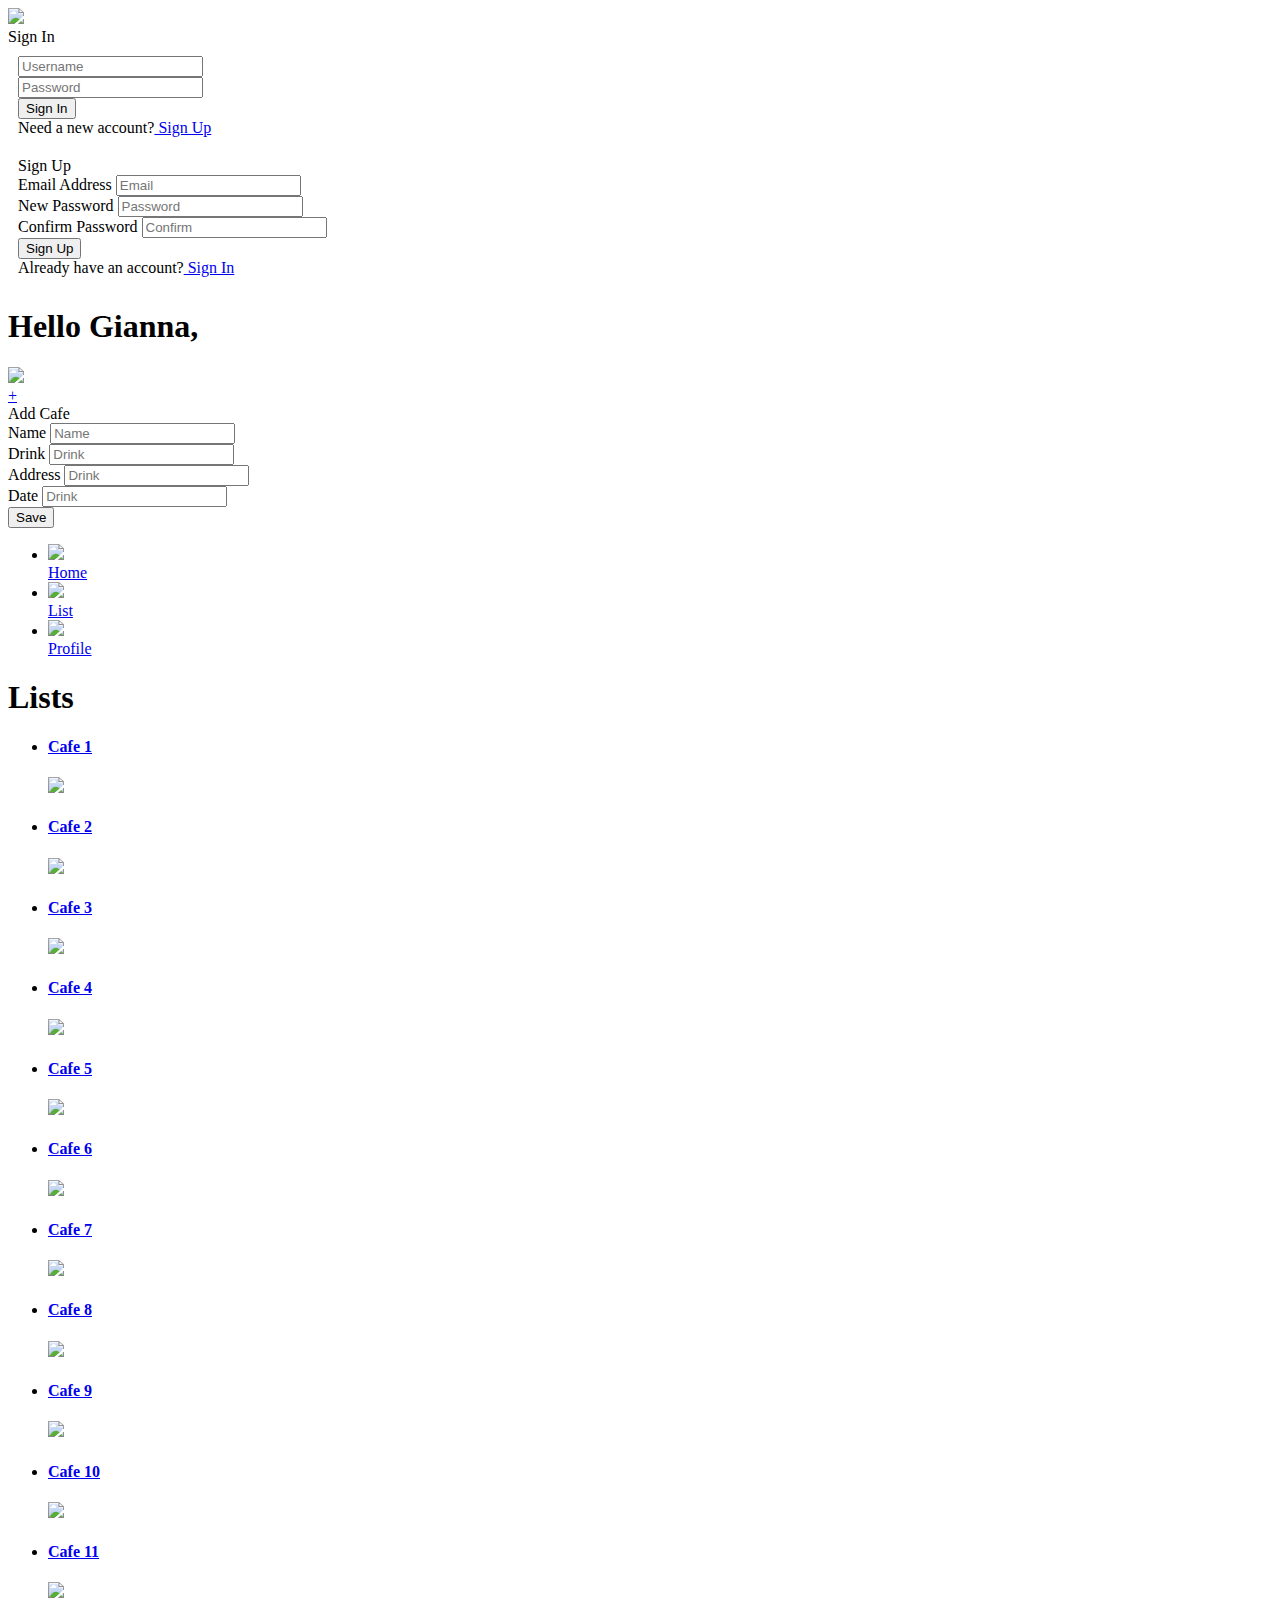
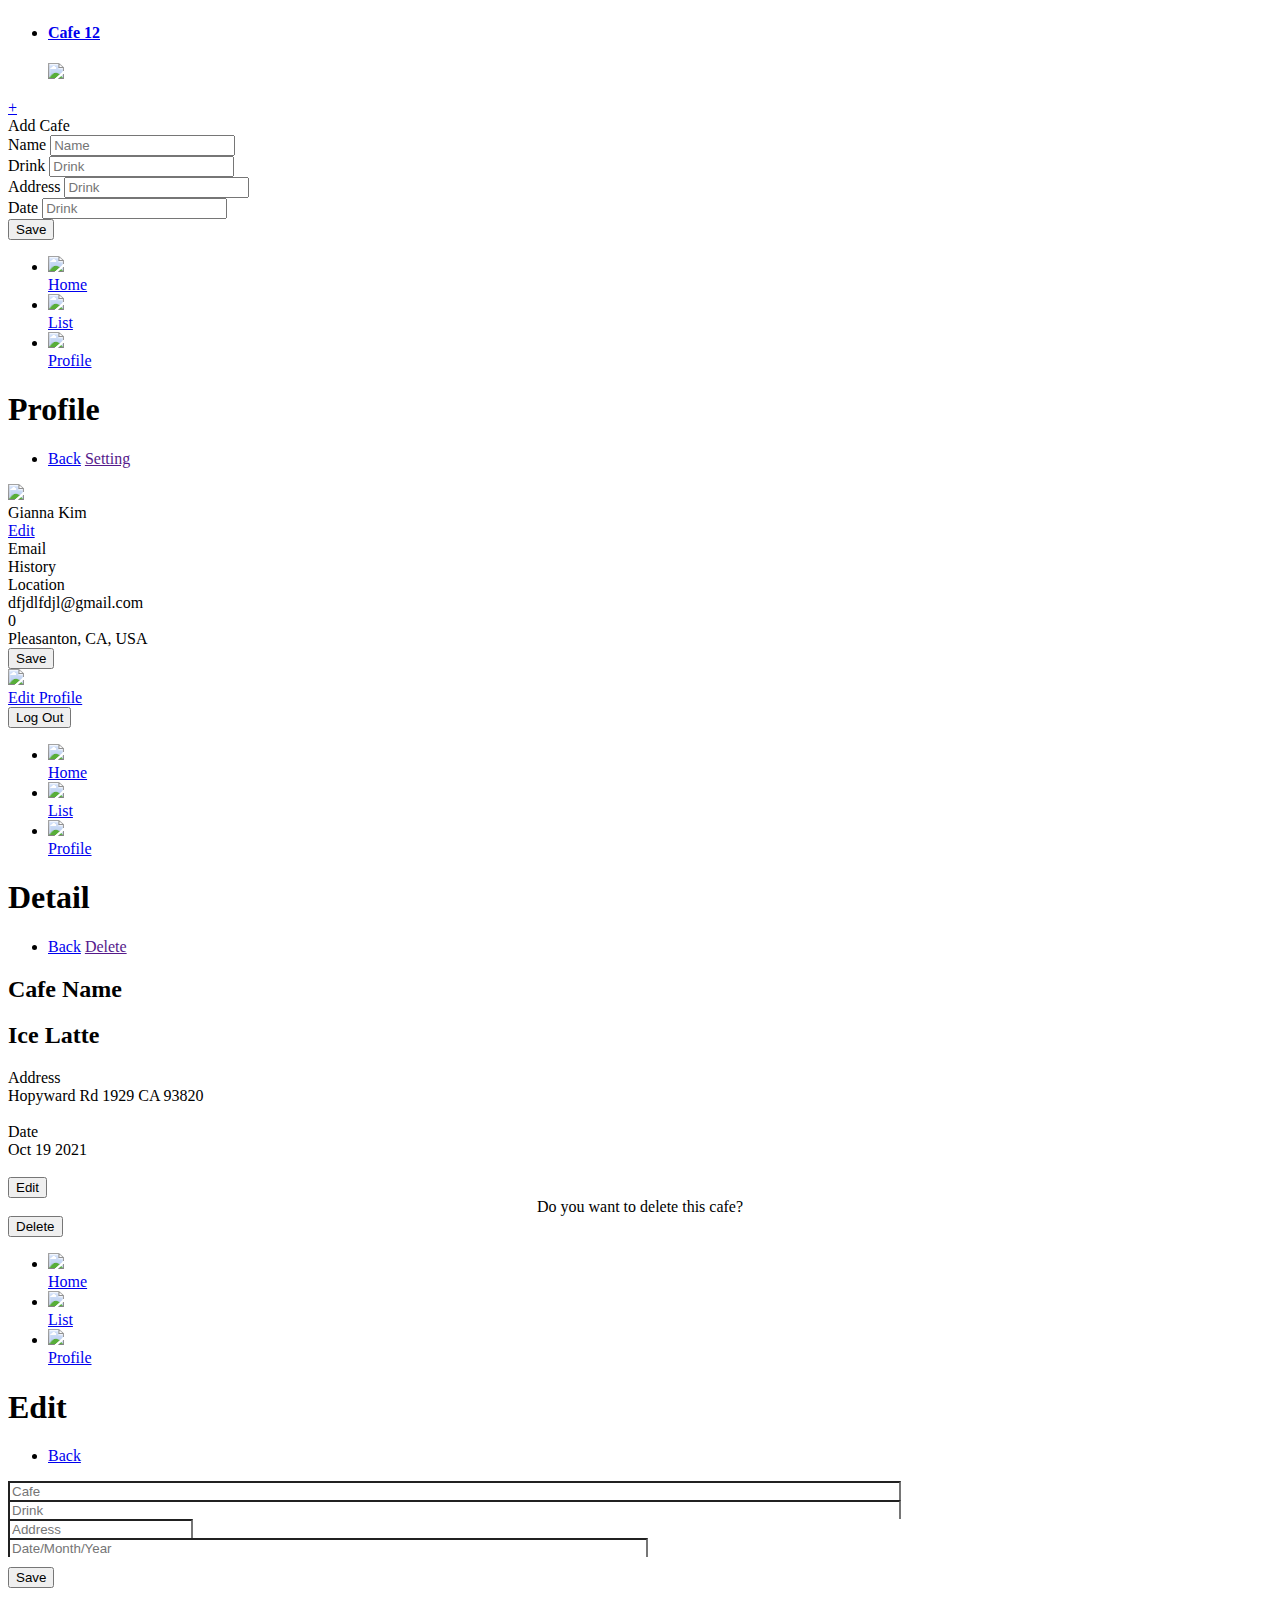
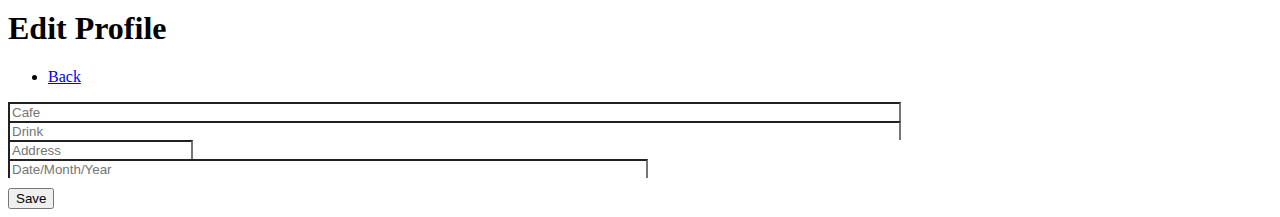
==== kim.gianna/index.html @ ca235251 "Add files via upload" ====
<!DOCTYPE html>
<html lang="en">
<head>
	<meta charset="UTF-8">
	<meta name="viewport" content="width=device-width, initial-scale=1.0">
	<title>Daily Caffè</title>

	<base href="/aau/wnm617/kim.gianna/">

	<link rel="stylesheet" href="lib/css/jquery.mobile.structure-1.4.5.min.css">
	<link rel="stylesheet" href="css/app.css">
	
	<script src="lib/js/jquery-2.2.4.min.js"></script>

	<script src="js/app.js"></script>
	<script src="js/signin.js"></script>

	<script src="lib/js/jquery.mobile-1.4.5.min.js"></script>

	<style>
	@import url('https://fonts.googleapis.com/css2?family=Dosis:wght@300&display=swap');
	</style>

	<style>
	@import url('https://fonts.googleapis.com/css2?family=Dosis:wght@500&display=swap');
	</style>


</head>
<body>

<!-- HOME -->
	<section data-role="page" id="page-signin">
		<div data-role="main" class="display-flex flex-vertical">
<!--SIGNIN -->

			
			<div class="flex-stretch"></div>
			<div class="main-center">
				<img class="logo-img" src="img/logo.png"></div>
				<div class="flex-stretch"></div>
			</div>
			<div class="phrase">
			Sign In
			</div>
			<form data-ajax="false" class="form signin-form" id="signin-form" style="padding:10px;">
				
				<div class="form-control">
					<input class="form-input" type="text" id="signin-username" data-role="none" placeholder="Username">
				</div>
				<div class="form-control">
					<input class="form-input" type="password" id="signin-password" data-role="none" placeholder="Password">
				</div>
				<div class="form-control">
					<input type="submit" value="Sign In" class="form-button-dark" data-role="none">
				</div>
				<div class="form-control small centered" style="margin-bottom:0px;">
					Need a new account?<a href="#page-signup"> Sign Up</a>
				</div>
			</form>
		</div>
	</section>

<!-- SIGNUP -->
	<section data-role="page" id="page-signup">
		<div data-role="main" class="display-flex flex-vertical">
			<div class="flex-stretch"></div>
			<form data-ajax="false" class="form signin-form" id="signup-form" style="padding:10px;">
				<div class="phrase">
				Sign Up
				</div>
				<div class="form-control">
					<label for="signup-email" class="form-label">Email Address</label>
					<input class="form-input" type="text" id="signup-email" data-role="none" placeholder="Email">
				</div>
				<div class="form-control">
					<label for="signup-password" class="form-label">New Password</label>
					<input class="form-input" type="password" id="signup-password" data-role="none" placeholder="Password">
				</div>
				<div class="form-control">
					<label for="signup-password2" class="form-label">Confirm Password</label>
					<input class="form-input" type="password" id="signup-password2" data-role="none" placeholder="Confirm">
				</div>
				<div class="form-control">
					<input type="submit" value="Sign Up" class="form-button-dark" data-role="none">
				</div>
				<div class="form-control small centered">
					Already have an account?<a href="#page-signin"> Sign In</a>
				</div>
			</form>
			<div class="flex-stretch"></div>
		</div>
	</section>


<!--MAIN PAGE-->

	<section data-role="page" id="page-recent">
		<header data-role="header">
			<h1>Hello Gianna,</h1>
		</header>

		


		<div data-role="main">
			
			
			
			<div class="map"></div>
			<img src="img/icon/flag.png" class="flag">

			<!--POPUP BUTTON-->
			<div class="floater bottom right">
				<a href="#" class="btn-circle" data-activate="#list-add-modal">&plus;</a>
			</div>
			

			<!--POPUP MODAL-->
			<div class="modal" id="list-add-modal">
				<div class="modal-back" data-deactivate="#list-add-modal"></div>
				<form class="modal-popup form" id="list-add-form" data-ajax="false">
					<div class="modal-head">Add Cafe</div>

					<div class="modal-body">
						<div class="form-control">
							<label for="list-add-name" class="form-label">Name</label>
							<input type="text" name="list-add-name" class="form-input" data-role="none"placeholder="Name">
						</div>

						<div class="form-control">
							<label for="list-add-type" class="form-label">Drink</label>
							<input type="text" name="list-add-type" class="form-input" data-role="none"placeholder="Drink">
						</div>
						<div class="form-control">
							<label for="list-add-type" class="form-label">Address</label>
							<input type="text" name="list-add-type" class="form-input" data-role="none"placeholder="Drink">
						</div>
						<div class="form-control">
							<label for="list-add-type" class="form-label">Date</label>
							<input type="text" name="list-add-type" class="form-input" data-role="none"placeholder="Drink">
						</div>
					</div>

					<div class="modal-foot">
						<button type="submit" class="form-button">Save</button>
					</div>
				</form>
			</div>

		</div>

		<!--NAV BAR-->
		<footer data-role="footer">
			<ul>
				<li>
					<a href="#page-recent" class="nav-icon">
						<img class="icon-img" src="img/icon/map.png">
						<div class="icon-text">Home</div>
					</a>
				</li>
				<li>
					<a href="#page-list" class="nav-icon">
						<img class="icon-img" src="img/icon/list.png">
						<div class="icon-text">List</div>
					</a>
				</li>

				<li>
					<a href="#page-user-profile" class="nav-icon">			
						<img class="icon-img"  src="img/icon/profilenav.png">
						<div class="icon-text">Profile</div>
					</a>
				</li>
			</ul>
		</footer>

		
	</section>

<!--LIST PAGE-->

	<section data-role="page" id="page-list">
		<header data-role="header">
			<h1>Lists</h1>
		</header>

		<div data-role="main">
			
			<div class="overscroll fill-parent">
				<ul class="wholelist">
					<!-- li*10>a[href=#page-cafe-profile]{Cafe $} -->
					<li class="list-card">
						<a href="#page-cafe-profile" class="list-link">
							<div class="text-wrapper">
								<h4>Cafe 1</h4>
							</div>
							<div class="img-container">
								<img src="img/bluebottle.jpg" class="list-img">
							</div>
						</a>
					</li>
					<li class="list-card">
						<a href="#page-cafe-profile" class="list-link">
							<div class="text-wrapper">
								<h4>Cafe 2</h4>
							</div>
							<div class="img-container">
								<img src="img/bluebottle.jpg" class="list-img">
							</div>
						</a>
					</li>
					<li class="list-card">
						<a href="#page-cafe-profile" class="list-link">
							<div class="text-wrapper">
								<h4>Cafe 3</h4>
							</div>
							<div class="img-container">
								<img src="img/bluebottle.jpg" class="list-img">
							</div>
						</a>
					</li>
					<li class="list-card">
						<a href="#page-cafe-profile" class="list-link">
							<div class="text-wrapper">
								<h4>Cafe 4</h4>
							</div>
							<div class="img-container">
								<img src="img/bluebottle.jpg" class="list-img">
							</div>
						</a>
					</li>
					<li class="list-card">
						<a href="#page-cafe-profile" class="list-link">
							<div class="text-wrapper">
								<h4>Cafe 5</h4>
							</div>
							<div class="img-container">
								<img src="img/bluebottle.jpg" class="list-img">
							</div>
						</a>
					</li>
					<li class="list-card">
						<a href="#page-cafe-profile" class="list-link">
							<div class="text-wrapper">
								<h4>Cafe 6</h4>
							</div>
							<div class="img-container">
								<img src="img/bluebottle.jpg" class="list-img">
							</div>
						</a>
					</li>
					<li class="list-card">
						<a href="#page-cafe-profile" class="list-link">
							<div class="text-wrapper">
								<h4>Cafe 7</h4>
							</div>
							<div class="img-container">
								<img src="img/bluebottle.jpg" class="list-img">
							</div>
						</a>
					</li>
					<li class="list-card">
						<a href="#page-cafe-profile" class="list-link">
							<div class="text-wrapper">
								<h4>Cafe 8</h4>
							</div>
							<div class="img-container">
								<img src="img/bluebottle.jpg" class="list-img">
							</div>
						</a>
					</li>
					<li class="list-card">
						<a href="#page-cafe-profile" class="list-link">
							<div class="text-wrapper">
								<h4>Cafe 9</h4>
							</div>
							<div class="img-container">
								<img src="img/bluebottle.jpg" class="list-img">
							</div>
						</a>
					</li>
					<li class="list-card">
						<a href="#page-cafe-profile" class="list-link">
							<div class="text-wrapper">
								<h4>Cafe 10</h4>
							</div>
							<div class="img-container">
								<img src="img/bluebottle.jpg" class="list-img">
							</div>
						</a>
					</li>
					<li class="list-card">
						<a href="#page-cafe-profile" class="list-link">
							<div class="text-wrapper">
								<h4>Cafe 11</h4>
							</div>
							<div class="img-container">
								<img src="img/bluebottle.jpg" class="list-img">
							</div>
						</a>
					</li>
					<li class="list-card">
						<a href="#page-cafe-profile" class="list-link">
							<div class="text-wrapper">
								<h4>Cafe 12</h4>
							</div>
							<div class="img-container">
								<img src="img/bluebottle.jpg" class="list-img">
							</div>
						</a>
					</li>




					<!--<li><a href="#page-cafe-profile">Bluebottle</a></li>
					<li><a href="#page-cafe-profile">The Press</a></li>
					<li><a href="#page-cafe-profile">Peets Coffee</a></li>
					<li><a href="#page-cafe-profile">Philz Coffee</a></li>
					<li><a href="#page-cafe-profile">Caffe Vergnano</a></li>
					<li><a href="#page-cafe-profile">Florian Cafe</a></li>
					<li><a href="#page-cafe-profile">Cafe Omotesando</a></li>
					<li><a href="#page-cafe-profile">Starbucks</a></li>
				-->
				</ul>
			</div>

			<!--POPUP BUTTON-->
			<div class="floater bottom right">
				<a href="#" class="btn-circle" data-activate="#list-add-modal2">&plus;</a>
			</div>

			<!--MODAL POPUP-->
			<div class="modal" id="list-add-modal2">
				<div class="modal-back" data-deactivate="#list-add-modal2"></div>
				<form class="modal-popup form" id="list-add-form" data-ajax="false">
					<div class="modal-head">Add Cafe</div>

					<div class="modal-body">
						<div class="form-control">
							<label for="list-add-name" class="form-label">Name</label>
							<input type="text" name="list-add-name" class="form-input" data-role="none"placeholder="Name">
						</div>

						<div class="form-control">
							<label for="list-add-type" class="form-label">Drink</label>
							<input type="text" name="list-add-type" class="form-input" data-role="none"placeholder="Drink">
						</div>
						<div class="form-control">
							<label for="list-add-type" class="form-label">Address</label>
							<input type="text" name="list-add-type" class="form-input" data-role="none"placeholder="Drink">
						</div>
						<div class="form-control">
							<label for="list-add-type" class="form-label">Date</label>
							<input type="text" name="list-add-type" class="form-input" data-role="none"placeholder="Drink">
						</div>
					</div>

					<div class="modal-foot">
						<button type="submit" class="form-button">Save</button>
					</div>
				</form>
			</div>

		</div>

	



		<!--NAV BAR-->
		<footer data-role="footer">
			<ul>
				<li>
					<a href="#page-recent" class="nav-icon">
						<img class="icon-img" src="img/icon/map.png">
						<div class="icon-text">Home</div>
					</a>
				</li>
				<li>
					<a href="#page-list" class="nav-icon">
						<img class="icon-img" src="img/icon/list.png">
						<div class="icon-text">List</div>
					</a>
				</li>

				<li>
					<a href="#page-user-profile" class="nav-icon">			
						<img class="icon-img"  src="img/icon/profilenav.png">
						<div class="icon-text">Profile</div>
					</a>
				</li>
			</ul>
		</footer>

	</section>

<!--USER PROFILE-->

	<section data-role="page" id="page-user-profile">
		<header data-role="header">
			<h1>Profile</h1>
			<ul>
				<li>
					<a href="#" data-rel="back">Back</a>
					<a href data-activate="#recent-add-modal-user" class="right">Setting</a>
				</li>
			</ul>
		</header>

		<div data-role="main">

			<div class="main-detail">

				<div class="line-one">
					<img src="img/icon/profile.png" class="profile-img">
					<div class="username">Gianna Kim</div>
					<div class="flex-stretch"></div>
					
					<div class="edit">
						<a href="#">Edit</a>
					</div>
					
				</div>
				<div class="space"></div>
				<div class="line-left">
					<div class="title-paragraph">
					Email<br>
					History<br>
					Location
					</div>

					<div class="flex-stretch"></div>
					<div class="paragraph">
					dfjdlfdjl@gmail.com<br>
					0<br>
					Pleasanton, CA, USA
					</div>
				</div>

				<div class="form-control">
					<a href="#" data-rel="back">
					
					<input type="submit" value="Save" class="form-button-medium" data-role="none">
					
					</a>
				</div>

			</div>


		</div>

		<!--Modal Top-->
		<div class="modal" id="recent-add-modal-user">
			<div class="modal-back" data-deactivate="#recent-add-modal-user"></div>
			<div class="modal-drawer top">
				<div class="modal-head display-flex">
					<div class="flex-stretch"></div>
					<div class="flex-none">
						<img src="img/icon/close.svg" class="icon" data-deactivate="#recent-add-modal-user">
					</div>
				</div>

				<div class="modal-body">
					<a href="#page-edit-user">
						Edit Profile
						
					</a>
				</div>



				<div class="modal-body">
					<button class="form-button js-logout">Log Out</button>
				</div>
			</div>
		</div>	


		<!--NAV BAR-->
		<footer data-role="footer">
			<ul>
				<li>
					<a href="#page-recent" class="nav-icon">
						<img class="icon-img" src="img/icon/map.png">
						<div class="icon-text">Home</div>
					</a>
				</li>
				<li>
					<a href="#page-list" class="nav-icon">
						<img class="icon-img" src="img/icon/list.png">
						<div class="icon-text">List</div>
					</a>
				</li>

				<li>
					<a href="#page-user-profile" class="nav-icon">			
						<img class="icon-img"  src="img/icon/profilenav.png">
						<div class="icon-text">Profile</div>
					</a>
				</li>
			</ul>
		</footer>

		


	</section>

<!--CAFE PROFILE-->
	<section data-role="page" id="page-cafe-profile">
		<header data-role="header">
			<h1>Detail</h1>
			<ul>
				<li>
					<a href="#" data-rel="back">Back</a>
				
					<a href data-activate="#remove-modal" class="right">Delete</a>
					

				</li>
			</ul>
		</header>

		<div data-role="main">
			<div class="overscroll fill-parent main-detail">
				<div class="img-cafe-profile">
				</div>
				
				<div class="space"></div>
				<div class="line-left">
					<h2>Cafe Name</h2>
					<div class="flex-stretch"></div>
					<h2 class="h2-light">Ice Latte</h2>
				</div>
				<div class="line-left">
					<div class="title-paragraph">
						Address
					</div>
					<div class="flex-stretch"></div>
					<div class="paragraph">
						Hopyward Rd 1929 CA 93820
					</div>
				</div>
				<br>
				<div class="line-left">
					<div class="title-paragraph">
						Date
					</div>
					<div class="flex-stretch"></div>
					<div class="paragraph">
						Oct 19 2021
					</div>
				</div>
				<br>
				
				<div class="map-sm"></div>

				<div class="form-control">
					<a href="#page-edit-cafe">
					
					<input type="submit" value="Edit" class="form-button-medium" data-role="none">
					
					</a>
				</div>

			</div>

		</div>

		<!--DELETE POPUP-->
		<div class="modal" id="remove-modal">
				<div class="modal-back" data-deactivate="#remove-modal"></div>
				<form class="modal-popup form" id="list-add-form" data-ajax="false">
					

					<div class="modal-body">
						<div class="form-control">
							<div class="paragraph" style="text-align: center;">
								Do you want to delete this cafe?
							</div>
						</div>
					</div>

					<div class="modal-foot">
						<a href="#page-list">

							<button type="submit" class="form-button">
								Delete
							</button>
						</a>
					</div>
				</form>
		</div>




		<!--NAV BAR-->
		<footer data-role="footer">
			<ul>
				<li>
					<a href="#page-recent" class="nav-icon">
						<img class="icon-img" src="img/icon/map.png">
						<div class="icon-text">Home</div>
					</a>
				</li>
				<li>
					<a href="#page-list" class="nav-icon">
						<img class="icon-img" src="img/icon/list.png">
						<div class="icon-text">List</div>
					</a>
				</li>

				<li>
					<a href="#page-user-profile" class="nav-icon">			
						<img class="icon-img"  src="img/icon/profilenav.png">
						<div class="icon-text">Profile</div>
					</a>
				</li>
			</ul>
		</footer>
	</section>







<!--EDIT CAFE PROFILE-->
	<section data-role="page" id="page-edit-cafe">
		<header data-role="header">
			<h1>Edit </h1>
			<ul>
				<li>
					<a href="#" data-rel="back">Back</a>
				</li>
			</ul>
		</header>

		<div data-role="main">
			<div class="main-detail">
				<div class="form-control">
					<input class="form-input" style="width: 70%; border-bottom: 1px solid var(--color-neutral-medium);" type="text" id="edit-cafe-name" data-role="none" placeholder="Cafe">
				</div>

				<div class="form-control">
					<input class="form-input" style="width: 70%; border-bottom: 1px solid var(--color-neutral-medium);" type="text" id="edit-cafe-drink" data-role="none" placeholder="Drink">
				</div>

				<div class="form-control">
					<input class="form-input" style="border-bottom: 1px solid var(--color-neutral-medium);" type="text" id="edit-cafe-address" data-role="none" placeholder="Address">
				</div>

				<div class="form-control">
					<input class="form-input" style="width: 50%; border-bottom: 1px solid var(--color-neutral-medium);" type="text" id="edit-cafe-date" data-role="none" placeholder="Date/Month/Year">
				</div>

				<div class="space" style="margin-bottom:10px;"></div>

				<div class="form-control">
					<a href="#page-cafe-profile"  class="ui-link">
					
					<input type="submit" value="Save" class="form-button-medium" data-role="none">
					
					</a>
				</div>
			</div>
		</div>


<!--*******************-->

<!--EDIT USER!!!! PROFILE-->
	<section data-role="page" id="#page-edit-user">
		<header data-role="header">
			<h1>Edit Profile</h1>
			<ul>
				<li>
					<a href="#" data-rel="back">Back</a>
				</li>
			</ul>
		</header>

		<div data-role="main">
			<div class="main-detail">
				<div class="form-control">
					<input class="form-input" style="width: 70%; border-bottom: 1px solid var(--color-neutral-medium);" type="text" id="edit-cafe-name" data-role="none" placeholder="Cafe">
				</div>

				<div class="form-control">
					<input class="form-input" style="width: 70%; border-bottom: 1px solid var(--color-neutral-medium);" type="text" id="edit-cafe-drink" data-role="none" placeholder="Drink">
				</div>

				<div class="form-control">
					<input class="form-input" style="border-bottom: 1px solid var(--color-neutral-medium);" type="text" id="edit-cafe-address" data-role="none" placeholder="Address">
				</div>

				<div class="form-control">
					<input class="form-input" style="width: 50%; border-bottom: 1px solid var(--color-neutral-medium);" type="text" id="edit-cafe-date" data-role="none" placeholder="Date/Month/Year">
				</div>

				<div class="space" style="margin-bottom:10px;"></div>

				<div class="form-control">
					<a href="#page-edit-cafe"  class="ui-link">
					
					<input type="submit" value="Save" class="form-button-medium" data-role="none">
					
					</a>
				</div>
			</div>
		</div>

		
			
		

	
</body>
</html>
---- kim.gianna/css/app.css ----
:root {
	--color-sub-light:  #f6f3e7;
	--color-sub-medium:  #f5e2ae;

	--color-sub-dark:  #faa707;

	--color-main-light:  #838ff9;
	--color-main-medium:  #0B0BB5;
	--color-main-dark:  #151260;

	--color-neutral-light: #fffcf4;
	--color-neutral-medium: #c1b9a2;
	--color-neutral-dark: #b97c06;



	--color-white: #fff;


	-font-sans: 'Dosis', 'Inter', sans-serif;

	--header-height: 4rem;
	--footer-height: 4.6rem;
}


* {
	box-sizing:  border-box;
}

/*CORE ELEMENTS*/



a {
	color: inherit;
	text-decoration: none;
	font-weight: 400;
}

body {
	background-color: var(--color-sub-light);
	color: var(--color-main-dark);
	font-family: Dosis, sans-serif;
}




h3,h4,h5,p {	
	font-weight: 400;
}

.h2-light {
	font-weight: 300;
}
/*LAYOUT CLASSES*/
.border {
	border: 0.5px solid #d0d0d0;
	margin-top: 10px;
}

.hidden { display:none; }

.display-flex { display:flex; }
.display-inline-flex { display:inline-flex; }
.display-block { display:block; }
.display-inline-block { display:inline-block; }

.flex-stretch { flex: 1 1 auto; }
.flex-none { flex: none; }

.flex-align-center { algn-items:center; }
.flex-ustify-center { justify-content:center; }
.flex-vertical { flex-direction:column; }

 .fill-parent {
 	width: 100%;
 	height: 100%;
 }

.overscroll { overflow: auto; }
.overscroll-x { overflow-x: auto; }
.overscroll-y { overflow-y: auto; }


.centered { text-align: center; }
.small { font-size: 0.9em; }



/*PAGE ELEMENT*/

.ui-mobile .ui-page-active {
	display: flex;
	flex-direction: column;
	height: 100%;
	position: fixed;
	width: 100%;
	top: 0;
	left: 0;


}

[data-role="main"] {
	flex: 1 1 100%;
	position: relative;
	/*****position: relative;->map image resized well*/
	font-size: 1em;
	overflow: hidden;
	width: 100%;
	justify-content: center;
	overflow-wrap: anywhere;
}


.main-detail {
	padding-left: 22px;
	padding-right: 22px;
}


[data-role="main"] li {
	list-style-type: none;
	font-size: 1.2em;
}


[data-role="header"]{
	flex: none;
	height: var(--header-height);
	line-height: var(--header-height);
	border-width: 0;
	position: relative;
	overflow: hidden;
  	/*border-bottom-left-radius: 50%;
  	border-bottom-right-radius: 50%;*/
  	box-shadow: none;
}




[data-role="footer"] {
	flex: none;
	height: var(--footer-height);
	line-height: var(--footer-height);
	border-width: 0;
	box-shadow: 0 0 5px #cec8bd;
	position: relative;
	overflow: hidden;

}



[data-role="header"] ul,
[data-role="footer"] ul {
	display: flex;
	list-style-type: none;
	margin: 0;
	padding: 0;
	position: relative;
}

[data-role="header"] a,
[data-role="footer"] a {
	display: block;
}

[data-role="header"] a {
	padding: 0 1.3em;
}

ul li .right {
	right: 0;
	top: 0;
	position: absolute;
	color: #ba2929;
	font-weight: 300;
}


[data-role="footer"] li {
	flex: 1 1 auto;
	text-align: center;
	background-color: #fffcf4;
	color: inherit;

}

[data-role="footer"] ul li:active a {
	background-color: var(--color-main-light);
}



.main-center {
	display: flex;
    flex-direction: column;
    align-items: center;
    justify-content: center;
}



.ui-header .ui-title {
	position: absolute;
	top: 0;
	left: 0;
	width: 100%;
	height: 100%;
	text-align: center;
	margin: 0;
	font-size: 1.1rem;
	font-weight: 400;
	padding: 0;
	margin-top: -.1em;
}


/*FORM ELEMENTS */

.form {}
.form-control {
	margin: 1em 0;
}


.signin-form .form-input {
	width:  100%;
	display: inline-block;
	background-color: white;
    border: 1px solid var(--color-main-dark);
    margin: 0;
    padding: 0.5em 1em;
    border-radius: 0.3em;
    outline: 0;
    font: inherit;
}

.form-input {
	width:  100%;
	display: inline-block;
	border-width: 0;
    border-bottom: 1px solid var(--color-main-dark);
    background-color: transparent;
    margin: 0;
    padding: 0.5em 1em;
    outline: 0;
    font: inherit;
}


.form .form-button,
.form-button {
	display: inline-block;
    width: 100%;
    border-width: 0;
    background-color: var(--color-main-light);
    color: white;
    margin: 0;
    padding: 0.5em 1em;
    border-radius: 0.3em;
    outline: 0;
    font: inherit;
    text-align: center;
    cursor: pointer;
    text-decoration: none;

}

/*signin,signup button*/
.form-control .form-button-dark {
	display: inline-block;
    width: 100%;
    border-width: 0;
    background-color: var(--color-main-dark);
    color: white;
    margin: 0;
    padding: 0.6em 1em;
    border-radius: 0.5em;
    outline: 0;
    font: inherit;
    text-align: center;
    cursor: pointer;
    text-decoration: none;
    -webkit-appearance: none;
}

.form-control .form-button-medium {
	display: inline-block;
    width: 100%;
    border-width: 0;
    background-color: var(--color-neutral-dark);
    color: white;
    margin: 0;
    padding: 0.5em 1em;
    border-radius: 0.7em;
    outline: 0;
    font: inherit;
    text-align: center;
    cursor: pointer;
    text-decoration: none;
    -webkit-appearance: none;
    margin-top: 10px;
}




.ui-mobile .form-label {
	font-size: 0.9em;
	margin: 1rem 0 0;

}


.map {
	position: absolute;
	top: 0;
	left: 0;
	width: 100%;
	height: 100%;
	background-image: url(../img/map.png);
	background-size: cover;
	background-position: center;
}



.logo-img  {
	
	text-align: center;
	background-size: contain;
	background-position: 50% 0;
	background-repeat: no-repeat;
	height: 90%;
}

#page-signin {
	background-color: var(--color-sub-light);
}

#page-signup {
	background-color: var(--color-sub-light);
}






/* Floater */
.floater { position: absolute; }
.floater.left { left:1em; }
.floater.right { right:1em; }
.floater.top{ 
	top:1em; 
	left: 1em;
}
.floater.bottom{ bottom:1em; }


/*Circle Button*/

.btn-circle {
	display: inline-block;
	background-color: var(--color-main-light);
	color: white;
	width: 3rem;
	height: 3rem;
	text-align: center;
	line-height: 0.45em;
	font-size: 4rem;
	font-weight: 300;
	border-radius: 2em;
	box-shadow: 4px 4px 5px rgb(152 142 105 / 30%);
}

.btn-radius {
	display: inline-block;
	background-color: transparent;
	color: var(--color-main-medium);
	width: 3rem;
	height: 3rem;
	text-align: center;
	line-height: 0.45em;
	font-size: 4rem;
	font-weight: 300;
	border-radius: 0.05em;
	font-family: Nunito, sans-serif;
	font-weight: 400;

}


/*MODAL */

.modal {
	position: absolute;
	top: 0;
	left: 0;
	width: 100%;
	height: 100%;
	pointer-events: none;
	opacity: 0;
	transition: all 0.3s;

}

.modal.active {
	pointer-events: initial;
	opacity: 1;
}

.modal-back {
	position: absolute;
	top: 0;
	left: 0;
	width: 100%;
	height: 100%;
	background-color: rgba(0,0,0,0.7);
}


/*Modal Popup*/
.modal-popup {
    position: absolute;
    top: 50%;
    left: 50%;
    transform: translate(-50%,calc(-50% + 3em));
    border-radius: 5px;
    width: 80vmin;
    overflow: hidden;
    transition: all 0.3s;
}

.modal-body {
	padding: 15px;
    background-color: var(--color-neutral-light);
}

.modal-head,
.modal-foot {
	background-color: var(--color-main-light);
	line-height: 2rem;
	padding: 0 1em;
	color: white;

}

.modal.active .modal-popup {
	transform: translate(-50%,-50%);
}




/*Modal Drawer*/

.modal-drawer {
	position: absolute;
	display: flex;
	flex-direction: column;
	transition: all 0.3s;
	box-shadow:  0 0 5px rgba(0,0,0,0.15);
	

}

.modal-drawer.left,
.modal-drawer.right {
	height: 100%;
	width: 70vw;
}

.modal-drawer.left { left: 0; transform:translateX(-100%); }
.modal-drawer.right{ right: 0; transform:translateX(100%); }


.modal-drawer.top,
.modal-drawer.bottom {
	height: 40vh;
	width: 100%;
}

.modal-drawer.top { top: 0; transform:translateY(-100%); }
.modal-drawer.bottom{ bottom: 0; transform:translateY(100%); }

.modal.active .modal-drawer {
	transform: translate(0);
}


.modal-drawer .modal-body {
	flex: 1 1 100%;
}


.icon {
	width: 1em;
	height: 1em;
	display: inline-block;
	vertical-align: middle;

}

/*TEXT*/

.phrase {
	font-size: 40px;
	color: var(--color-main-medium);
	position: relative;
    left: 0;
    width: 100%;
    text-align: center;
    margin: 0;
 
}


/*LIST ITEM*/

.wholelist{
	margin: 0 auto;
	padding-left: 0;
	/*padding-right: 20px;*/
	width: 100%;
}

.list-card {
	display: flex;
	width: 100%;
	height: 110px;
	background-color: white;
	margin-bottom: 0.3em;
	/*border-top-right-radius: 40px;
	border-bottom-right-radius: 40px;
	direction: rtl;*/
}

.list-link {
	display: flex;
	width: 100%;
	height: 110px;
	border-top-right-radius: 40px;
	border-bottom-right-radius: 40px;
}

.text-wrapper {
	width: 100%;
	height: 110px;
	direction: ltr;
	display: flex;
	justify-content: center;
	align-items: center;
}

.img-container {
	display: flex;
	direction: ltr;
	width: 100%;
}

.list-img {
	width: 200px;
	object-fit: cover;

}


/*CAFE PROFILE*/
.line-one {
	display: flex;
	justify-content: right;
	line-height: 2em;
}


.detail-box {
	width: 100%;
	height: 200px;
	background-color: var(--color-neutral-medium);
	border-radius: 0.4em;
	padding: 10px;
	margin-top: -10px;
	
}


.map-sm {

	background-image: url(../img/smallmap.png);
	background-repeat: no-repeat;
	background-position: center;
	border: 0.3px solid lightgrey;
	height: 200px;
	border-radius: 0.5em;
	background-size: cover;

}

.img-cafe-profile {
	background-image: url(../img/bluebottle.jpg);
  	height: 200px;
  	background-position: center;
  	background-size: 600px;
    background-repeat: no-repeat;
}



/*EDIT PROFILE -CAFE*/

/*USER PROFILE */

.line-left {
	display: flex;
	justify-content: left;
	line-height: 2em;
}

.profile-img {
	width: 130px;
    height: 100%;
	margin-left: -10px;
}

.username {
	font-size: 1.4em;
	margin-top: 4.1em;
}

.title-paragraph {
	font-size: 1.1em;
	font-weight: 500;
}


.paragraph {
	font-size: 1.1em;
	font-weight: 300;
	text-align: left;
}

.space {
	flex: 1 1 auto;
	height: 40px;
}

.edit {
	color: grey;
	font-size: 0.95em;
	font-weight: 300;
	vertical-align: middle;
	height: 100%;

}



/*ICONS*/ 

.nav-icon {
    display: block;
    line-height: 1rem;
    color: black;
    height: 130px;
  
}

.icon-img {
	width: 2rem;
	display: inline-block;
	margin-top: 0.5em;
}

.icon-text {
	font-weight: 600;
	font-size: 0.9em;
}


/*MAIN MAP*/
.flag {
	position: absolute;
	height: 40px;
	top: 200px;
	left: 40px;
	overflow: hidden;
	
}
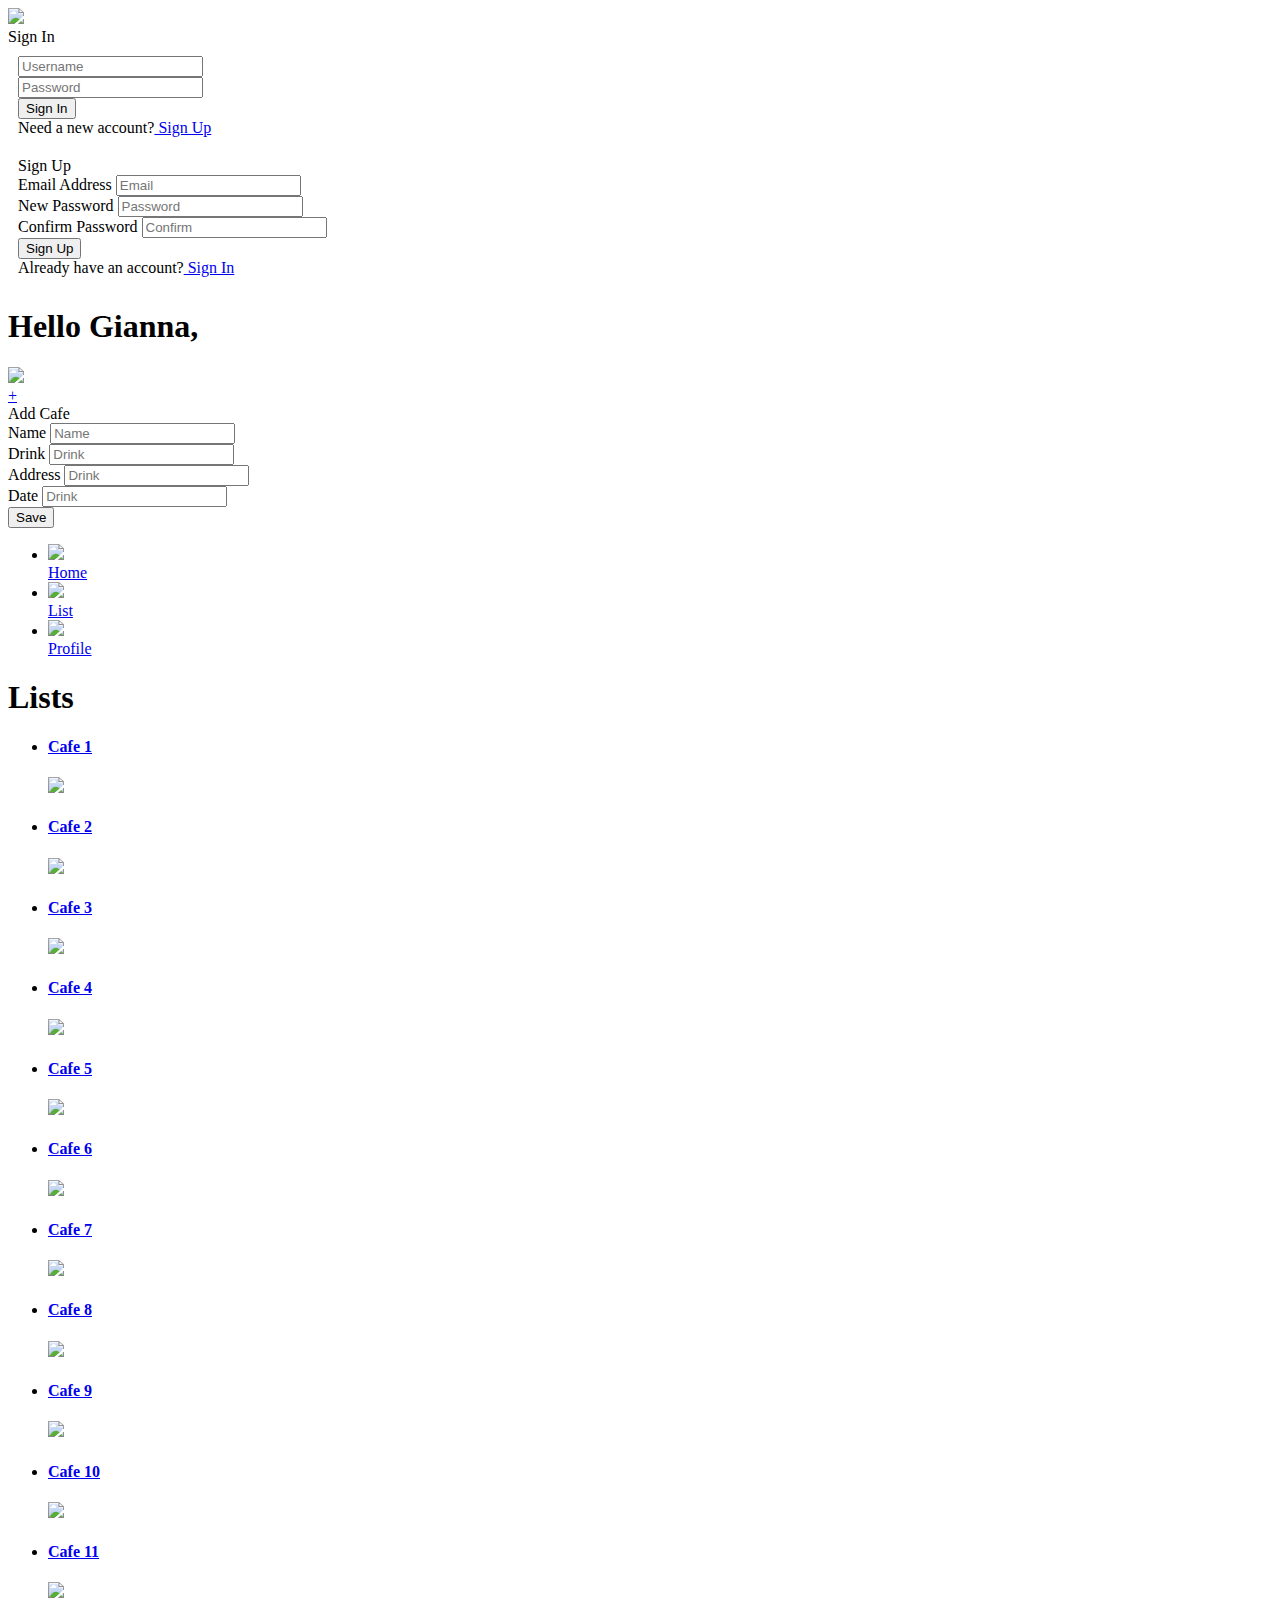
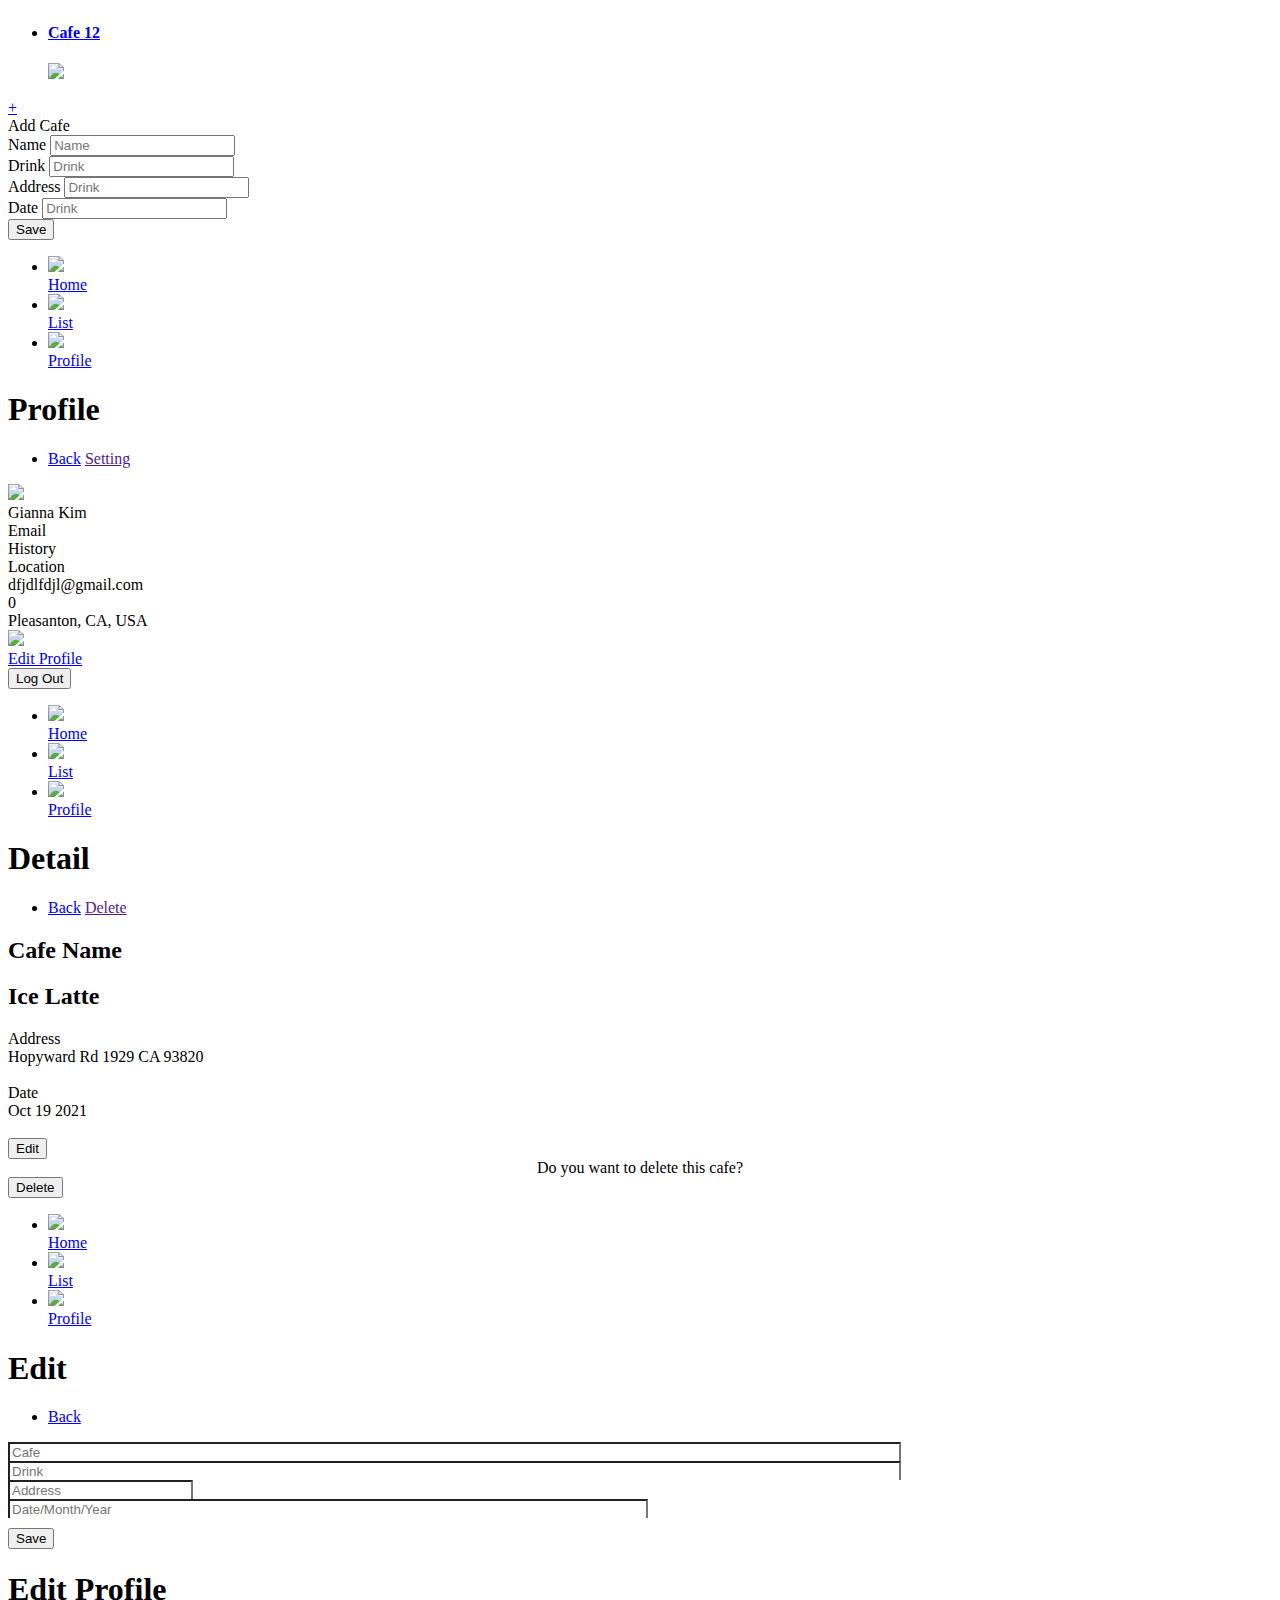
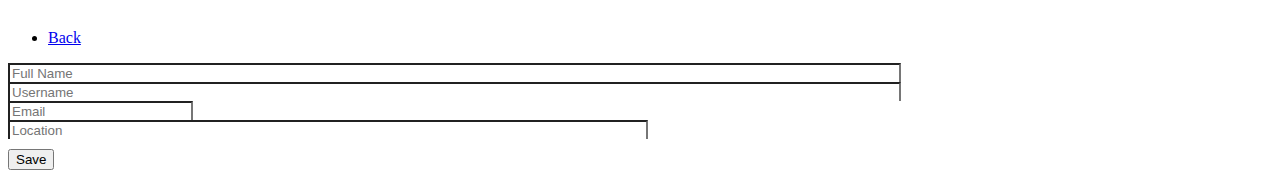
==== commit 0b2b0af6: "Add files via upload" ====
--- a/kim.gianna/index.html
+++ b/kim.gianna/index.html
@@ -417,11 +417,7 @@
 					<img src="img/icon/profile.png" class="profile-img">
 					<div class="username">Gianna Kim</div>
 					<div class="flex-stretch"></div>
-					
-					<div class="edit">
-						<a href="#">Edit</a>
-					</div>
-					
+				
 				</div>
 				<div class="space"></div>
 				<div class="line-left">
@@ -439,13 +435,7 @@
 					</div>
 				</div>
 
-				<div class="form-control">
-					<a href="#" data-rel="back">
-					
-					<input type="submit" value="Save" class="form-button-medium" data-role="none">
-					
-					</a>
-				</div>
+				
 
 			</div>
 
@@ -466,7 +456,6 @@
 				<div class="modal-body">
 					<a href="#page-edit-user">
 						Edit Profile
-						
 					</a>
 				</div>
 
@@ -670,12 +659,12 @@
 				</div>
 			</div>
 		</div>
-
+	</section>
 
 <!--*******************-->
 
 <!--EDIT USER!!!! PROFILE-->
-	<section data-role="page" id="#page-edit-user">
+	<section data-role="page" id="page-edit-user">
 		<header data-role="header">
 			<h1>Edit Profile</h1>
 			<ul>
@@ -688,25 +677,25 @@
 		<div data-role="main">
 			<div class="main-detail">
 				<div class="form-control">
-					<input class="form-input" style="width: 70%; border-bottom: 1px solid var(--color-neutral-medium);" type="text" id="edit-cafe-name" data-role="none" placeholder="Cafe">
-				</div>
-
-				<div class="form-control">
-					<input class="form-input" style="width: 70%; border-bottom: 1px solid var(--color-neutral-medium);" type="text" id="edit-cafe-drink" data-role="none" placeholder="Drink">
-				</div>
-
-				<div class="form-control">
-					<input class="form-input" style="border-bottom: 1px solid var(--color-neutral-medium);" type="text" id="edit-cafe-address" data-role="none" placeholder="Address">
-				</div>
-
-				<div class="form-control">
-					<input class="form-input" style="width: 50%; border-bottom: 1px solid var(--color-neutral-medium);" type="text" id="edit-cafe-date" data-role="none" placeholder="Date/Month/Year">
+					<input class="form-input" style="width: 70%; border-bottom: 1px solid var(--color-neutral-medium);" type="text" id="edit-cafe-name" data-role="none" placeholder="Full Name">
+				</div>
+
+				<div class="form-control">
+					<input class="form-input" style="width: 70%; border-bottom: 1px solid var(--color-neutral-medium);" type="text" id="edit-cafe-drink" data-role="none" placeholder="Username">
+				</div>
+
+				<div class="form-control">
+					<input class="form-input" style="border-bottom: 1px solid var(--color-neutral-medium);" type="text" id="edit-cafe-address" data-role="none" placeholder="Email">
+				</div>
+
+				<div class="form-control">
+					<input class="form-input" style="width: 50%; border-bottom: 1px solid var(--color-neutral-medium);" type="text" id="edit-cafe-date" data-role="none" placeholder="Location">
 				</div>
 
 				<div class="space" style="margin-bottom:10px;"></div>
 
 				<div class="form-control">
-					<a href="#page-edit-cafe"  class="ui-link">
+					<a href="#page-user-profile"  class="ui-link">
 					
 					<input type="submit" value="Save" class="form-button-medium" data-role="none">
 					
@@ -714,7 +703,7 @@
 				</div>
 			</div>
 		</div>
-
+	</section>
 		
 			
 		
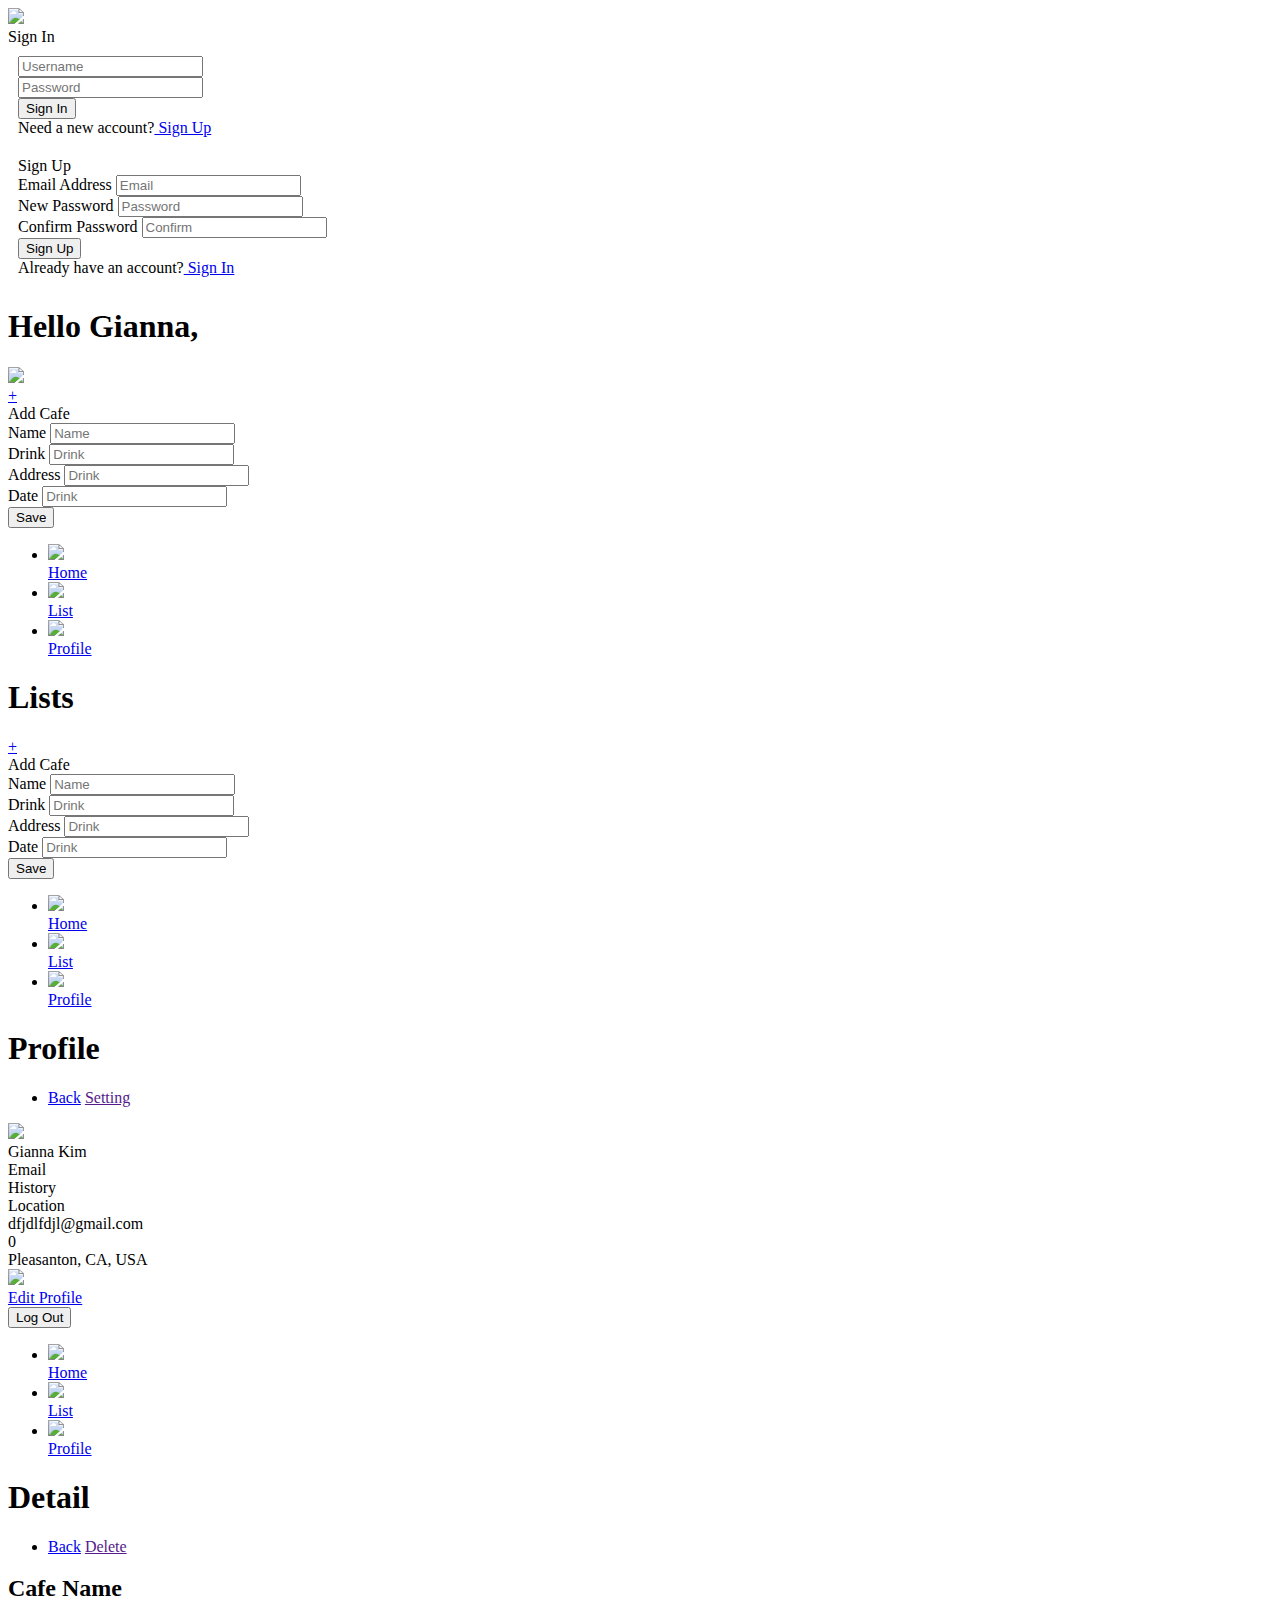
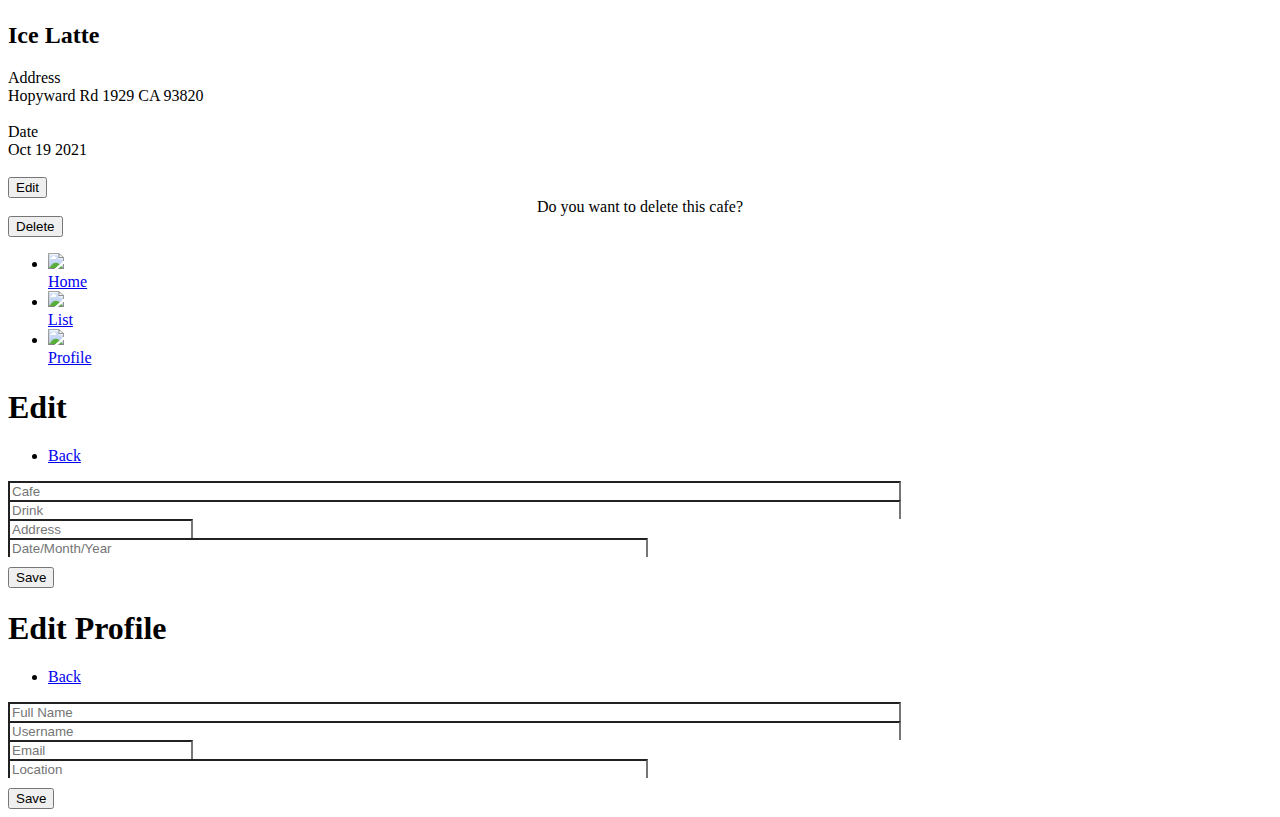
==== commit b6786a7d: "upload in the middle" ====
--- a/kim.gianna/index.html
+++ b/kim.gianna/index.html
@@ -13,6 +13,9 @@
 	<script src="lib/js/jquery-2.2.4.min.js"></script>
 
 	<script src="js/app.js"></script>
+	<script src="js/functions.js"></script>
+	<script src="js/pages.js"></script>
+	<script src="js/parts.js"></script>
 	<script src="js/signin.js"></script>
 
 	<script src="lib/js/jquery.mobile-1.4.5.min.js"></script>
@@ -178,158 +181,23 @@
 		
 	</section>
 
-<!--LIST PAGE-->
+<!--LIST PAGE LIST LIST LIST LIST LIST LIST LIST********-->
 
 	<section data-role="page" id="page-list">
 		<header data-role="header">
 			<h1>Lists</h1>
 		</header>
-
-		<div data-role="main">
-			
-			<div class="overscroll fill-parent">
-				<ul class="wholelist">
-					<!-- li*10>a[href=#page-cafe-profile]{Cafe $} -->
-					<li class="list-card">
-						<a href="#page-cafe-profile" class="list-link">
-							<div class="text-wrapper">
-								<h4>Cafe 1</h4>
-							</div>
-							<div class="img-container">
-								<img src="img/bluebottle.jpg" class="list-img">
-							</div>
-						</a>
-					</li>
-					<li class="list-card">
-						<a href="#page-cafe-profile" class="list-link">
-							<div class="text-wrapper">
-								<h4>Cafe 2</h4>
-							</div>
-							<div class="img-container">
-								<img src="img/bluebottle.jpg" class="list-img">
-							</div>
-						</a>
-					</li>
-					<li class="list-card">
-						<a href="#page-cafe-profile" class="list-link">
-							<div class="text-wrapper">
-								<h4>Cafe 3</h4>
-							</div>
-							<div class="img-container">
-								<img src="img/bluebottle.jpg" class="list-img">
-							</div>
-						</a>
-					</li>
-					<li class="list-card">
-						<a href="#page-cafe-profile" class="list-link">
-							<div class="text-wrapper">
-								<h4>Cafe 4</h4>
-							</div>
-							<div class="img-container">
-								<img src="img/bluebottle.jpg" class="list-img">
-							</div>
-						</a>
-					</li>
-					<li class="list-card">
-						<a href="#page-cafe-profile" class="list-link">
-							<div class="text-wrapper">
-								<h4>Cafe 5</h4>
-							</div>
-							<div class="img-container">
-								<img src="img/bluebottle.jpg" class="list-img">
-							</div>
-						</a>
-					</li>
-					<li class="list-card">
-						<a href="#page-cafe-profile" class="list-link">
-							<div class="text-wrapper">
-								<h4>Cafe 6</h4>
-							</div>
-							<div class="img-container">
-								<img src="img/bluebottle.jpg" class="list-img">
-							</div>
-						</a>
-					</li>
-					<li class="list-card">
-						<a href="#page-cafe-profile" class="list-link">
-							<div class="text-wrapper">
-								<h4>Cafe 7</h4>
-							</div>
-							<div class="img-container">
-								<img src="img/bluebottle.jpg" class="list-img">
-							</div>
-						</a>
-					</li>
-					<li class="list-card">
-						<a href="#page-cafe-profile" class="list-link">
-							<div class="text-wrapper">
-								<h4>Cafe 8</h4>
-							</div>
-							<div class="img-container">
-								<img src="img/bluebottle.jpg" class="list-img">
-							</div>
-						</a>
-					</li>
-					<li class="list-card">
-						<a href="#page-cafe-profile" class="list-link">
-							<div class="text-wrapper">
-								<h4>Cafe 9</h4>
-							</div>
-							<div class="img-container">
-								<img src="img/bluebottle.jpg" class="list-img">
-							</div>
-						</a>
-					</li>
-					<li class="list-card">
-						<a href="#page-cafe-profile" class="list-link">
-							<div class="text-wrapper">
-								<h4>Cafe 10</h4>
-							</div>
-							<div class="img-container">
-								<img src="img/bluebottle.jpg" class="list-img">
-							</div>
-						</a>
-					</li>
-					<li class="list-card">
-						<a href="#page-cafe-profile" class="list-link">
-							<div class="text-wrapper">
-								<h4>Cafe 11</h4>
-							</div>
-							<div class="img-container">
-								<img src="img/bluebottle.jpg" class="list-img">
-							</div>
-						</a>
-					</li>
-					<li class="list-card">
-						<a href="#page-cafe-profile" class="list-link">
-							<div class="text-wrapper">
-								<h4>Cafe 12</h4>
-							</div>
-							<div class="img-container">
-								<img src="img/bluebottle.jpg" class="list-img">
-							</div>
-						</a>
-					</li>
-
-
-
-
-					<!--<li><a href="#page-cafe-profile">Bluebottle</a></li>
-					<li><a href="#page-cafe-profile">The Press</a></li>
-					<li><a href="#page-cafe-profile">Peets Coffee</a></li>
-					<li><a href="#page-cafe-profile">Philz Coffee</a></li>
-					<li><a href="#page-cafe-profile">Caffe Vergnano</a></li>
-					<li><a href="#page-cafe-profile">Florian Cafe</a></li>
-					<li><a href="#page-cafe-profile">Cafe Omotesando</a></li>
-					<li><a href="#page-cafe-profile">Starbucks</a></li>
-				-->
-				</ul>
-			</div>
+		<div class="overscroll fill-parent">
+			<div class="cafelist">
+
+			</div>
+		</div>
+		
 
 			<!--POPUP BUTTON-->
-			<div class="floater bottom right">
-				<a href="#" class="btn-circle" data-activate="#list-add-modal2">&plus;</a>
-			</div>
+		<div class="floater bottom right">
+			<a href="#" class="btn-circle" data-activate="#list-add-modal2">&plus;</a>
+		</div>
 
 			<!--MODAL POPUP-->
 			<div class="modal" id="list-add-modal2">
@@ -366,8 +234,6 @@
 		</div>
 
 	
-
-
 
 		<!--NAV BAR-->
 		<footer data-role="footer">
@@ -704,8 +570,8 @@
 			</div>
 		</div>
 	</section>
-		
-			
+
+
 		
 
 	
--- a/kim.gianna/css/app.css
+++ b/kim.gianna/css/app.css
@@ -4,7 +4,7 @@
 
 	--color-sub-dark:  #faa707;
 
-	--color-main-light:  #838ff9;
+	--color-main-light:  #6c72a7;
 	--color-main-medium:  #0B0BB5;
 	--color-main-dark:  #151260;
 
@@ -43,6 +43,7 @@
 	color: var(--color-main-dark);
 	font-family: Dosis, sans-serif;
 }
+
 
 
 
@@ -372,6 +373,7 @@
 	width: 3rem;
 	height: 3rem;
 	text-align: center;
+	padding: 2px;
 	line-height: 0.45em;
 	font-size: 4rem;
 	font-weight: 300;
@@ -523,51 +525,67 @@
 
 /*LIST ITEM*/
 
-.wholelist{
+.cafelist{
 	margin: 0 auto;
 	padding-left: 0;
 	/*padding-right: 20px;*/
 	width: 100%;
-}
-
-.list-card {
+	padding: 1em;
+}
+
+
+.cafelist-card {
 	display: flex;
 	width: 100%;
 	height: 110px;
 	background-color: white;
-	margin-bottom: 0.3em;
+	margin-bottom: 0.9em;
+
 	/*border-top-right-radius: 40px;
 	border-bottom-right-radius: 40px;
 	direction: rtl;*/
 }
 
-.list-link {
+
+.cafelist-img {
+	object-fit: cover;
 	display: flex;
-	width: 100%;
-	height: 110px;
-	border-top-right-radius: 40px;
-	border-bottom-right-radius: 40px;
-}
-
-.text-wrapper {
+
+}
+
+
+
+.cafelist-item{
 	width: 100%;
 	height: 110px;
 	direction: ltr;
-	display: flex;
+	margin-top: 1.5em;
+	margin-left: 20px;
 	justify-content: center;
 	align-items: center;
 }
 
-.img-container {
-	display: flex;
-	direction: ltr;
-	width: 100%;
-}
-
-.list-img {
-	width: 200px;
-	object-fit: cover;
-
+
+
+.cafelist-item-name {
+	color: inherit;
+	text-decoration: none;
+	font-weight: 500;
+	font-size: 20px;
+}
+
+.cafelist-item-type {
+	color: var(--color-main-light);
+	text-decoration: none;
+	font-weight: 400;
+	font-size: 13px;
+}
+
+.cafelist-item-breed {
+	color: var(--color-main-light);
+	text-decoration: none;
+	font-weight: 400;
+	font-size: 16px;
 }
 
 
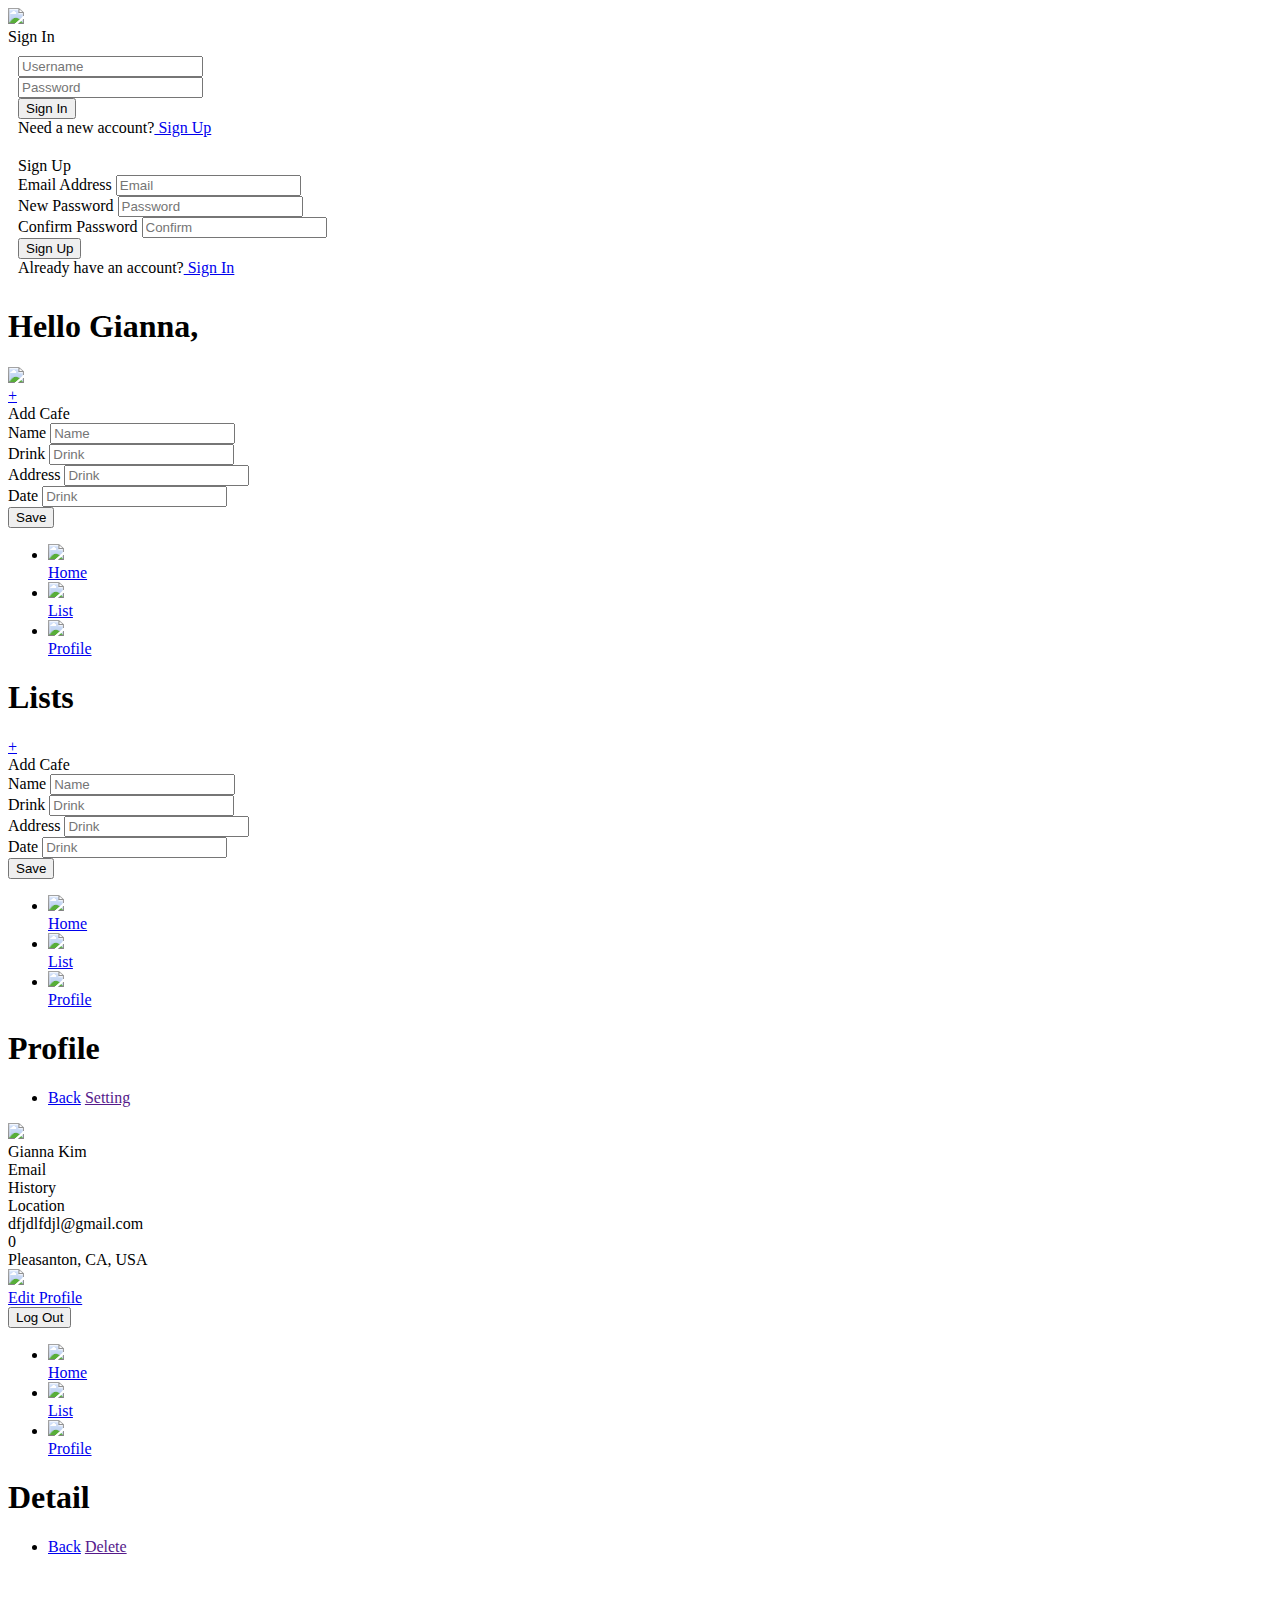
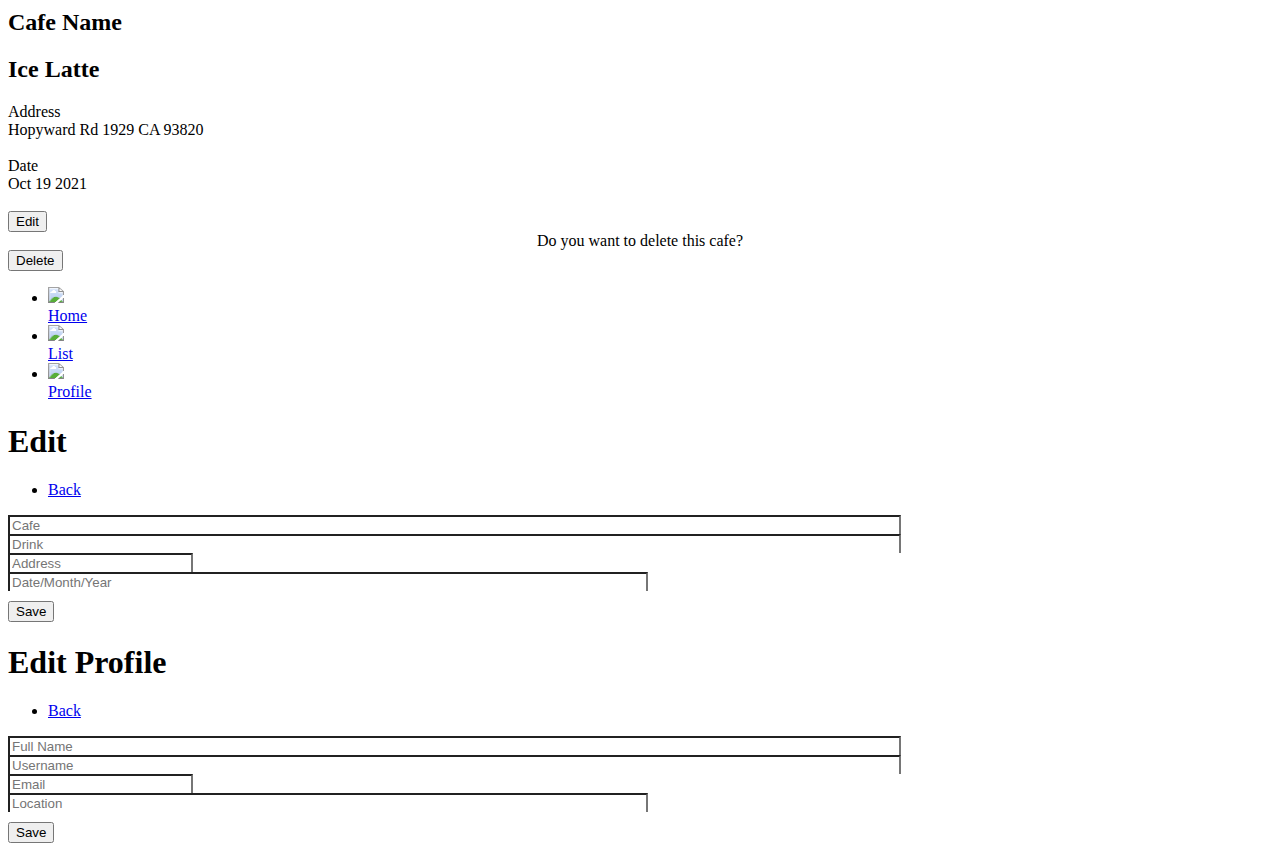
==== commit 2d12d8ea: "Add files via upload" ====
--- a/kim.gianna/index.html
+++ b/kim.gianna/index.html
@@ -300,8 +300,6 @@
 					Pleasanton, CA, USA
 					</div>
 				</div>
-
-				
 
 			</div>
 
@@ -382,9 +380,9 @@
 		<div data-role="main">
 			<div class="overscroll fill-parent main-detail">
 				<div class="img-cafe-profile">
+					<img src="">
 				</div>
 				
-				<div class="space"></div>
 				<div class="line-left">
 					<h2>Cafe Name</h2>
 					<div class="flex-stretch"></div>
@@ -572,6 +570,32 @@
 	</section>
 
 
+	<script type="text/template" id="footer-template">
+	<ul class="nav-icon-set">
+		<li><a href="#page-recent" data-activateone=".nav-icon-set li:nth-child(1)">
+			<span class="nav-icon"><img class="icon" src="img/icon/map.png"></span>
+			<span class="nav-icon-label">Home</span>
+		</a><li>
+
+		<li><a href="#page-list" data-activateone=".nav-icon-set li:nth-child(2)">
+			<span class="nav-icon"><img class="icon" src="img/icon/list.png"></span>
+			<span class="nav-icon-label">List</span>
+		</a><li>
+
+		<li><a href="#page-user-profile" data-activateone=".nav-icon-set li:nth-child(3)">
+			<span class="nav-icon"><img class="icon" src="img/icon/profilenav.png"></span>
+			<span class="nav-icon-label">Profile</span>
+		</a><li>
+	</script>
+
+
+
+
+
+
+
+
+
 		
 
 	
--- a/kim.gianna/css/app.css
+++ b/kim.gianna/css/app.css
@@ -620,12 +620,12 @@
 
 }
 
-.img-cafe-profile {
-	background-image: url(../img/bluebottle.jpg);
-  	height: 200px;
-  	background-position: center;
-  	background-size: 600px;
+.img-cafe-profile img {
+	
+  	height: 300px;
     background-repeat: no-repeat;
+    object-fit: cover;
+    width: 100%;
 }
 
 
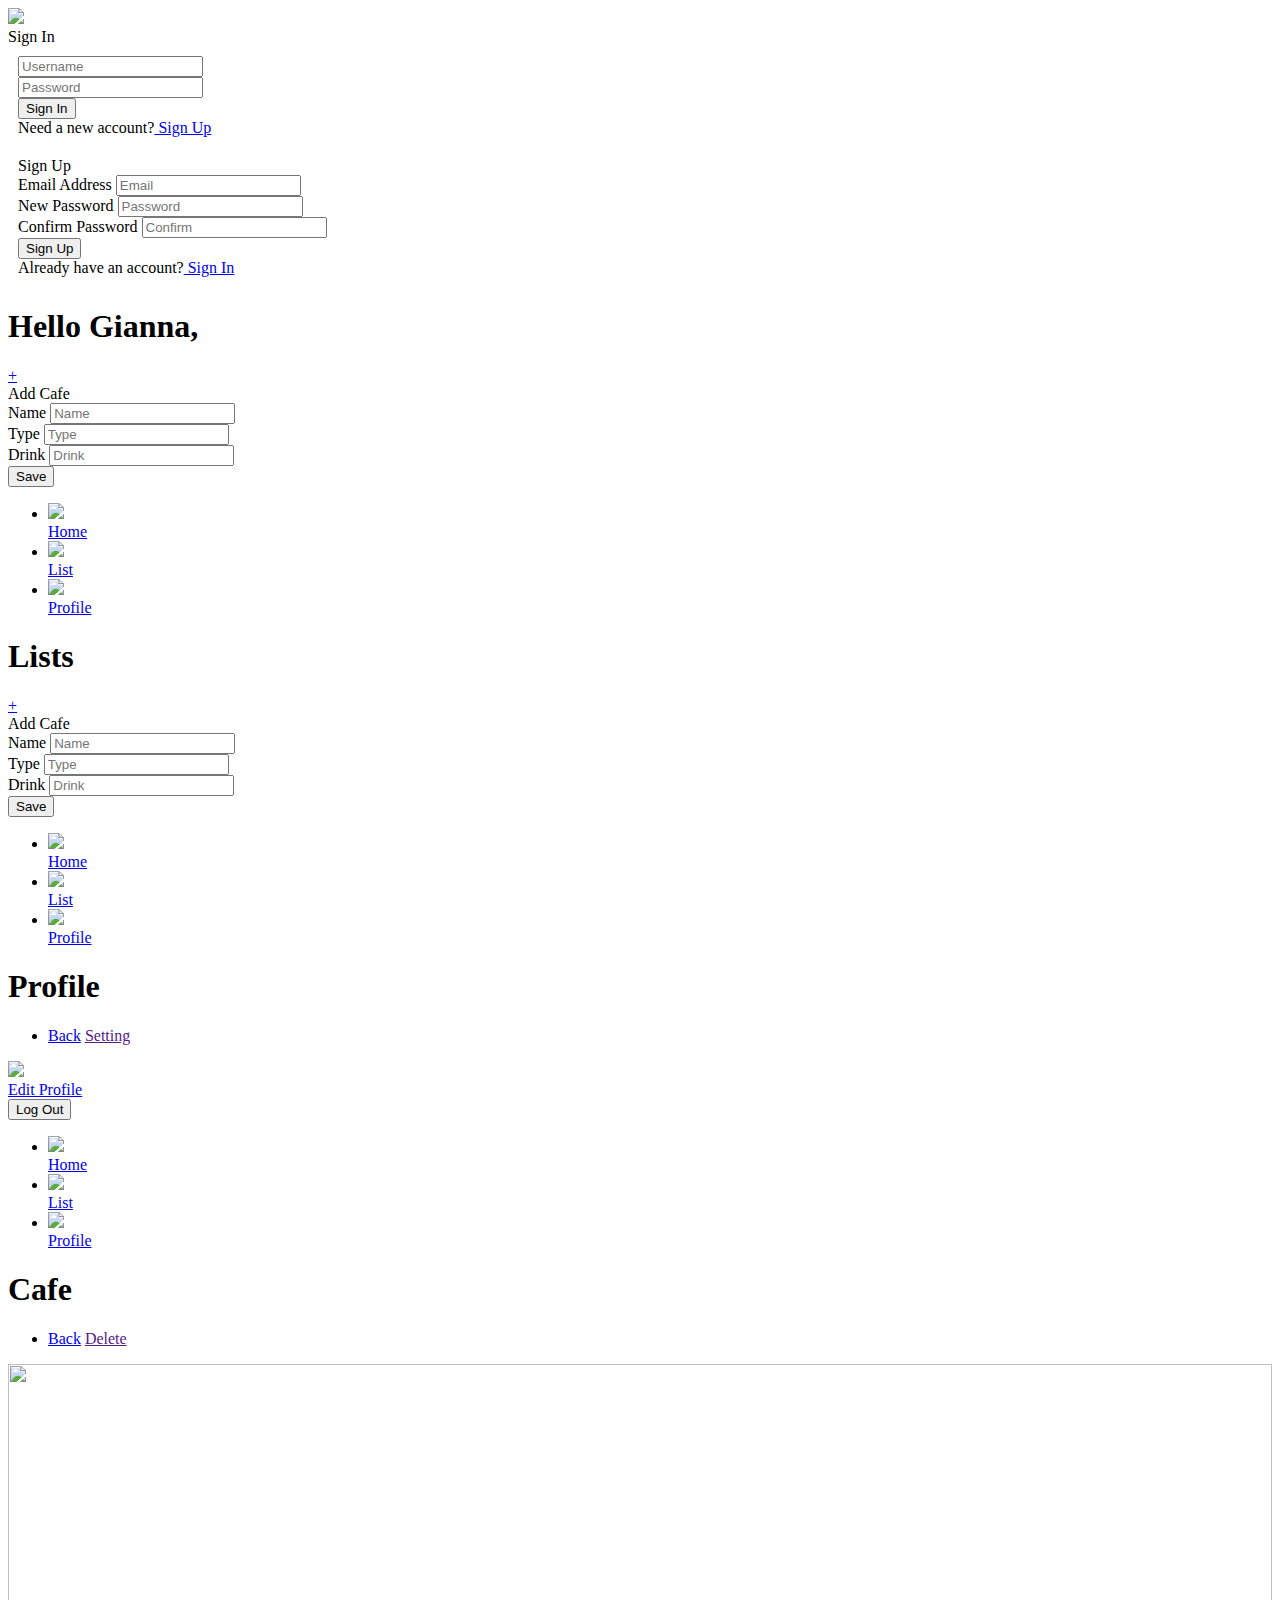
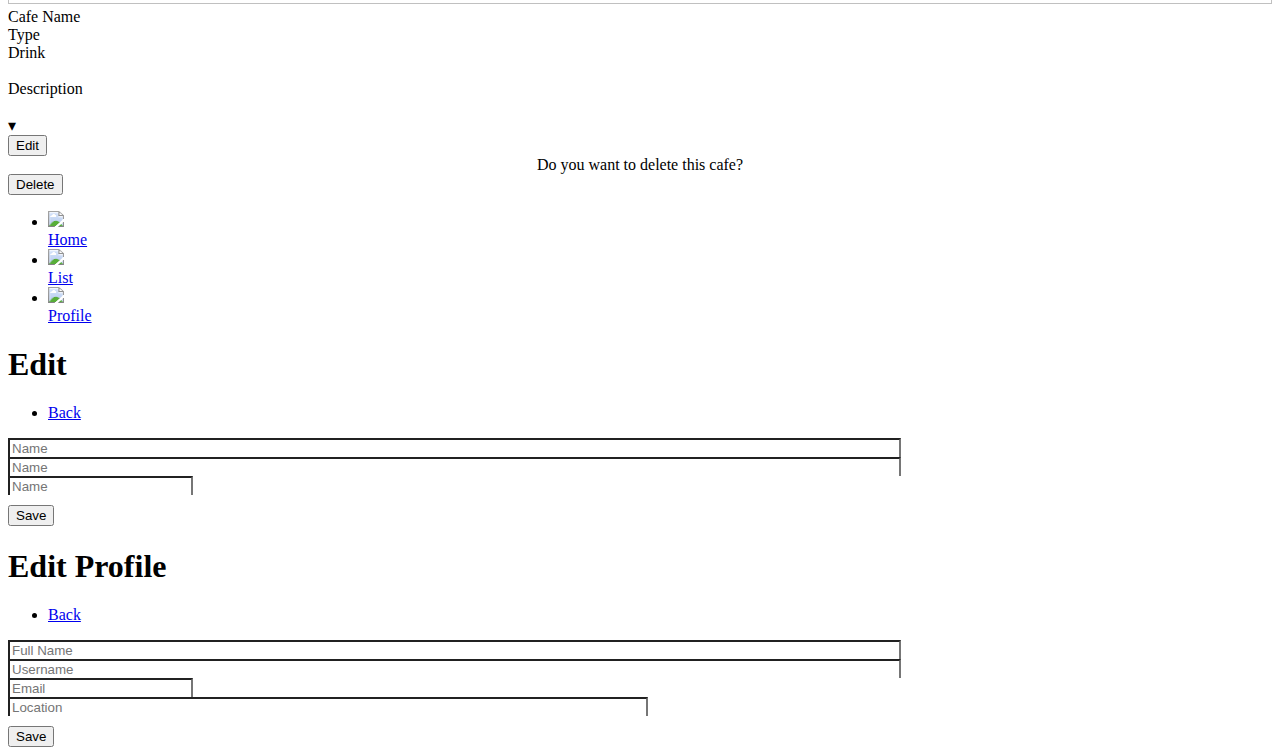
==== commit c4b0ab99: "data->edit/cafeprofile/userprofile, map marker" ====
--- a/kim.gianna/index.html
+++ b/kim.gianna/index.html
@@ -16,8 +16,16 @@
 	<script src="js/functions.js"></script>
 	<script src="js/pages.js"></script>
 	<script src="js/parts.js"></script>
+	<script src="js/maps.js"></script>
 	<script src="js/signin.js"></script>
 
+	
+
+	<script
+      src="https://maps.googleapis.com/maps/api/js?key=AIzaSyDZBp1yqR28BqwgBnW3_YQG0PASyhVxQI4"
+      async
+    ></script>
+	
 	<script src="lib/js/jquery.mobile-1.4.5.min.js"></script>
 
 	<style>
@@ -108,10 +116,8 @@
 
 		<div data-role="main">
 			
-			
-			
 			<div class="map"></div>
-			<img src="img/icon/flag.png" class="flag">
+			<!--<img src="img/icon/flag.png" class="flag">-->
 
 			<!--POPUP BUTTON-->
 			<div class="floater bottom right">
@@ -132,15 +138,11 @@
 						</div>
 
 						<div class="form-control">
-							<label for="list-add-type" class="form-label">Drink</label>
-							<input type="text" name="list-add-type" class="form-input" data-role="none"placeholder="Drink">
-						</div>
-						<div class="form-control">
-							<label for="list-add-type" class="form-label">Address</label>
-							<input type="text" name="list-add-type" class="form-input" data-role="none"placeholder="Drink">
-						</div>
-						<div class="form-control">
-							<label for="list-add-type" class="form-label">Date</label>
+							<label for="list-add-type" class="form-label">Type</label>
+							<input type="text" name="list-add-type" class="form-input" data-role="none"placeholder="Type">
+						</div>
+						<div class="form-control">
+							<label for="list-add-breed" class="form-label">Drink</label>
 							<input type="text" name="list-add-type" class="form-input" data-role="none"placeholder="Drink">
 						</div>
 					</div>
@@ -187,22 +189,24 @@
 		<header data-role="header">
 			<h1>Lists</h1>
 		</header>
-		<div class="overscroll fill-parent">
-			<div class="cafelist">
-
-			</div>
-		</div>
+		<div data-role="main">
+			<div class="overscroll fill-parent">
+				<div class="cafelist">
+
+				</div>
+			</div>
 		
 
+		
 			<!--POPUP BUTTON-->
-		<div class="floater bottom right">
-			<a href="#" class="btn-circle" data-activate="#list-add-modal2">&plus;</a>
-		</div>
+			<div class="floater bottom right">
+				<a href="#" class="btn-circle" data-activate="#list-add-modal2">&plus;</a>
+			</div>
 
 			<!--MODAL POPUP-->
 			<div class="modal" id="list-add-modal2">
 				<div class="modal-back" data-deactivate="#list-add-modal2"></div>
-				<form class="modal-popup form" id="list-add-form" data-ajax="false">
+				<form class="modal-popup form" id="list-add-form2" data-ajax="false">
 					<div class="modal-head">Add Cafe</div>
 
 					<div class="modal-body">
@@ -212,15 +216,11 @@
 						</div>
 
 						<div class="form-control">
-							<label for="list-add-type" class="form-label">Drink</label>
-							<input type="text" name="list-add-type" class="form-input" data-role="none"placeholder="Drink">
-						</div>
-						<div class="form-control">
-							<label for="list-add-type" class="form-label">Address</label>
-							<input type="text" name="list-add-type" class="form-input" data-role="none"placeholder="Drink">
-						</div>
-						<div class="form-control">
-							<label for="list-add-type" class="form-label">Date</label>
+							<label for="list-add-type" class="form-label">Type</label>
+							<input type="text" name="list-add-type" class="form-input" data-role="none"placeholder="Type">
+						</div>
+						<div class="form-control">
+							<label for="list-add-breed" class="form-label">Drink</label>
 							<input type="text" name="list-add-type" class="form-input" data-role="none"placeholder="Drink">
 						</div>
 					</div>
@@ -230,9 +230,7 @@
 					</div>
 				</form>
 			</div>
-
-		</div>
-
+		</div>
 	
 
 		<!--NAV BAR-->
@@ -279,27 +277,6 @@
 
 			<div class="main-detail">
 
-				<div class="line-one">
-					<img src="img/icon/profile.png" class="profile-img">
-					<div class="username">Gianna Kim</div>
-					<div class="flex-stretch"></div>
-				
-				</div>
-				<div class="space"></div>
-				<div class="line-left">
-					<div class="title-paragraph">
-					Email<br>
-					History<br>
-					Location
-					</div>
-
-					<div class="flex-stretch"></div>
-					<div class="paragraph">
-					dfjdlfdjl@gmail.com<br>
-					0<br>
-					Pleasanton, CA, USA
-					</div>
-				</div>
 
 			</div>
 
@@ -365,7 +342,7 @@
 <!--CAFE PROFILE-->
 	<section data-role="page" id="page-cafe-profile">
 		<header data-role="header">
-			<h1>Detail</h1>
+			<h1>Cafe</h1>
 			<ul>
 				<li>
 					<a href="#" data-rel="back">Back</a>
@@ -379,43 +356,37 @@
 
 		<div data-role="main">
 			<div class="overscroll fill-parent main-detail">
-				<div class="img-cafe-profile">
-					<img src="">
+				<div class="cafe-profile-top">
+					<img src="https://via.placeholder.com/600x600?text=Animal" alt="" style="width:100%;height:240px;object-fit:cover">
 				</div>
 				
-				<div class="line-left">
-					<h2>Cafe Name</h2>
+				<div class="cafe-profile-middle">
+					<div class="cafename">Cafe Name</div>
+					
+					
+				</div>
+				<div class="cafe-profile-middle">
+					
+					<div class="cafetype">Type</div>
 					<div class="flex-stretch"></div>
-					<h2 class="h2-light">Ice Latte</h2>
-				</div>
-				<div class="line-left">
-					<div class="title-paragraph">
-						Address
-					</div>
+					<div class="cafedrink">Drink</div>
+				</div>
+				<br>
+				<div class="cafe-profile-middle">
 					<div class="flex-stretch"></div>
-					<div class="paragraph">
-						Hopyward Rd 1929 CA 93820
-					</div>
-				</div>
+					<div class="description">Description</div>
+				</div>
+
 				<br>
-				<div class="line-left">
-					<div class="title-paragraph">
-						Date
-					</div>
-					<div class="flex-stretch"></div>
-					<div class="paragraph">
-						Oct 19 2021
-					</div>
-				</div>
-				<br>
+				<div class="map-sm"></div>
+
 				
-				<div class="map-sm"></div>
-
+				<div class="arrow">&dtrif;
+				</div>
+			
 				<div class="form-control">
 					<a href="#page-edit-cafe">
-					
 					<input type="submit" value="Edit" class="form-button-medium" data-role="none">
-					
 					</a>
 				</div>
 
@@ -497,20 +468,20 @@
 		<div data-role="main">
 			<div class="main-detail">
 				<div class="form-control">
-					<input class="form-input" style="width: 70%; border-bottom: 1px solid var(--color-neutral-medium);" type="text" id="edit-cafe-name" data-role="none" placeholder="Cafe">
-				</div>
-
-				<div class="form-control">
-					<input class="form-input" style="width: 70%; border-bottom: 1px solid var(--color-neutral-medium);" type="text" id="edit-cafe-drink" data-role="none" placeholder="Drink">
-				</div>
-
-				<div class="form-control">
-					<input class="form-input" style="border-bottom: 1px solid var(--color-neutral-medium);" type="text" id="edit-cafe-address" data-role="none" placeholder="Address">
-				</div>
-
-				<div class="form-control">
-					<input class="form-input" style="width: 50%; border-bottom: 1px solid var(--color-neutral-medium);" type="text" id="edit-cafe-date" data-role="none" placeholder="Date/Month/Year">
-				</div>
+					
+					<input class="form-input" style="width: 70%; border-bottom: 1px solid var(--color-neutral-medium);" type="text" id="cafe-edit-name" data-role="none" placeholder="Name">
+				</div>
+
+				<div class="form-control">
+					
+					<input class="form-input" style="width: 70%; border-bottom: 1px solid var(--color-neutral-medium);" type="text" id="cafe-edit-type" data-role="none" placeholder="Name">
+				</div>
+
+				<div class="form-control">
+				
+					<input class="form-input" style="border-bottom: 1px solid var(--color-neutral-medium);" type="text" id="cafe-edit-breed" data-role="none" placeholder="Name">
+				</div>
+
 
 				<div class="space" style="margin-bottom:10px;"></div>
 
@@ -541,15 +512,15 @@
 		<div data-role="main">
 			<div class="main-detail">
 				<div class="form-control">
-					<input class="form-input" style="width: 70%; border-bottom: 1px solid var(--color-neutral-medium);" type="text" id="edit-cafe-name" data-role="none" placeholder="Full Name">
-				</div>
-
-				<div class="form-control">
-					<input class="form-input" style="width: 70%; border-bottom: 1px solid var(--color-neutral-medium);" type="text" id="edit-cafe-drink" data-role="none" placeholder="Username">
-				</div>
-
-				<div class="form-control">
-					<input class="form-input" style="border-bottom: 1px solid var(--color-neutral-medium);" type="text" id="edit-cafe-address" data-role="none" placeholder="Email">
+					<input class="form-input" style="width: 70%; border-bottom: 1px solid var(--color-neutral-medium);" type="text" id="user-edit-name" data-role="none" placeholder="Full Name">
+				</div>
+
+				<div class="form-control">
+					<input class="form-input" style="width: 70%; border-bottom: 1px solid var(--color-neutral-medium);" type="text" id="user-edit-username" data-role="none" placeholder="Username">
+				</div>
+
+				<div class="form-control">
+					<input class="form-input" style="border-bottom: 1px solid var(--color-neutral-medium);" type="text" id="user-edit-email" data-role="none" placeholder="Email">
 				</div>
 
 				<div class="form-control">
--- a/kim.gianna/css/app.css
+++ b/kim.gianna/css/app.css
@@ -4,7 +4,7 @@
 
 	--color-sub-dark:  #faa707;
 
-	--color-main-light:  #6c72a7;
+	--color-main-light:  #5e6fff;
 	--color-main-medium:  #0B0BB5;
 	--color-main-dark:  #151260;
 
@@ -324,9 +324,7 @@
 	left: 0;
 	width: 100%;
 	height: 100%;
-	background-image: url(../img/map.png);
-	background-size: cover;
-	background-position: center;
+
 }
 
 
@@ -575,22 +573,23 @@
 }
 
 .cafelist-item-type {
-	color: var(--color-main-light);
+	color: var(--color-neutral-medium);
 	text-decoration: none;
 	font-weight: 400;
 	font-size: 13px;
 }
 
 .cafelist-item-breed {
-	color: var(--color-main-light);
+	color: var(--color-main-dark);
 	text-decoration: none;
 	font-weight: 400;
 	font-size: 16px;
 }
 
 
+
 /*CAFE PROFILE*/
-.line-one {
+.cafename {
 	display: flex;
 	justify-content: right;
 	line-height: 2em;
@@ -617,27 +616,25 @@
 	height: 200px;
 	border-radius: 0.5em;
 	background-size: cover;
-
-}
-
-.img-cafe-profile img {
-	
-  	height: 300px;
-    background-repeat: no-repeat;
-    object-fit: cover;
-    width: 100%;
-}
-
+}
+
+.arrow {
+	display: inline-block;
+	align-items: center;
+	font-size: 40px;
+	color: var(--color-main-light);
+	flex: 1 1 auto;
+}
 
 
 /*EDIT PROFILE -CAFE*/
 
 /*USER PROFILE */
 
-.line-left {
+.cafe-profile-middle {
 	display: flex;
 	justify-content: left;
-	line-height: 2em;
+	line-height: 1.5em;
 }
 
 .profile-img {
@@ -646,18 +643,22 @@
 	margin-left: -10px;
 }
 
+.cafename,
 .username {
 	font-size: 1.4em;
-	margin-top: 4.1em;
-}
-
+	font-weight: 500;
+}
+
+.cafetype,
 .title-paragraph {
 	font-size: 1.1em;
-	font-weight: 500;
-}
-
-
+	font-weight: 300;
+	color: grey;
+}
+
+.description,
 .paragraph {
+	margin-top: -0.6em;
 	font-size: 1.1em;
 	font-weight: 300;
 	text-align: left;
@@ -674,7 +675,6 @@
 	font-weight: 300;
 	vertical-align: middle;
 	height: 100%;
-
 }
 
 
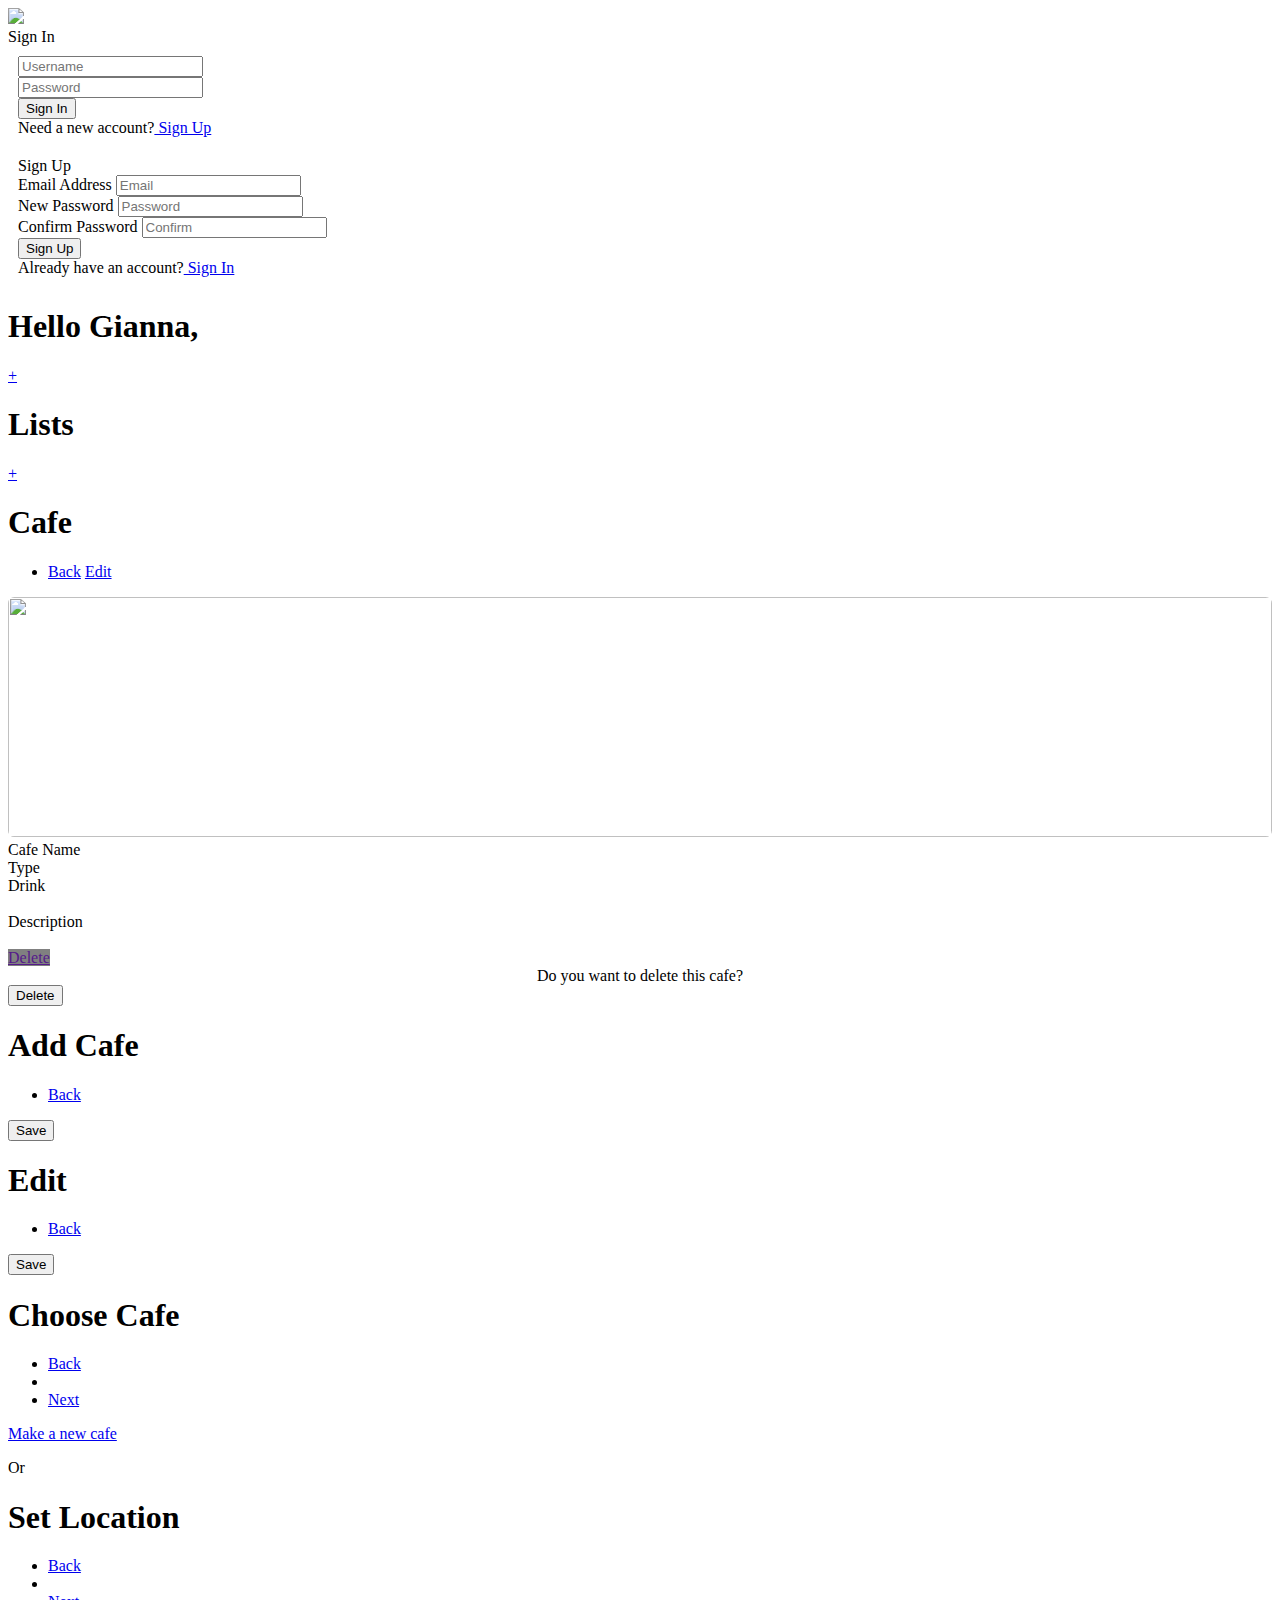
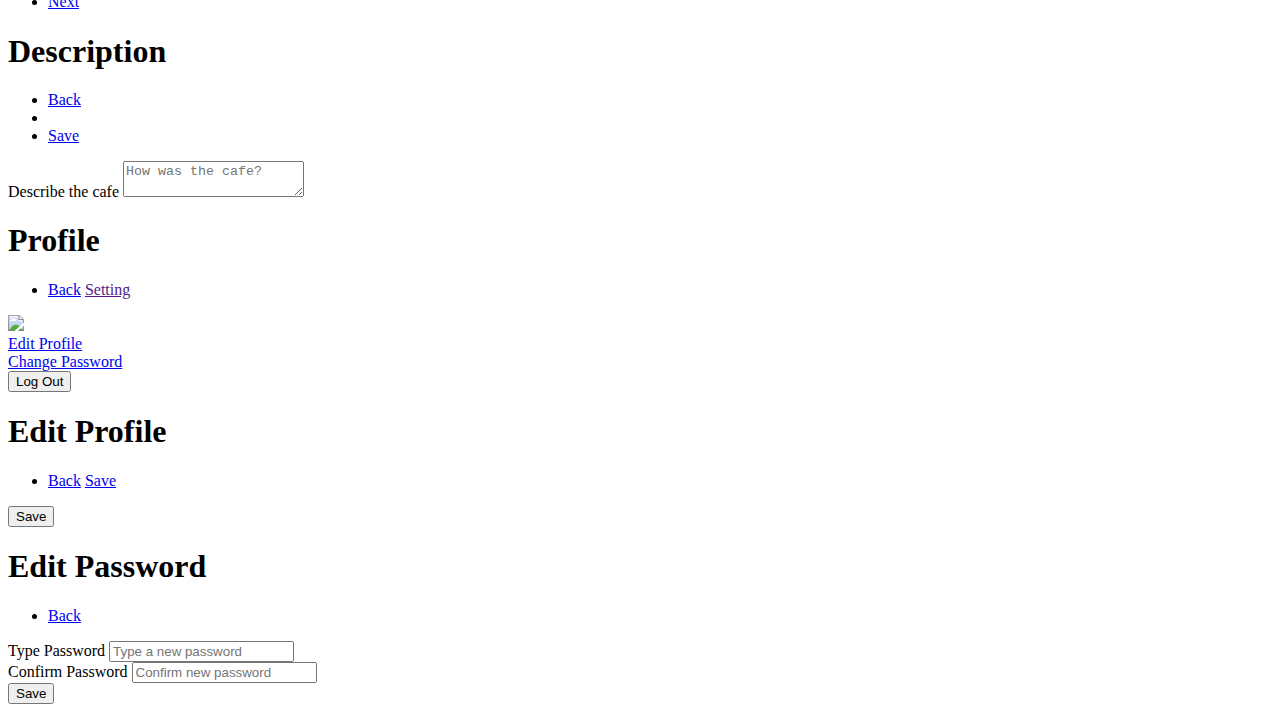
==== commit d950a588: "Add files via upload" ====
--- a/kim.gianna/index.html
+++ b/kim.gianna/index.html
@@ -16,6 +16,7 @@
 	<script src="js/functions.js"></script>
 	<script src="js/pages.js"></script>
 	<script src="js/parts.js"></script>
+	<script src="js/forms.js"></script>
 	<script src="js/maps.js"></script>
 	<script src="js/signin.js"></script>
 
@@ -111,154 +112,278 @@
 			<h1>Hello Gianna,</h1>
 		</header>
 
-		
-
-
 		<div data-role="main">
 			
 			<div class="map"></div>
 			<!--<img src="img/icon/flag.png" class="flag">-->
 
+			
+			
+			<!--RECENT MODAL-IT SHOWS SMALL BOX-->
+			<div id="recent-drawer" class="modal">
+				<div class="modal-back transparent" data-deactivate="#recent-drawer"></div>
+				<div class="modal-drawer basin top">
+					<div class="modal-body"></div>
+				</div>
+			</div>
+
 			<!--POPUP BUTTON-->
 			<div class="floater bottom right">
-				<a href="#" class="btn-circle" data-activate="#list-add-modal">&plus;</a>
-			</div>
-			
-
-			<!--POPUP MODAL-->
-			<div class="modal" id="list-add-modal">
-				<div class="modal-back" data-deactivate="#list-add-modal"></div>
+				<a href="#page-location-choose-animal" class="btn-circle" data-setnavigateback="-3">&plus;</a>
+			</div>
+
+		</div>
+
+		<!--NAV BAR-->
+		<footer data-role="footer" data-template="#footer-template"></footer>
+
+		
+	</section>
+
+<!--LIST PAGE LIST LIST LIST LIST LIST LIST LIST********-->
+
+	<section data-role="page" id="page-list">
+		<header data-role="header">
+			<h1>Lists</h1>
+		</header>
+		<div data-role="main">
+			<div class="overscroll fill-parent">
+				<div class="cafelist">
+
+				</div>
+			</div>
+		
+
+			<!--POPUP BUTTON-->
+			<div class="floater bottom right">
+				<a href="#page-cafe-add" class="btn-circle" data-activate="#page-cafe-add">&plus;</a>
+			</div>
+
+		</div>
+		
+		<!--NAV BAR-->
+		<footer data-role="footer" data-template="#footer-template"></footer>
+	</section>
+
+	<!--CAFE PROFILE-->
+	<section data-role="page" id="page-cafe-profile">
+		<header data-role="header">
+			<h1>Cafe</h1>
+			<ul>
+				<li>
+					<a href="#" data-rel="back">Back</a>
+		
+					
+					<a href="#page-edit-cafe" class="right">Edit
+					</a>
+					
+
+				</li>
+			</ul>
+		</header>
+
+		<div data-role="main">
+			<div class="overscroll fill-parent main-detail">
+				<div class="cafe-profile-top">
+					<img src="https://via.placeholder.com/600x600?text=Animal" alt="" style="width:100%;height:240px; object-fit: cover; border-radius:0.4em;">
+				</div>
+				
+				<div class="cafe-profile-middle">
+					<div class="cafename">Cafe Name</div>
+				</div>
+				<div class="cafe-profile-middle">
+					<div class="cafetype">Type</div>
+					<div class="flex-stretch"></div>
+					<div class="cafedrink">Drink</div>
+				</div>
+				<br>
+				<div class="cafe-profile-middle">
+					<div class="description">Description</div>
+				</div>
+
+				<br>
+				<div class="cafe-profile-bottom">
+					<div class="map-sm"></div>
+				</div>
+
+
+				<div class="form-control">
+					<a href data-activate="#remove-modal" class="form-button-medium" style="background-color: grey;">Delete
+					</a>
+				</div>
+			</div>
+		</div>
+
+		<!--DELETE POPUP-->
+		<div class="modal" id="remove-modal">
+				<div class="modal-back" data-deactivate="#remove-modal"></div>
 				<form class="modal-popup form" id="list-add-form" data-ajax="false">
-					<div class="modal-head">Add Cafe</div>
+					
 
 					<div class="modal-body">
 						<div class="form-control">
-							<label for="list-add-name" class="form-label">Name</label>
-							<input type="text" name="list-add-name" class="form-input" data-role="none"placeholder="Name">
+							<div class="paragraph" style="text-align: center;">
+								Do you want to delete this cafe?
+							</div>
 						</div>
-
-						<div class="form-control">
-							<label for="list-add-type" class="form-label">Type</label>
-							<input type="text" name="list-add-type" class="form-input" data-role="none"placeholder="Type">
-						</div>
-						<div class="form-control">
-							<label for="list-add-breed" class="form-label">Drink</label>
-							<input type="text" name="list-add-type" class="form-input" data-role="none"placeholder="Drink">
-						</div>
 					</div>
 
 					<div class="modal-foot">
-						<button type="submit" class="form-button">Save</button>
+						<a href="#page-list">
+
+							<button type="submit" class="form-button">
+								Delete
+							</button>
+						</a>
 					</div>
 				</form>
-			</div>
-
-		</div>
+		</div>
+
+
+
 
 		<!--NAV BAR-->
-		<footer data-role="footer">
+		<footer data-role="footer" data-template="#footer-template">
+			
+		</footer>
+	</section>
+
+<!--ADD CAFE-->
+	<section data-role="page" id="page-cafe-add">
+
+		<header data-role="header">
+			<h1>Add Cafe</h1>
 			<ul>
 				<li>
-					<a href="#page-recent" class="nav-icon">
-						<img class="icon-img" src="img/icon/map.png">
-						<div class="icon-text">Home</div>
-					</a>
+					<a href="#" data-rel="back">Back</a>
 				</li>
+			</ul>
+		</header>
+		
+		
+		<div data-role="main">
+			<form class="fill-parent main-detail" id="cafe-add-form" data-ajax="false">
+				<div class="flex-stretch position-relative">
+					
+					<div class="fill-parent overscroll padding-md">
+					</div>
+				</div>
+
+				<div class="flex-none padding-md">
+					<div class="form-control">
+						<button type="submit" class="form-button-medium-blue">Save</button>
+					</div>
+				</div>
+			</form>
+		</div>
+
+
+
+
+
+
+	</section>
+	
+<!--EDIT CAFE PROFILE-->
+	<section data-role="page" id="page-edit-cafe">
+		<header data-role="header" role="banner">
+			<h1>Edit </h1>
+			<ul>
 				<li>
-					<a href="#page-list" class="nav-icon">
-						<img class="icon-img" src="img/icon/list.png">
-						<div class="icon-text">List</div>
-					</a>
+					<a href="#" data-rel="back">Back</a>
 				</li>
-
-				<li>
-					<a href="#page-user-profile" class="nav-icon">			
-						<img class="icon-img"  src="img/icon/profilenav.png">
-						<div class="icon-text">Profile</div>
-					</a>
-				</li>
-			</ul>
-		</footer>
-
-		
-	</section>
-
-<!--LIST PAGE LIST LIST LIST LIST LIST LIST LIST********-->
-
-	<section data-role="page" id="page-list">
-		<header data-role="header">
-			<h1>Lists</h1>
-		</header>
-		<div data-role="main">
-			<div class="overscroll fill-parent">
-				<div class="cafelist">
-
-				</div>
-			</div>
-		
-
-		
-			<!--POPUP BUTTON-->
-			<div class="floater bottom right">
-				<a href="#" class="btn-circle" data-activate="#list-add-modal2">&plus;</a>
-			</div>
-
-			<!--MODAL POPUP-->
-			<div class="modal" id="list-add-modal2">
-				<div class="modal-back" data-deactivate="#list-add-modal2"></div>
-				<form class="modal-popup form" id="list-add-form2" data-ajax="false">
-					<div class="modal-head">Add Cafe</div>
-
-					<div class="modal-body">
-						<div class="form-control">
-							<label for="list-add-name" class="form-label">Name</label>
-							<input type="text" name="list-add-name" class="form-input" data-role="none"placeholder="Name">
-						</div>
-
-						<div class="form-control">
-							<label for="list-add-type" class="form-label">Type</label>
-							<input type="text" name="list-add-type" class="form-input" data-role="none"placeholder="Type">
-						</div>
-						<div class="form-control">
-							<label for="list-add-breed" class="form-label">Drink</label>
-							<input type="text" name="list-add-type" class="form-input" data-role="none"placeholder="Drink">
-						</div>
-					</div>
-
-					<div class="modal-foot">
-						<button type="submit" class="form-button">Save</button>
+			</ul>
+		</header>
+
+		<div data-role="main">
+			<form class="fill-parent main-detail" id="cafe-edit-form" data-ajax="false">
+				<div class="flex-stretch position-relative">
+					
+					<div class="fill-parent overscroll padding-md">
+					</div>
+				</div>
+
+				<div class="flex-none padding-md">
+					<div class="form-control">
+						<button type="submit" class="form-button-medium-blue">Save</button>
+					</div>
+				</div>
+			</form>
+		</div>
+	</section>
+
+
+
+	<!--PAGES ADD CAFE FROM MAIN BUTTON-->
+	<section data-role="page" id="page-location-choose-animal">
+		<header data-role="header">
+			<h1>Choose Cafe</h1>
+			<ul>
+				<li><a href="#" data-rel="back">Back</a></li>
+				<li class="flex-stretch"></li>
+				<li><a href="#page-location-set-location" class="ui-link">Next</a></li>
+			</ul>
+		</header>
+		<div class="overscroll fill-parent">
+			<div data-role="main" class="main-detail">
+				<input type="hidden" id="location-animal-choice">
+				<div>
+					<a href="#page-cafe-add">Make a new cafe</a>
+				</div>
+
+				<p>Or</p>
+				<div>
+					<div class="form-select location-animal-choice-select">
+						
+					</div>
+				</div>
+			</div>
+		</div>
+	</section>
+
+	<section data-role="page" id="page-location-set-location">
+		<header data-role="header">
+			<h1>Set Location</h1>
+			<ul>
+				<li><a href="#" data-rel="back">Back</a></li>
+				<li class="flex-stretch"></li>
+				<li><a href="#page-location-description">Next</a></li>
+			</ul>
+		</header>
+
+		
+		<div data-role="main">
+			<input type="hidden" id="location-lat">
+			<input type="hidden" id="location-lng">
+			<div class="map"></div>
+		</div>
+		
+	</section>
+
+	<section data-role="page" id="page-location-description">
+		<header data-role="header">
+			<h1>Description</h1>
+			<ul>
+				<li><a href="#" data-rel="back">Back</a></li>
+				<li class="flex-stretch"></li>
+				<li><a href="#" class="js-submitlocationform">Save</a></li>
+			</ul>
+		</header>
+		<div class="overscroll fill-parent">
+			<div data-role="main" class="main-detail">
+				<form action="">
+					<input type="hidden" id="location-navigateback" value="-3">
+
+					<div class="form-control">
+						<label for="location-description" class="form-label">Describe the cafe</label>
+						<textarea id="location-description" class="form-input-box" data-role="none" placeholder="How was the cafe?"></textarea>
 					</div>
 				</form>
-			</div>
-		</div>
-	
-
-		<!--NAV BAR-->
-		<footer data-role="footer">
-			<ul>
-				<li>
-					<a href="#page-recent" class="nav-icon">
-						<img class="icon-img" src="img/icon/map.png">
-						<div class="icon-text">Home</div>
-					</a>
-				</li>
-				<li>
-					<a href="#page-list" class="nav-icon">
-						<img class="icon-img" src="img/icon/list.png">
-						<div class="icon-text">List</div>
-					</a>
-				</li>
-
-				<li>
-					<a href="#page-user-profile" class="nav-icon">			
-						<img class="icon-img"  src="img/icon/profilenav.png">
-						<div class="icon-text">Profile</div>
-					</a>
-				</li>
-			</ul>
-		</footer>
-
-	</section>
+				
+			</div>
+		</div>
+	</section>
+
 
 <!--USER PROFILE-->
 
@@ -274,16 +399,12 @@
 		</header>
 
 		<div data-role="main">
-
-			<div class="main-detail">
-
-
-			</div>
-
-
-		</div>
-
-		<!--Modal Top-->
+			<div class="overscroll fill-parent main-detail">
+
+			</div>
+		</div>
+
+		<!--Modal Top--><!--PAGE USER SETTING-->
 		<div class="modal" id="recent-add-modal-user">
 			<div class="modal-back" data-deactivate="#recent-add-modal-user"></div>
 			<div class="modal-drawer top">
@@ -295,12 +416,18 @@
 				</div>
 
 				<div class="modal-body">
-					<a href="#page-edit-user">
-						Edit Profile
-					</a>
-				</div>
-
-
+					<li>
+						<a href="#page-edit-user">
+							Edit Profile
+						</a>
+					</li>
+				</div>	
+				
+				<div class="modal-body">
+					<li>
+						<a href="#page-edit-user-password">Change Password</a>
+					</li>
+				</div>
 
 				<div class="modal-body">
 					<button class="form-button js-logout">Log Out</button>
@@ -310,265 +437,116 @@
 
 
 		<!--NAV BAR-->
-		<footer data-role="footer">
-			<ul>
-				<li>
-					<a href="#page-recent" class="nav-icon">
-						<img class="icon-img" src="img/icon/map.png">
-						<div class="icon-text">Home</div>
-					</a>
-				</li>
-				<li>
-					<a href="#page-list" class="nav-icon">
-						<img class="icon-img" src="img/icon/list.png">
-						<div class="icon-text">List</div>
-					</a>
-				</li>
-
-				<li>
-					<a href="#page-user-profile" class="nav-icon">			
-						<img class="icon-img"  src="img/icon/profilenav.png">
-						<div class="icon-text">Profile</div>
-					</a>
-				</li>
-			</ul>
-		</footer>
-
-		
-
-
-	</section>
-
-<!--CAFE PROFILE-->
-	<section data-role="page" id="page-cafe-profile">
-		<header data-role="header">
-			<h1>Cafe</h1>
+		<footer data-role="footer" data-template="#footer-template"></footer>
+	</section>
+
+	
+	
+
+
+	<!--EDIT USER!!!! PROFILE-->
+	<section data-role="page" id="page-edit-user">
+		<header data-role="header">
+			<h1>Edit Profile</h1>
 			<ul>
 				<li>
 					<a href="#" data-rel="back">Back</a>
+					<a href="#" class="right">Save</a>
+				</li>
+			</ul>
+		</header>
+
+
+		<div data-role="main">
+			<form class="fill-parent main-detail" id="user-edit-form" data-ajax="false">
+				<div class="flex-stretch position-relative">
+					
+					<div class="fill-parent overscroll padding-md">
+					</div>
+				</div>
+				<div class="flex-none padding-md">
+					<div class="form-control">
+						<button type="submit" class="js-submituseredit form-button-medium-blue">Save</button>
+					</div>
+				</div>
 				
-					<a href data-activate="#remove-modal" class="right">Delete</a>
-					
-
-				</li>
-			</ul>
-		</header>
-
-		<div data-role="main">
-			<div class="overscroll fill-parent main-detail">
-				<div class="cafe-profile-top">
-					<img src="https://via.placeholder.com/600x600?text=Animal" alt="" style="width:100%;height:240px;object-fit:cover">
-				</div>
-				
-				<div class="cafe-profile-middle">
-					<div class="cafename">Cafe Name</div>
-					
-					
-				</div>
-				<div class="cafe-profile-middle">
-					
-					<div class="cafetype">Type</div>
-					<div class="flex-stretch"></div>
-					<div class="cafedrink">Drink</div>
-				</div>
-				<br>
-				<div class="cafe-profile-middle">
-					<div class="flex-stretch"></div>
-					<div class="description">Description</div>
-				</div>
-
-				<br>
-				<div class="map-sm"></div>
-
-				
-				<div class="arrow">&dtrif;
-				</div>
-			
-				<div class="form-control">
-					<a href="#page-edit-cafe">
-					<input type="submit" value="Edit" class="form-button-medium" data-role="none">
-					</a>
-				</div>
-
-			</div>
-
-		</div>
-
-		<!--DELETE POPUP-->
-		<div class="modal" id="remove-modal">
-				<div class="modal-back" data-deactivate="#remove-modal"></div>
-				<form class="modal-popup form" id="list-add-form" data-ajax="false">
-					
-
-					<div class="modal-body">
-						<div class="form-control">
-							<div class="paragraph" style="text-align: center;">
-								Do you want to delete this cafe?
-							</div>
-						</div>
-					</div>
-
-					<div class="modal-foot">
-						<a href="#page-list">
-
-							<button type="submit" class="form-button">
-								Delete
-							</button>
-						</a>
-					</div>
-				</form>
-		</div>
-
-
-
-
-		<!--NAV BAR-->
-		<footer data-role="footer">
-			<ul>
-				<li>
-					<a href="#page-recent" class="nav-icon">
-						<img class="icon-img" src="img/icon/map.png">
-						<div class="icon-text">Home</div>
-					</a>
-				</li>
-				<li>
-					<a href="#page-list" class="nav-icon">
-						<img class="icon-img" src="img/icon/list.png">
-						<div class="icon-text">List</div>
-					</a>
-				</li>
-
-				<li>
-					<a href="#page-user-profile" class="nav-icon">			
-						<img class="icon-img"  src="img/icon/profilenav.png">
-						<div class="icon-text">Profile</div>
-					</a>
-				</li>
-			</ul>
-		</footer>
-	</section>
-
-
-
-
-
-
-
-<!--EDIT CAFE PROFILE-->
-	<section data-role="page" id="page-edit-cafe">
-		<header data-role="header">
-			<h1>Edit </h1>
+			</form>
+		</div>
+	</section>
+
+
+
+	<!--EDIT  USER PASSWORD-->
+	<section data-role="page" id="page-edit-user-password">
+		<header data-role="header">
+			<h1>Edit Password</h1>
 			<ul>
 				<li>
 					<a href="#" data-rel="back">Back</a>
+					<!--<a href="#" class="js-submituserpassword right">Save</a>-->
 				</li>
 			</ul>
 		</header>
 
-		<div data-role="main">
-			<div class="main-detail">
-				<div class="form-control">
-					
-					<input class="form-input" style="width: 70%; border-bottom: 1px solid var(--color-neutral-medium);" type="text" id="cafe-edit-name" data-role="none" placeholder="Name">
-				</div>
-
-				<div class="form-control">
-					
-					<input class="form-input" style="width: 70%; border-bottom: 1px solid var(--color-neutral-medium);" type="text" id="cafe-edit-type" data-role="none" placeholder="Name">
-				</div>
-
-				<div class="form-control">
-				
-					<input class="form-input" style="border-bottom: 1px solid var(--color-neutral-medium);" type="text" id="cafe-edit-breed" data-role="none" placeholder="Name">
-				</div>
-
-
-				<div class="space" style="margin-bottom:10px;"></div>
-
-				<div class="form-control">
-					<a href="#page-cafe-profile"  class="ui-link">
-					
-					<input type="submit" value="Save" class="form-button-medium" data-role="none">
-					
-					</a>
-				</div>
-			</div>
-		</div>
-	</section>
+
+		<div data-role="main">
+			<form class="fill-parent main-detail" id="user-edit-password" data-ajax="false">
+				<div class="flex-stretch position-relative">
+					
+					<div class="fill-parent overscroll padding-md">
+					</div>
+				</div>
+
+				<div class="flex-none padding-md">
+					<div class="form-control">
+						<label for="user-password-initial" class="form-label">Type Password</label>
+						<input type="password" id="user-password-initial" class="form-input" data-role="none" placeholder="Type a new password">
+					</div>
+
+					<div class="form-control">
+						<label for="user-password-confirm" class="form-label">Confirm Password</label>
+						<input type="password" id="user-password-confirm" class="form-input" data-role="none" placeholder="Confirm new password">
+					</div>
+				</div>
+
+				<div class="flex-none padding-md">
+					<div class="form-control">
+							<button type="submit" class="js-submituserpassword form-button-medium-blue">Save</button>
+					</div>
+				</div>
+			</form>
+		</div>
+	</section>
+	
+
+
+
+	
 
 <!--*******************-->
 
-<!--EDIT USER!!!! PROFILE-->
-	<section data-role="page" id="page-edit-user">
-		<header data-role="header">
-			<h1>Edit Profile</h1>
-			<ul>
-				<li>
-					<a href="#" data-rel="back">Back</a>
-				</li>
-			</ul>
-		</header>
-
-		<div data-role="main">
-			<div class="main-detail">
-				<div class="form-control">
-					<input class="form-input" style="width: 70%; border-bottom: 1px solid var(--color-neutral-medium);" type="text" id="user-edit-name" data-role="none" placeholder="Full Name">
-				</div>
-
-				<div class="form-control">
-					<input class="form-input" style="width: 70%; border-bottom: 1px solid var(--color-neutral-medium);" type="text" id="user-edit-username" data-role="none" placeholder="Username">
-				</div>
-
-				<div class="form-control">
-					<input class="form-input" style="border-bottom: 1px solid var(--color-neutral-medium);" type="text" id="user-edit-email" data-role="none" placeholder="Email">
-				</div>
-
-				<div class="form-control">
-					<input class="form-input" style="width: 50%; border-bottom: 1px solid var(--color-neutral-medium);" type="text" id="edit-cafe-date" data-role="none" placeholder="Location">
-				</div>
-
-				<div class="space" style="margin-bottom:10px;"></div>
-
-				<div class="form-control">
-					<a href="#page-user-profile"  class="ui-link">
-					
-					<input type="submit" value="Save" class="form-button-medium" data-role="none">
-					
-					</a>
-				</div>
-			</div>
-		</div>
-	</section>
-
-
-	<script type="text/template" id="footer-template">
+
+
+
+<script type="text/template" id="footer-template">
 	<ul class="nav-icon-set">
 		<li><a href="#page-recent" data-activateone=".nav-icon-set li:nth-child(1)">
-			<span class="nav-icon"><img class="icon" src="img/icon/map.png"></span>
+			<span class="nav-icon"><img class="icon" src="img/icon/map.png"></scpan>
 			<span class="nav-icon-label">Home</span>
 		</a><li>
 
 		<li><a href="#page-list" data-activateone=".nav-icon-set li:nth-child(2)">
-			<span class="nav-icon"><img class="icon" src="img/icon/list.png"></span>
+			<span class="nav-icon"><img class="icon" src="img/icon/list.png"></scpan>
 			<span class="nav-icon-label">List</span>
 		</a><li>
 
 		<li><a href="#page-user-profile" data-activateone=".nav-icon-set li:nth-child(3)">
-			<span class="nav-icon"><img class="icon" src="img/icon/profilenav.png"></span>
+			<span class="nav-icon"><img class="icon" src="img/icon/profilenav.png"></scpan>
 			<span class="nav-icon-label">Profile</span>
 		</a><li>
-	</script>
-
-
-
-
-
-
-
-
-
-		
-
-	
+	</ul>
+</script>
+
+
 </body>
 </html>--- a/kim.gianna/css/app.css
+++ b/kim.gianna/css/app.css
@@ -87,7 +87,9 @@
 
 .centered { text-align: center; }
 .small { font-size: 0.9em; }
-
+.position-relative {
+	position: relative;
+}
 
 
 /*PAGE ELEMENT*/
@@ -156,8 +158,7 @@
 
 
 
-[data-role="header"] ul,
-[data-role="footer"] ul {
+[data-role="header"] ul {
 	display: flex;
 	list-style-type: none;
 	margin: 0;
@@ -165,6 +166,16 @@
 	position: relative;
 }
 
+[data-role="footer"] ul {
+	display: flex;
+	list-style-type: none;
+	margin: 0;
+
+	position: relative;
+	left: 0;
+	right: 0;
+}
+
 [data-role="header"] a,
 [data-role="footer"] a {
 	display: block;
@@ -186,15 +197,56 @@
 [data-role="footer"] li {
 	flex: 1 1 auto;
 	text-align: center;
-	background-color: #fffcf4;
 	color: inherit;
 
 }
 
-[data-role="footer"] ul li:active a {
-	background-color: var(--color-main-light);
-}
-
+
+
+
+
+
+
+
+/*ICONS*/ 
+
+.icon {
+	width: 1.2em;
+	height: 1.2em;
+	display: inline-block;
+	margin-top: 0.5em;
+}
+
+.nav-icon {
+    display: block;
+    line-height: 1rem;
+    color: black;
+    font-size: 1.5rem;
+  
+}
+
+
+
+.nav-icon .icon {
+	vertical-align: middle;
+
+}
+
+
+
+.nav-icon-label {
+	display: block;
+	line-height: 1rem;
+	font-weight: 300;
+	font-size: 0.6em;
+	margin-top: 0.3em;
+}
+
+
+.nav-icon-set li.active{
+   
+
+}
 
 
 .main-center {
@@ -270,6 +322,19 @@
     cursor: pointer;
     text-decoration: none;
 
+}
+
+
+.form-input-box {
+
+	border: 1px solid #59513a;
+	background-color: white;
+	margin-top: 10px;
+	width:  100%;
+	display: inline-block;
+    padding: 0.5em 1em;
+    outline: 0;
+    font: inherit;
 }
 
 /*signin,signup button*/
@@ -296,7 +361,7 @@
     border-width: 0;
     background-color: var(--color-neutral-dark);
     color: white;
-    margin: 0;
+    margin: 0 auto;
     padding: 0.5em 1em;
     border-radius: 0.7em;
     outline: 0;
@@ -305,15 +370,34 @@
     cursor: pointer;
     text-decoration: none;
     -webkit-appearance: none;
+    left: 0;
+    right: 0;
     margin-top: 10px;
 }
 
 
+.form-button-medium-blue {
+	display: inline-block;
+	justify-content: center;
+	margin: 0 auto;
+    width: 40%;
+    border-width: 0;
+    border-radius: 1em;
+    background-color: var(--color-main-light);
+    color: white;
+    padding: 0.6em 1em;
+    outline: 0;
+    font: inherit;
+    text-align: center;
+    cursor: pointer;
+    text-decoration: none;
+}
 
 
 .ui-mobile .form-label {
 	font-size: 0.9em;
 	margin: 1rem 0 0;
+	color: #c1b9a2;
 
 }
 
@@ -324,7 +408,7 @@
 	left: 0;
 	width: 100%;
 	height: 100%;
-
+	cursor: pointer;
 }
 
 
@@ -442,13 +526,19 @@
     background-color: var(--color-neutral-light);
 }
 
-.modal-head,
+.modal-head {
+	background-color: var(--color-neutral-light);
+	line-height: 2rem;
+	padding: 0 1em;
+	color: white;
+}
+
+
 .modal-foot {
 	background-color: var(--color-main-light);
 	line-height: 2rem;
 	padding: 0 1em;
 	color: white;
-
 }
 
 .modal.active .modal-popup {
@@ -494,8 +584,24 @@
 }
 
 
-.modal-drawer .modal-body {
+/*.modal-drawer .modal-body {
 	flex: 1 1 100%;
+}*/
+
+
+.modal-drawer.basin {
+	height: 30vh;
+	padding: 1em;
+	box-shadow: none;
+	
+
+
+}
+
+.modal-drawer.basin .modal-body {
+	box-shadow:  0 0 5px rgba(0,0,0,0.15);
+	border-radius: 1em;
+	overflow: hidden;
 }
 
 
@@ -607,13 +713,21 @@
 }
 
 
+.map {
+   position: absolute;
+   top: 0;
+   left: 0;
+   width: 100%;
+   height: 100%;
+}
+
 .map-sm {
 
-	background-image: url(../img/smallmap.png);
+	
 	background-repeat: no-repeat;
 	background-position: center;
 	border: 0.3px solid lightgrey;
-	height: 200px;
+	height: 170px;
 	border-radius: 0.5em;
 	background-size: cover;
 }
@@ -638,15 +752,39 @@
 }
 
 .profile-img {
-	width: 130px;
+	width: 100%;
     height: 100%;
-	margin-left: -10px;
-}
-
-.cafename,
-.username {
+    object-fit: cover;
+    border-radius: 100em;
+    padding: 20px;
+ }
+	
+
+.cafename {
 	font-size: 1.4em;
 	font-weight: 500;
+}
+
+.name {
+	font-size: 1.4em;
+	font-weight: 500;
+	margin: 0;
+	position: absolute;
+    left: 0;
+    width: 100%;
+    height: 100%;
+    text-align: center;
+}
+
+.username {
+	font-size: 1.2em;
+	font-weight: 300;
+	top:  20px;
+	margin: 0;
+    left: 0;
+    width: 100%;
+    height: 100%;
+    text-align: center;
 }
 
 .cafetype,
@@ -659,7 +797,7 @@
 .description,
 .paragraph {
 	margin-top: -0.6em;
-	font-size: 1.1em;
+	font-size: 1em;
 	font-weight: 300;
 	text-align: left;
 }
@@ -677,28 +815,15 @@
 	height: 100%;
 }
 
-
-
-/*ICONS*/ 
-
-.nav-icon {
-    display: block;
-    line-height: 1rem;
-    color: black;
-    height: 130px;
-  
-}
-
-.icon-img {
-	width: 2rem;
-	display: inline-block;
-	margin-top: 0.5em;
-}
-
-.icon-text {
-	font-weight: 600;
-	font-size: 0.9em;
-}
+.padding-md {
+	padding: 1em;
+    padding-top: 1em;
+    padding-right: 1em;
+    padding-bottom: 1em;
+    padding-left: 1em;
+}
+
+
 
 
 /*MAIN MAP*/
@@ -713,3 +838,43 @@
 
 
 
+ /*CAFEPOPUP*/
+
+.cafe-popup-img,
+.cafe-popup-item {
+	pointer-events: none;
+}
+
+.cafe-popup-img img{
+	max-width: 50px;
+}
+
+.cafe-popup-item {
+	margin-left: 10px;
+
+}
+
+.cafe-popup-name {
+	font-weight: 500;
+	font-size: 16px;
+	font-family: Dosis, sans-serif;
+}
+
+.cafe-popup-type {
+	font-weight: 300;
+	font-size: 13px;
+}
+
+.cafe-popup-breed {
+	font-weight: 400;
+	font-size: 13px;
+}
+
+.modal-back.transparent {
+	background-color: transparent;
+}
+
+
+
+
+
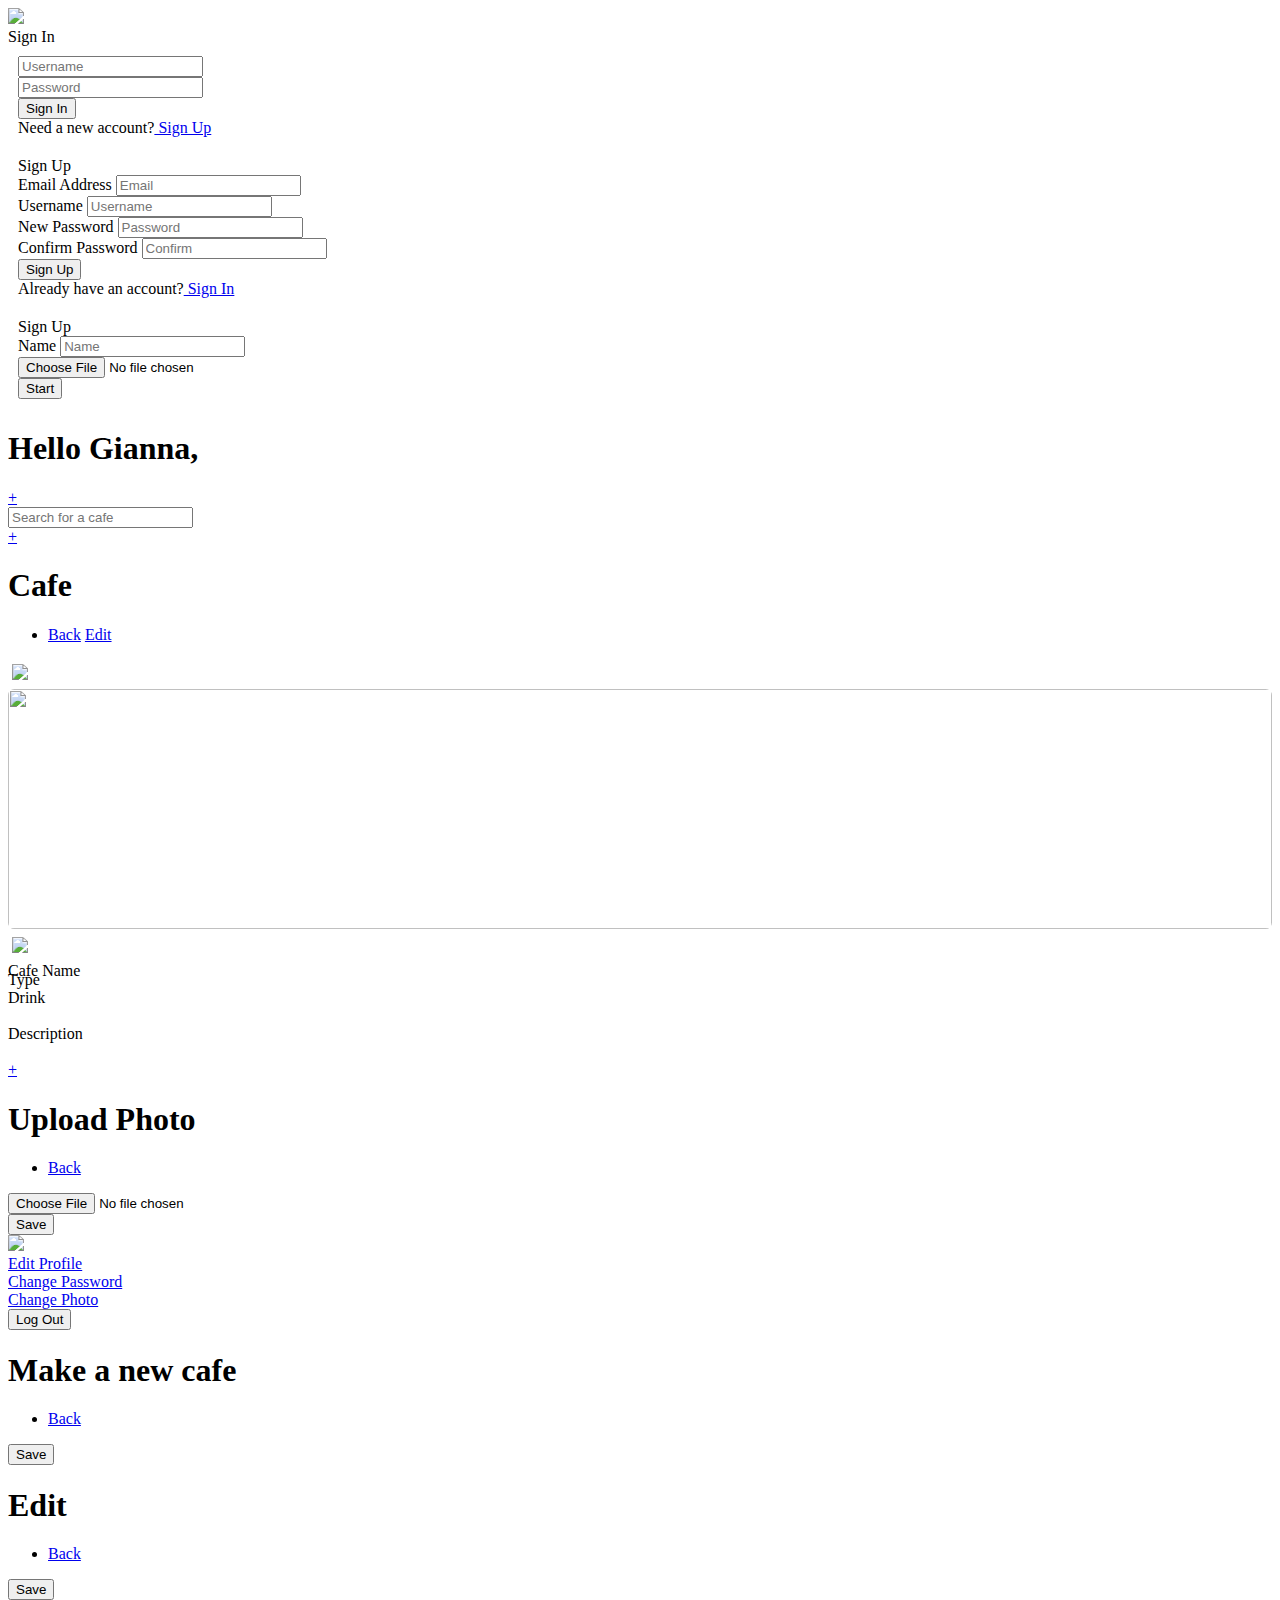
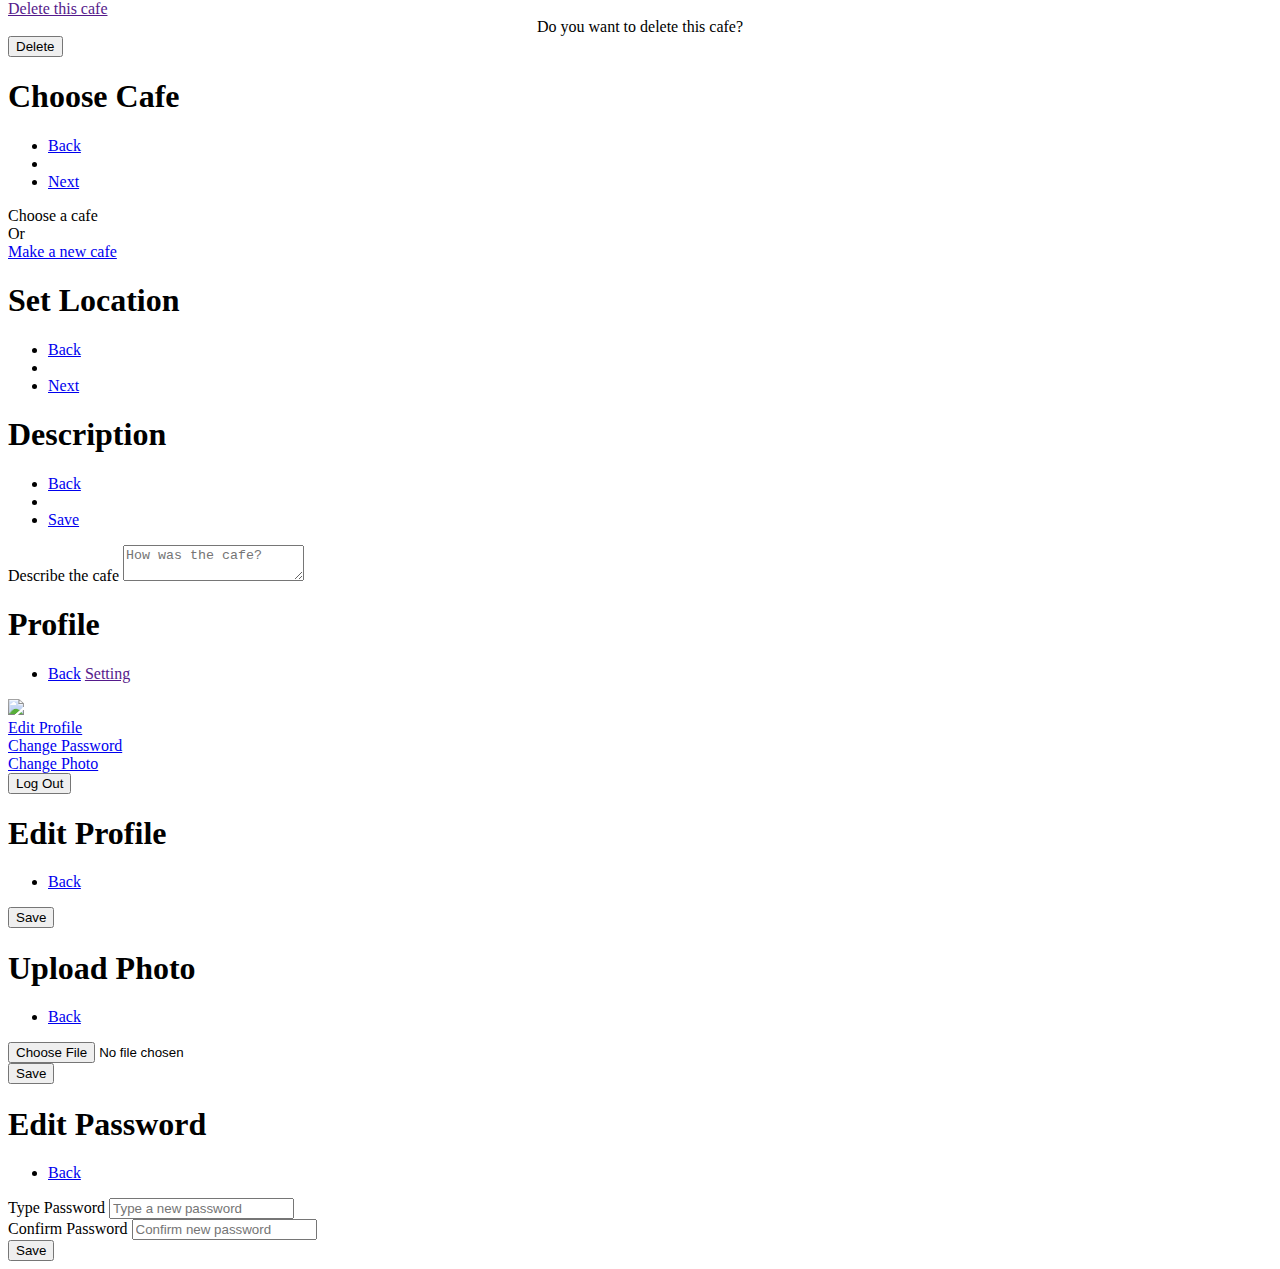
==== commit a2c99b61: "Add files via upload" ====
--- a/kim.gianna/index.html
+++ b/kim.gianna/index.html
@@ -85,6 +85,12 @@
 					<label for="signup-email" class="form-label">Email Address</label>
 					<input class="form-input" type="text" id="signup-email" data-role="none" placeholder="Email">
 				</div>
+
+				<div class="form-control">
+					<label for="signup-username" class="form-label">Username</label>
+					<input class="form-input" type="text" id="signup-username" data-role="none" placeholder="Username">
+				</div>
+
 				<div class="form-control">
 					<label for="signup-password" class="form-label">New Password</label>
 					<input class="form-input" type="password" id="signup-password" data-role="none" placeholder="Password">
@@ -99,6 +105,36 @@
 				<div class="form-control small centered">
 					Already have an account?<a href="#page-signin"> Sign In</a>
 				</div>
+			</form>
+			<div class="flex-stretch"></div>
+		</div>
+	</section>
+
+<!-- SIGNUP    222222222-->
+	<section data-role="page" id="page-signup2">
+		<div data-role="main" class="display-flex flex-vertical">
+			<div class="flex-stretch"></div>
+			<form data-ajax="false" class="form signin-form" id="signup-form2" style="padding:10px;">
+				<div class="phrase">
+				Sign Up
+				</div>
+				<div class="form-control">
+					<label for="signup-name" class="form-label">Name</label>
+					<input class="form-input" type="text" id="signup-name" data-role="none" placeholder="Name">
+				</div>
+
+				<div class="form-control">
+					
+					<input type="hidden" id="signup-image-name">
+					<label for="signup-username" class="image-picker thumbnail">
+						<input type="file" data-role="none">
+					</label>
+					
+				</div>
+				<div class="form-control">
+					<input type="submit" value="Start" class="form-button-dark" data-role="none">
+				</div>
+
 			</form>
 			<div class="flex-stretch"></div>
 		</div>
@@ -143,16 +179,20 @@
 <!--LIST PAGE LIST LIST LIST LIST LIST LIST LIST********-->
 
 	<section data-role="page" id="page-list">
-		<header data-role="header">
-			<h1>Lists</h1>
-		</header>
-		<div data-role="main">
-			<div class="overscroll fill-parent">
-				<div class="cafelist">
-
-				</div>
-			</div>
-		
+		<div data-role="main" class="display-flex flex-vertical">
+
+			<div class="search-bar header flex-none" style="border-bottom: none;">
+				<form data-ajax="false" id="list-search-form" class="hotdog medium">
+					<input type="search" data-role="none" placeholder="Search for a cafe">
+				</form>
+			</div>
+			<div class="filter-bar header flex-none" style="border-bottom: none;"></div>
+
+			<div class="position-relative flex-stretch">
+				<div class="overscroll floater fill-parent">
+					<div class="cafelist"></div>
+				</div>
+			</div>
 
 			<!--POPUP BUTTON-->
 			<div class="floater bottom right">
@@ -165,7 +205,8 @@
 		<footer data-role="footer" data-template="#footer-template"></footer>
 	</section>
 
-	<!--CAFE PROFILE-->
+
+	<!--PAGE CAFE PROFILE-->
 	<section data-role="page" id="page-cafe-profile">
 		<header data-role="header">
 			<h1>Cafe</h1>
@@ -181,17 +222,29 @@
 				</li>
 			</ul>
 		</header>
+
+<!--I will add into the pencil link-->
+<a href data-activate="#upload-cafe-modal" style="font-size: 1.3em;">
+	<img src="img/icon/pencil.svg" class="icon edit" style="margin:0; width: 30px; padding:0.2em;">
+</a>
+
+
 
 		<div data-role="main">
 			<div class="overscroll fill-parent main-detail">
 				<div class="cafe-profile-top">
 					<img src="https://via.placeholder.com/600x600?text=Animal" alt="" style="width:100%;height:240px; object-fit: cover; border-radius:0.4em;">
+					<div class="floater bottom right">
+						<a href="#page-animal-edit-upload" style="font-size: 1.3em;">
+							<img src="img/icon/pencil.svg" class="icon edit" style="margin:0; width: 30px; padding:0.2em;">
+						</a>
+					</div>
 				</div>
 				
 				<div class="cafe-profile-middle">
 					<div class="cafename">Cafe Name</div>
 				</div>
-				<div class="cafe-profile-middle">
+				<div class="cafe-profile-middle" style="margin-top: -9px;">
 					<div class="cafetype">Type</div>
 					<div class="flex-stretch"></div>
 					<div class="cafedrink">Drink</div>
@@ -204,208 +257,56 @@
 				<br>
 				<div class="cafe-profile-bottom">
 					<div class="map-sm"></div>
-				</div>
-
-
-				<div class="form-control">
-					<a href data-activate="#remove-modal" class="form-button-medium" style="background-color: grey;">Delete
-					</a>
-				</div>
-			</div>
-		</div>
-
-		<!--DELETE POPUP-->
-		<div class="modal" id="remove-modal">
-				<div class="modal-back" data-deactivate="#remove-modal"></div>
-				<form class="modal-popup form" id="list-add-form" data-ajax="false">
-					
-
-					<div class="modal-body">
-						<div class="form-control">
-							<div class="paragraph" style="text-align: center;">
-								Do you want to delete this cafe?
-							</div>
+
+					<div class="position-relative">
+						<div class="floater rightsm">
+							<a href="#page-location-set-location" class="btn-circle-sm js-chooseanimal ui-link" data-setnavigateback="-">&plus;</a>
 						</div>
 					</div>
-
-					<div class="modal-foot">
-						<a href="#page-list">
-
-							<button type="submit" class="form-button">
-								Delete
-							</button>
-						</a>
-					</div>
-				</form>
-		</div>
-
-
-
-
-		<!--NAV BAR-->
+				</div>
+			</div>
+			
+		</div>
+
+	<!--NAV BAR-->
 		<footer data-role="footer" data-template="#footer-template">
 			
 		</footer>
 	</section>
 
-<!--ADD CAFE-->
-	<section data-role="page" id="page-cafe-add">
-
-		<header data-role="header">
-			<h1>Add Cafe</h1>
+
+
+	<!--UPLOAD CAFE IMAGE-->
+	<section data-role="page" id="page-animal-edit-upload">
+		<header data-role="header">
+			<h1>Upload Photo</h1>
 			<ul>
 				<li>
 					<a href="#" data-rel="back">Back</a>
+					
 				</li>
 			</ul>
 		</header>
-		
-		
-		<div data-role="main">
-			<form class="fill-parent main-detail" id="cafe-add-form" data-ajax="false">
-				<div class="flex-stretch position-relative">
-					
-					<div class="fill-parent overscroll padding-md">
-					</div>
-				</div>
-
-				<div class="flex-none padding-md">
-					<div class="form-control">
-						<button type="submit" class="form-button-medium-blue">Save</button>
-					</div>
-				</div>
-			</form>
-		</div>
-
-
-
-
-
-
-	</section>
-	
-<!--EDIT CAFE PROFILE-->
-	<section data-role="page" id="page-edit-cafe">
-		<header data-role="header" role="banner">
-			<h1>Edit </h1>
-			<ul>
-				<li>
-					<a href="#" data-rel="back">Back</a>
-				</li>
-			</ul>
-		</header>
-
-		<div data-role="main">
-			<form class="fill-parent main-detail" id="cafe-edit-form" data-ajax="false">
-				<div class="flex-stretch position-relative">
-					
-					<div class="fill-parent overscroll padding-md">
-					</div>
-				</div>
-
-				<div class="flex-none padding-md">
-					<div class="form-control">
-						<button type="submit" class="form-button-medium-blue">Save</button>
-					</div>
-				</div>
-			</form>
-		</div>
-	</section>
-
-
-
-	<!--PAGES ADD CAFE FROM MAIN BUTTON-->
-	<section data-role="page" id="page-location-choose-animal">
-		<header data-role="header">
-			<h1>Choose Cafe</h1>
-			<ul>
-				<li><a href="#" data-rel="back">Back</a></li>
-				<li class="flex-stretch"></li>
-				<li><a href="#page-location-set-location" class="ui-link">Next</a></li>
-			</ul>
-		</header>
-		<div class="overscroll fill-parent">
-			<div data-role="main" class="main-detail">
-				<input type="hidden" id="location-animal-choice">
-				<div>
-					<a href="#page-cafe-add">Make a new cafe</a>
-				</div>
-
-				<p>Or</p>
-				<div>
-					<div class="form-select location-animal-choice-select">
-						
-					</div>
-				</div>
-			</div>
-		</div>
-	</section>
-
-	<section data-role="page" id="page-location-set-location">
-		<header data-role="header">
-			<h1>Set Location</h1>
-			<ul>
-				<li><a href="#" data-rel="back">Back</a></li>
-				<li class="flex-stretch"></li>
-				<li><a href="#page-location-description">Next</a></li>
-			</ul>
-		</header>
-
-		
-		<div data-role="main">
-			<input type="hidden" id="location-lat">
-			<input type="hidden" id="location-lng">
-			<div class="map"></div>
-		</div>
-		
-	</section>
-
-	<section data-role="page" id="page-location-description">
-		<header data-role="header">
-			<h1>Description</h1>
-			<ul>
-				<li><a href="#" data-rel="back">Back</a></li>
-				<li class="flex-stretch"></li>
-				<li><a href="#" class="js-submitlocationform">Save</a></li>
-			</ul>
-		</header>
-		<div class="overscroll fill-parent">
-			<div data-role="main" class="main-detail">
-				<form action="">
-					<input type="hidden" id="location-navigateback" value="-3">
-
-					<div class="form-control">
-						<label for="location-description" class="form-label">Describe the cafe</label>
-						<textarea id="location-description" class="form-input-box" data-role="none" placeholder="How was the cafe?"></textarea>
-					</div>
-				</form>
-				
-			</div>
-		</div>
-	</section>
-
-
-<!--USER PROFILE-->
-
-	<section data-role="page" id="page-user-profile">
-		<header data-role="header">
-			<h1>Profile</h1>
-			<ul>
-				<li>
-					<a href="#" data-rel="back">Back</a>
-					<a href data-activate="#recent-add-modal-user" class="right">Setting</a>
-				</li>
-			</ul>
-		</header>
-
-		<div data-role="main">
-			<div class="overscroll fill-parent main-detail">
-
-			</div>
-		</div>
-
-		<!--Modal Top--><!--PAGE USER SETTING-->
-		<div class="modal" id="recent-add-modal-user">
+
+
+		<div data-role="main">
+			
+			<input type="hidden" id="animal-upload-filename">
+			<label class="image-picker replace">
+				<input type="file" data-role="none">
+			</label>
+
+			<div class="flex-none padding-md">
+				<div class="form-control">
+					<button type="submit" class="js-submitanimalupload form-button-medium-blue">Save</button>
+				</div>
+			</div>
+		
+		</div>
+	</section>
+
+	<!--Modal Top-UPLOAD_CAFE_MODAL-->
+		<div class="modal" id="upload-cafe-modal">
 			<div class="modal-back" data-deactivate="#recent-add-modal-user"></div>
 			<div class="modal-drawer top">
 				<div class="modal-head display-flex">
@@ -430,6 +331,252 @@
 				</div>
 
 				<div class="modal-body">
+					<li>
+						<a href="#page-user-upload">Change Photo</a>
+					</li>
+				</div>
+
+				<div class="modal-body">
+					<button class="form-button js-logout">Log Out</button>
+				</div>
+			</div>
+		</div>	
+
+
+
+
+
+
+
+
+
+
+
+
+<!--ADD CAFE-->
+	<section data-role="page" id="page-cafe-add">
+
+		<header data-role="header">
+			<h1>Make a new cafe</h1>
+			<ul>
+				<li>
+					<a href="#" data-rel="back">Back</a>
+				</li>
+			</ul>
+		</header>
+		
+		
+		<div data-role="main">
+			<form class="fill-parent main-detail" id="cafe-add-form" data-ajax="false">
+				<div class="flex-stretch position-relative">
+					
+					<div class="fill-parent overscroll padding-md">
+					</div>
+				</div>
+
+				<div class="flex-none padding-md">
+					<div class="form-control">
+						<button type="submit" class="form-button-medium-blue">Save</button>
+					</div>
+				</div>
+			</form>
+		</div>
+
+	</section>
+	
+<!--EDIT CAFE PROFILE-->
+	<section data-role="page" id="page-edit-cafe">
+		<header data-role="header" role="banner">
+			<h1>Edit </h1>
+			<ul>
+				<li>
+					<a href="#" data-rel="back">Back</a>
+				</li>
+			</ul>
+		</header>
+
+		<div data-role="main">
+			<form class="fill-parent main-detail" id="cafe-edit-form" data-ajax="false">
+				<div class="flex-stretch position-relative">
+					
+					<div class="fill-parent overscroll padding-md">
+					</div>
+				</div>
+
+				<div class="flex-none padding-md">
+					<div class="form-control">
+						<button type="submit" class="form-button-medium-blue">Save</button>
+					</div>
+
+					<div class="form-control">
+						<a href data-activate="#remove-modal" class="form-button-delete right">Delete this cafe
+						</a>
+					</div>
+
+				</div>
+			</form>
+		</div>
+		<!--DELETE POPUP-->
+		<div class="modal" id="remove-modal">
+				<div class="modal-back" data-deactivate="#remove-modal"></div>
+				<form class="modal-popup form" id="list-add-form" data-ajax="false">
+					
+
+					<div class="modal-body">
+						<div class="form-control">
+							<div class="paragraph" style="text-align: center;">
+								Do you want to delete this cafe?
+							</div>
+						</div>
+					</div>
+
+					<div class="modal-foot">
+						<a href="#">
+
+							<button type="submit" class="js-animal-delete form-button">
+								Delete
+							</button>
+						</a>
+					</div>
+				</form>
+		</div>
+	</section>
+
+
+
+	<!--PAGES ADD CAFE FROM MAIN BUTTON ++++++-->
+	<section data-role="page" id="page-location-choose-animal">
+		<header data-role="header">
+			<h1>Choose Cafe</h1>
+			<ul>
+				<li><a href="#" data-rel="back">Back</a></li>
+				<li class="flex-stretch"></li>
+				<li><a href="#page-location-set-location" class="ui-link">Next</a></li>
+			</ul>
+		</header>
+		<div class="space"></div>
+		<div data-role="main" class="main-detail">
+			<input type="hidden" id="location-animal-choice">
+
+			
+			<div>
+				<label for="location-description" class="form-label-big">Choose a cafe</label>
+				<div class="form-select location-animal-choice-select"></div>
+			</div>
+			<div class="space"></div>
+			<div class="cafe-profile-middle">
+				<div class="center cafetype">Or</div>
+			</div>
+			<div class="space"></div>
+
+			<div class="cafe-profile-middle">
+				<div class="button-soft"><a href="#page-cafe-add">Make a new cafe</a></div>
+			</div>
+		</div>
+		
+	</section>
+
+	<section data-role="page" id="page-location-set-location">
+		<header data-role="header">
+			<h1>Set Location</h1>
+			<ul>
+				<li><a href="#" data-rel="back">Back</a></li>
+				<li class="flex-stretch"></li>
+				<li><a href="#page-location-description">Next</a></li>
+			</ul>
+		</header>
+
+		
+		<div data-role="main">
+			<input type="hidden" id="location-lat">
+			<input type="hidden" id="location-lng">
+			<div class="map"></div>
+		</div>
+		
+	</section>
+
+	<section data-role="page" id="page-location-description">
+		<header data-role="header">
+			<h1>Description</h1>
+			<ul>
+				<li><a href="#" data-rel="back">Back</a></li>
+				<li class="flex-stretch"></li>
+				<li><a href="#" class="js-submitlocationform">Save</a></li>
+			</ul>
+		</header>
+		<div class="overscroll fill-parent">
+			<div data-role="main" class="main-detail">
+				<form action="">
+					<input type="hidden" id="location-navigateback" value="-3">
+					<div class="form-control">
+						<label for="location-description" class="form-label-big">Describe the cafe</label>
+						<textarea id="location-description" class="form-input-box" data-role="none" placeholder="How was the cafe?"></textarea>
+					</div>
+				</form>
+				
+			</div>
+		</div>
+	</section>
+
+
+
+
+
+
+<!--USER PROFILE-->
+
+	<section data-role="page" id="page-user-profile">
+		<header data-role="header">
+			<h1>Profile</h1>
+			<ul>
+				<li>
+					<a href="#" data-rel="back">Back</a>
+					<a href data-activate="#recent-add-modal-user" class="right">Setting</a>
+				</li>
+			</ul>
+		</header>
+
+		<div data-role="main">
+				<div class="overscroll fill-parent main-detail">
+					
+					
+
+				</div>
+			</div>
+		</div>
+
+		<!--Modal Top--><!--PAGE USER SETTING-->
+		<div class="modal" id="recent-add-modal-user">
+			<div class="modal-back" data-deactivate="#recent-add-modal-user"></div>
+			<div class="modal-drawer top">
+				<div class="modal-head display-flex">
+					<div class="flex-stretch"></div>
+					<div class="flex-none">
+						<img src="img/icon/close.svg" class="icon" data-deactivate="#recent-add-modal-user">
+					</div>
+				</div>
+
+				<div class="modal-body">
+					<li>
+						<a href="#page-edit-user">
+							Edit Profile
+						</a>
+					</li>
+				</div>	
+				
+				<div class="modal-body">
+					<li>
+						<a href="#page-edit-user-password">Change Password</a>
+					</li>
+				</div>
+
+				<div class="modal-body">
+					<li>
+						<a href="#page-user-upload">Change Photo</a>
+					</li>
+				</div>
+
+				<div class="modal-body">
 					<button class="form-button js-logout">Log Out</button>
 				</div>
 			</div>
@@ -451,7 +598,7 @@
 			<ul>
 				<li>
 					<a href="#" data-rel="back">Back</a>
-					<a href="#" class="right">Save</a>
+					<!--<a href="#" class="right">Save</a>-->
 				</li>
 			</ul>
 		</header>
@@ -459,6 +606,7 @@
 
 		<div data-role="main">
 			<form class="fill-parent main-detail" id="user-edit-form" data-ajax="false">
+
 				<div class="flex-stretch position-relative">
 					
 					<div class="fill-parent overscroll padding-md">
@@ -471,6 +619,36 @@
 				</div>
 				
 			</form>
+		</div>
+	</section>
+
+
+	<!--UPLOAD PROFILE IMAGE PHOTO PHOTO-->
+	<section data-role="page" id="page-user-upload">
+		<header data-role="header">
+			<h1>Upload Photo</h1>
+			<ul>
+				<li>
+					<a href="#" data-rel="back">Back</a>
+				</li>
+			</ul>
+		</header>
+
+
+		<div data-role="main">
+			
+			<input type="hidden" id="user-upload-filename">
+			<label class="image-picker replace">
+				<input type="file" data-role="none">
+			</label>
+
+			<div class="flex-none padding-md">
+				<div class="form-control">
+					<button type="submit" class="js-submituserupload form-button-medium-blue">Save</button>
+				</div>
+			</div>
+				
+		
 		</div>
 	</section>
 
--- a/kim.gianna/css/app.css
+++ b/kim.gianna/css/app.css
@@ -10,7 +10,7 @@
 
 	--color-neutral-light: #fffcf4;
 	--color-neutral-medium: #c1b9a2;
-	--color-neutral-dark: #b97c06;
+	--color-neutral-dark: #887e5f;
 
 
 
@@ -19,7 +19,7 @@
 
 	-font-sans: 'Dosis', 'Inter', sans-serif;
 
-	--header-height: 4rem;
+	--header-height: 3.8rem;
 	--footer-height: 4.6rem;
 }
 
@@ -108,14 +108,15 @@
 
 [data-role="main"] {
 	flex: 1 1 100%;
+	height: var(--header-height);
 	position: relative;
 	/*****position: relative;->map image resized well*/
 	font-size: 1em;
 	overflow: hidden;
-	width: 100%;
-	justify-content: center;
-	overflow-wrap: anywhere;
-}
+	
+}
+
+
 
 
 .main-detail {
@@ -129,7 +130,7 @@
 	font-size: 1.2em;
 }
 
-
+.header,
 [data-role="header"]{
 	flex: none;
 	height: var(--header-height);
@@ -140,6 +141,7 @@
   	/*border-bottom-left-radius: 50%;
   	border-bottom-right-radius: 50%;*/
   	box-shadow: none;
+  	border-bottom: 1px solid #c1b9a2;
 }
 
 
@@ -157,7 +159,7 @@
 }
 
 
-
+.header ul,
 [data-role="header"] ul {
 	display: flex;
 	list-style-type: none;
@@ -176,13 +178,17 @@
 	right: 0;
 }
 
+
+.header a,
 [data-role="header"] a,
 [data-role="footer"] a {
 	display: block;
 }
 
+
+.header a,
 [data-role="header"] a {
-	padding: 0 1.3em;
+	padding: 0 1em;
 }
 
 ul li .right {
@@ -200,10 +206,6 @@
 	color: inherit;
 
 }
-
-
-
-
 
 
 
@@ -303,6 +305,7 @@
     padding: 0.5em 1em;
     outline: 0;
     font: inherit;
+    color:  var(--color-main-light);
 }
 
 
@@ -393,13 +396,113 @@
     text-decoration: none;
 }
 
+.form-button-delete{
+	display: flex;
+	justify-content: center;
+	margin: 0 auto;
+	left: 0;
+	right: 0;
+    border-radius: 1em;
+    background-color: transparent;
+    border: 1px solid #e18383;
+    color: #e18383;
+    padding: 0.4em 1em;
+    outline: 0;
+    font: inherit;
+    text-align: center;
+    cursor: pointer;
+    text-decoration: none;
+}
+
+.button-soft {
+	display: inline-block;
+	width: 50%;
+	background-color: var(--color-sub-medium);
+	border-radius: 1em;
+	color: var(--color-main-dark);
+	padding: 0.6em 1em;
+	text-align: center;
+	margin: 0 auto;
+	left: 0;
+	right: 0;
+}
+
+.center {
+	display: inline-block;
+	width: 100%;
+	margin: 0 auto;
+	left: 0;
+	right: 0;
+	text-align: center;
+}
+
+
+
+
+
+
+.form-select select {
+	background-color: var(--color-neutral-light);
+    border-width: 0;
+    padding: 0.5em 1em;
+    font: inherit;
+    border-radius: 4px;
+    border: 1px solid #c1b9a2;
+    width: 100%;
+    -webkit-appearance: none;
+}
+
+
 
 .ui-mobile .form-label {
-	font-size: 0.9em;
+	font-size: 1em;
 	margin: 1rem 0 0;
-	color: #c1b9a2;
-
-}
+	color: #887e5f;
+
+}
+
+.form-label-big {
+	font-size:  1.5em;
+	margin: 1rem 0 0;
+	color: #887e5f;
+}
+
+
+.hotdog {
+	padding: 0.5em 1em;
+	display: inline-flex;
+	width: 100%;
+	border-radius: 2em;
+	position: relative;
+
+}
+
+	.hotdog.white {
+		background-color: var(--color-white);
+	}
+
+	.hotdog.medium {
+		background-color: var(--color-neutral-light);
+	}
+
+	.hotdog input {
+		border-width: 0;
+		background-color: transparent;
+		border-radius: 0;
+		-webkit-appearance: none;
+		font: inherit;
+		color: inherit;
+		outline: 0;
+		flex: 1 1 auto;
+		padding: 0;
+		margin: 0;
+		line-height: 1;
+	}
+
+	.search-bar .hotdog {
+		height: 80%;
+	}
+
 
 
 .map {
@@ -445,6 +548,10 @@
 }
 .floater.bottom{ bottom:1em; }
 
+.floater.rightsm { 
+	right: 1.3em;
+	bottom: 1.5em;
+}
 
 /*Circle Button*/
 
@@ -463,6 +570,25 @@
 	box-shadow: 4px 4px 5px rgb(152 142 105 / 30%);
 }
 
+
+.btn-circle-sm {
+	display: inline-block;
+    background-color: var(--color-main-light);
+    color: white;
+    width: 2rem;
+    height: 2rem;
+    text-align: center;
+    padding: 2px;
+    line-height: 0.4em;
+    font-size: 3rem;
+    font-weight: 300;
+    border-radius: 2em;
+	box-shadow: 4px 4px 5px rgb(152 142 105 / 30%);
+	right: 0.5em;
+	bottom: 0.5em;
+
+}
+
 .btn-radius {
 	display: inline-block;
 	background-color: transparent;
@@ -526,6 +652,10 @@
     background-color: var(--color-neutral-light);
 }
 
+.modal-body li {
+	list-style-type: none;
+}
+
 .modal-head {
 	background-color: var(--color-neutral-light);
 	line-height: 2rem;
@@ -610,7 +740,16 @@
 	height: 1em;
 	display: inline-block;
 	vertical-align: middle;
-
+}
+
+
+
+.icon.edit {
+	background-color: #f5e2ae;
+	width: 40px;
+    border-radius: 100%;
+    padding: 0.3em;
+    margin-right: 40px;
 }
 
 /*TEXT*/
@@ -644,6 +783,8 @@
 	height: 110px;
 	background-color: white;
 	margin-bottom: 0.9em;
+	border: 1px solid #c1b9a2;
+	border-radius: 20px;
 
 	/*border-top-right-radius: 40px;
 	border-bottom-right-radius: 40px;
@@ -654,7 +795,14 @@
 .cafelist-img {
 	object-fit: cover;
 	display: flex;
-
+}
+
+.cafelist-img img {
+	width: 100px;
+
+    object-fit: cover;
+    vertical-align: middle;
+    border-radius: 20px 0 0 20px;
 }
 
 
@@ -701,6 +849,11 @@
 	line-height: 2em;
 }
 
+.cafetype {
+	font-size: 1em;
+	font-weight: 300;
+	color: grey;
+}
 
 .detail-box {
 	width: 100%;
@@ -709,8 +862,9 @@
 	border-radius: 0.4em;
 	padding: 10px;
 	margin-top: -10px;
-	
-}
+}
+
+
 
 
 .map {
@@ -727,7 +881,7 @@
 	background-repeat: no-repeat;
 	background-position: center;
 	border: 0.3px solid lightgrey;
-	height: 170px;
+	height: 300px;
 	border-radius: 0.5em;
 	background-size: cover;
 }
@@ -745,19 +899,44 @@
 
 /*USER PROFILE */
 
+.cafe-profile-top {
+	flex: none;
+	height: 60cvh;
+	position: relative;
+	margin-top: 30px;
+}
+
+
 .cafe-profile-middle {
 	display: flex;
 	justify-content: left;
 	line-height: 1.5em;
 }
 
-.profile-img {
-	width: 100%;
+.user-profile-image img {
+	display: flex;
+	margin: 0 auto;
+	
+    width: 100%;
     height: 100%;
     object-fit: cover;
     border-radius: 100em;
-    padding: 20px;
+    
  }
+
+ .user-profile-image {
+ 	display: flex;
+	margin: 0 auto;
+ 	border-radius: 50%;
+    background-color: var(--color-neutral-light);
+    object-fit: contain;
+    width: 300px;
+    height: 300px;
+    overflow: hidden;
+    border: 1px solid #c1b9a2;
+    margin-bottom: 20px;
+ }
+
 	
 
 .cafename {
@@ -787,7 +966,7 @@
     text-align: center;
 }
 
-.cafetype,
+
 .title-paragraph {
 	font-size: 1.1em;
 	font-weight: 300;
@@ -840,13 +1019,18 @@
 
  /*CAFEPOPUP*/
 
+
+
 .cafe-popup-img,
 .cafe-popup-item {
 	pointer-events: none;
+
 }
 
 .cafe-popup-img img{
 	max-width: 50px;
+
+
 }
 
 .cafe-popup-item {
@@ -874,7 +1058,66 @@
 	background-color: transparent;
 }
 
-
-
-
-
+.search-bar {
+	z-index: 2;
+	padding: 0.2em 0.9em;
+	margin-top: 10px;
+}
+
+.filter-bar {
+	display: flex;
+	padding: 0 1em;
+	width: 100%;
+	overflow-x: auto;
+	margin-left: 0.8em;
+	gap: 1em;
+}
+
+
+.filter-bar a {
+	padding: 0em;
+}
+
+
+.image-picker.replace {
+	position: absolute;
+	top: 0;
+	left: 0;
+	width: 100%;
+	height: 100%;
+	background-position: center;
+	background-size: cover;
+	background-repeat: no-repeat;
+}
+
+.image-picker.replace input {
+	display: none;
+}
+
+
+.thumbnail {
+  position:relative;
+  display:inline-block;
+  width:6em;
+  height:6em;
+  border-radius:0.6em;
+  border:0.25em solid white;
+  vertical-align:middle;
+  box-shadow:0 0.15em 0.35em 0.1em rgba(0,0,0,0.2);
+  margin:0.5em;
+  
+  background-position:center;
+  background-size:cover;
+}
+.thumbnail input {
+   display: none;
+}
+
+
+
+
+
+
+
+
+
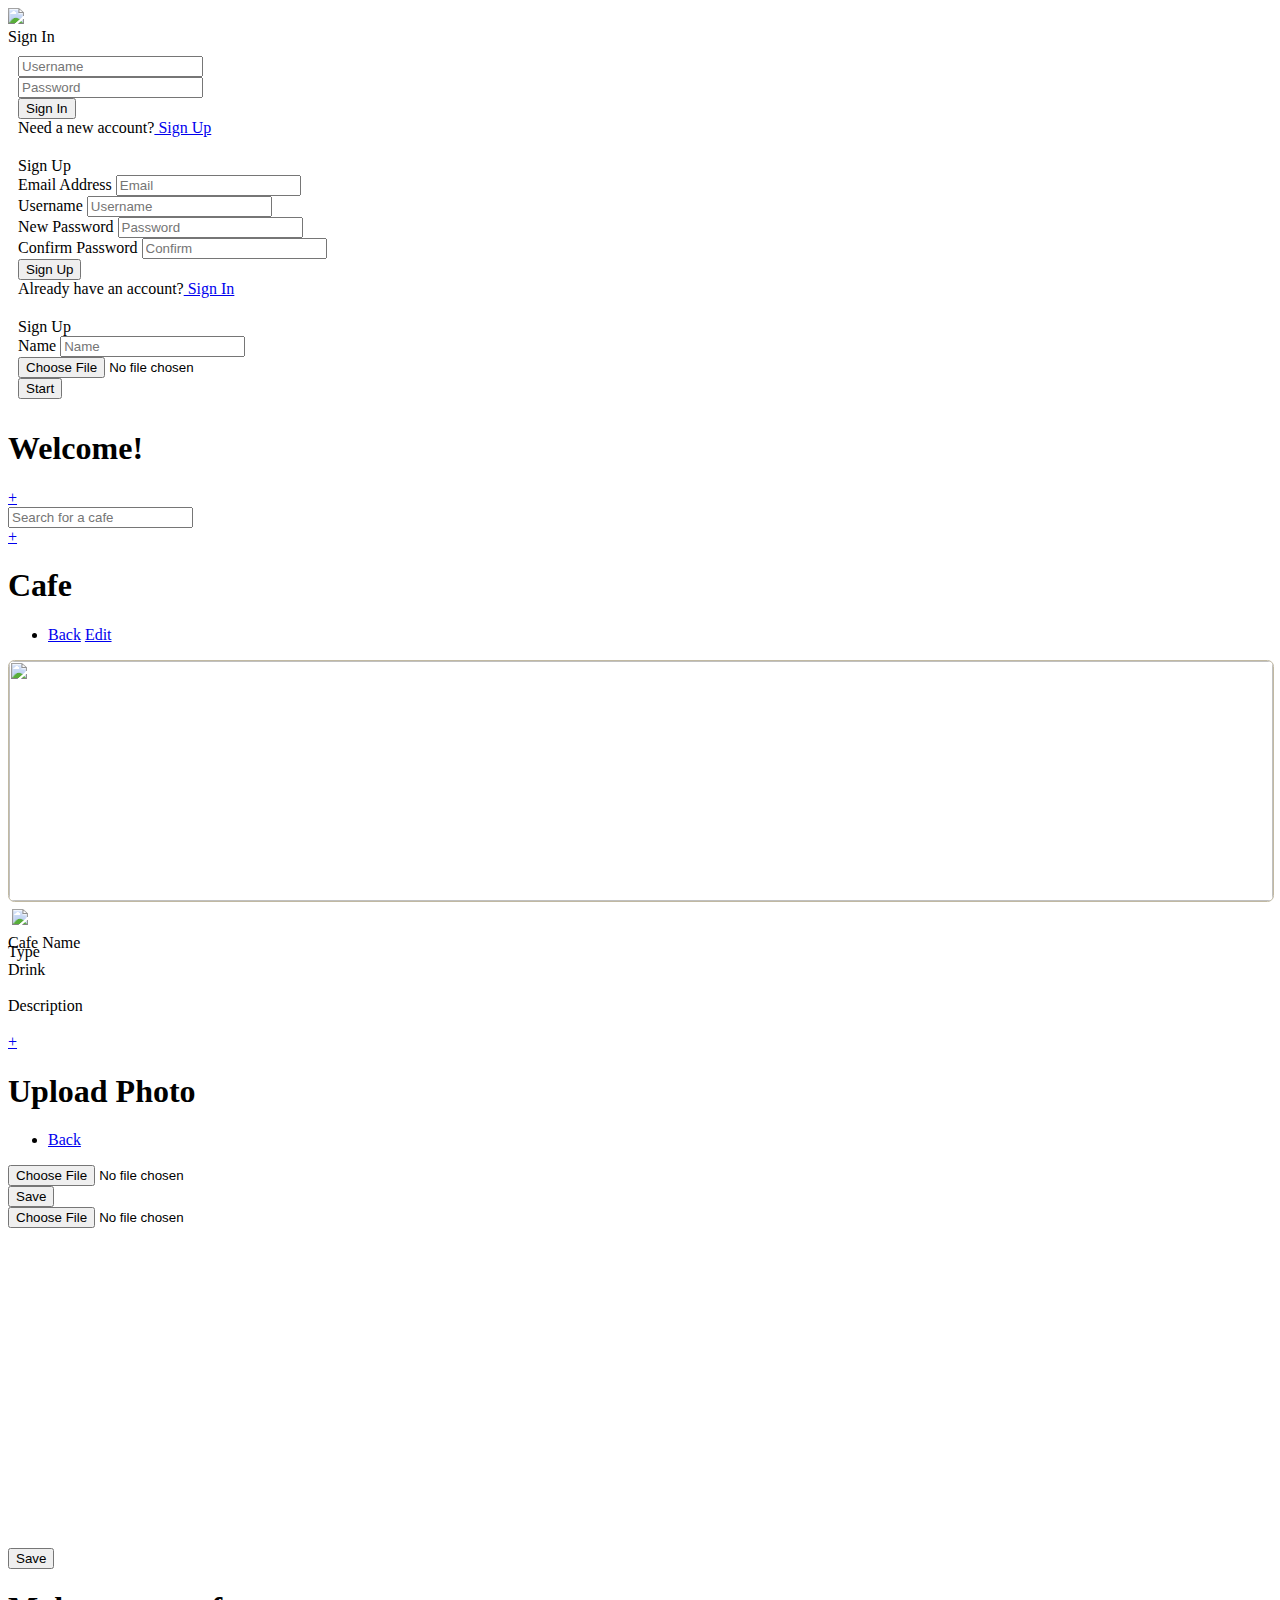
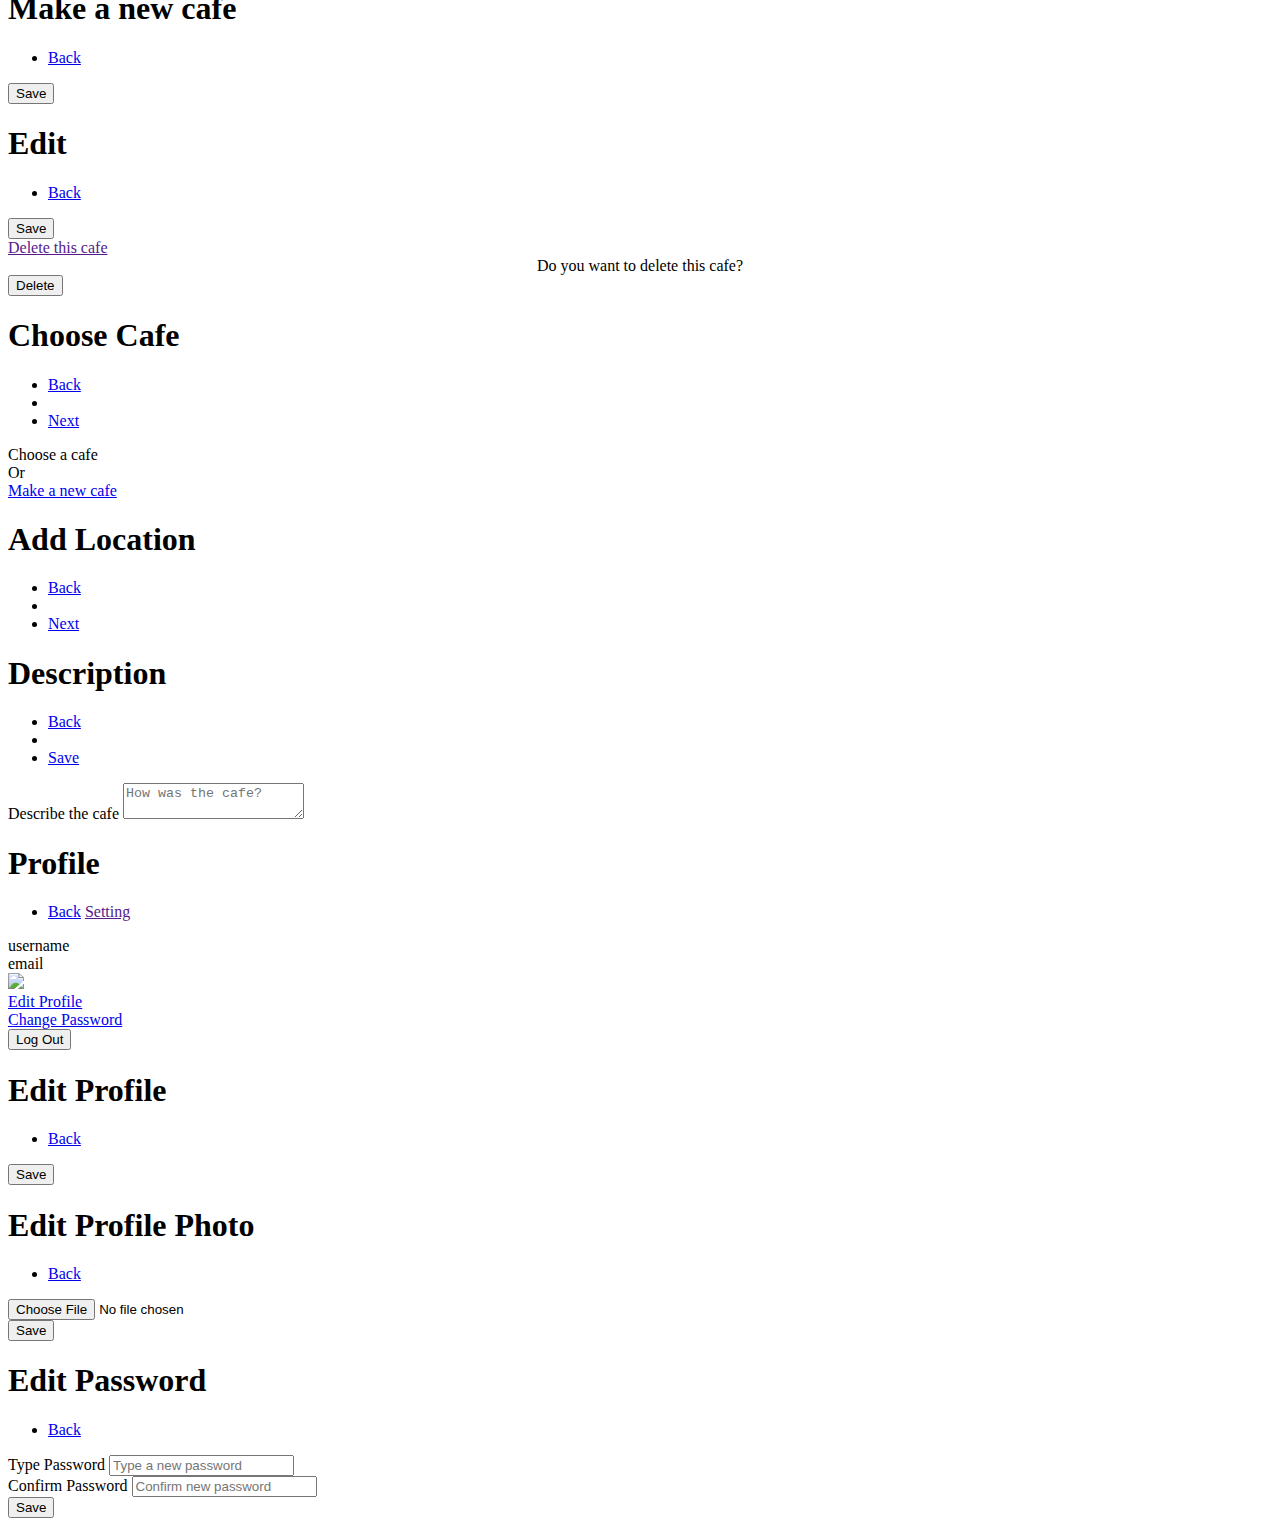
==== commit 2caeb8e0: "Add files via upload" ====
--- a/kim.gianna/index.html
+++ b/kim.gianna/index.html
@@ -126,7 +126,7 @@
 				<div class="form-control">
 					
 					<input type="hidden" id="signup-image-name">
-					<label for="signup-username" class="image-picker thumbnail">
+					<label class="image-picker thumbnail2">
 						<input type="file" data-role="none">
 					</label>
 					
@@ -145,7 +145,7 @@
 
 	<section data-role="page" id="page-recent">
 		<header data-role="header">
-			<h1>Hello Gianna,</h1>
+			<h1>Welcome!</h1>
 		</header>
 
 		<div data-role="main">
@@ -223,22 +223,17 @@
 			</ul>
 		</header>
 
-<!--I will add into the pencil link-->
-<a href data-activate="#upload-cafe-modal" style="font-size: 1.3em;">
-	<img src="img/icon/pencil.svg" class="icon edit" style="margin:0; width: 30px; padding:0.2em;">
-</a>
-
-
 
 		<div data-role="main">
 			<div class="overscroll fill-parent main-detail">
 				<div class="cafe-profile-top">
-					<img src="https://via.placeholder.com/600x600?text=Animal" alt="" style="width:100%;height:240px; object-fit: cover; border-radius:0.4em;">
+					<img src="https://via.placeholder.com/600x600?text=Animal" alt="" style="width:100%;height:240px; object-fit: cover; border-radius:0.4em; border: 1px solid #c1b9a2;">
 					<div class="floater bottom right">
 						<a href="#page-animal-edit-upload" style="font-size: 1.3em;">
 							<img src="img/icon/pencil.svg" class="icon edit" style="margin:0; width: 30px; padding:0.2em;">
 						</a>
 					</div>
+
 				</div>
 				
 				<div class="cafe-profile-middle">
@@ -283,7 +278,6 @@
 			<ul>
 				<li>
 					<a href="#" data-rel="back">Back</a>
-					
 				</li>
 			</ul>
 		</header>
@@ -292,7 +286,7 @@
 		<div data-role="main">
 			
 			<input type="hidden" id="animal-upload-filename">
-			<label class="image-picker replace">
+			<label class="image-picker replace thumbnail">
 				<input type="file" data-role="none">
 			</label>
 
@@ -306,7 +300,234 @@
 	</section>
 
 	<!--Modal Top-UPLOAD_CAFE_MODAL-->
-		<div class="modal" id="upload-cafe-modal">
+		<div class="modal" id="page-animal-edit-upload-modal">
+			<div class="modal-back" data-deactivate="#page-animal-edit-upload-modal"></div>
+			<div class="modal-drawer top">
+				<div class="modal-body">
+					<input type="hidden" id="animal-upload-filename">
+					<label class="image-picker replace thumbnail">
+						<input type="file" data-role="none">
+					</label>
+
+					<div class="flex-none padding-md" style="padding-top: 20em;">
+						<div class="form-control">
+							<button type="submit" class="js-submitanimalupload form-button-medium-blue">Save</button>
+						</div>
+					</div>	
+				</div>
+			</div>
+		</div>	
+
+
+
+
+
+
+
+
+
+
+
+
+<!--ADD CAFE-->
+	<section data-role="page" id="page-cafe-add">
+
+		<header data-role="header">
+			<h1>Make a new cafe</h1>
+			<ul>
+				<li>
+					<a href="#" data-rel="back">Back</a>
+				</li>
+			</ul>
+		</header>
+		
+		
+		<div data-role="main">
+			<form class="fill-parent main-detail" id="cafe-add-form" data-ajax="false">
+				<div class="flex-stretch position-relative">
+					
+					<div class="fill-parent overscroll padding-md">
+					</div>
+				</div>
+
+				<div class="flex-none padding-md">
+					<div class="form-control">
+						<button type="submit" class="form-button-medium-blue">Save</button>
+					</div>
+				</div>
+			</form>
+		</div>
+
+	</section>
+	
+<!--EDIT CAFE PROFILE-->
+	<section data-role="page" id="page-edit-cafe">
+		<header data-role="header" role="banner">
+			<h1>Edit </h1>
+			<ul>
+				<li>
+					<a href="#" data-rel="back">Back</a>
+				</li>
+			</ul>
+		</header>
+
+		<div data-role="main">
+			<form class="fill-parent main-detail" id="cafe-edit-form" data-ajax="false">
+				<div class="flex-stretch position-relative">
+					
+					<div class="fill-parent overscroll padding-md">
+					</div>
+				</div>
+
+				<div class="flex-none padding-md">
+					<div class="form-control">
+						<button type="submit" class="form-button-medium-blue">Save</button>
+					</div>
+
+					<div class="form-control">
+						<a href data-activate="#remove-modal" class="form-button-delete right">Delete this cafe
+						</a>
+					</div>
+
+				</div>
+			</form>
+		</div>
+		<!--DELETE POPUP-->
+		<div class="modal" id="remove-modal">
+				<div class="modal-back" data-deactivate="#remove-modal"></div>
+				<form class="modal-popup form" id="list-add-form" data-ajax="false">
+					
+
+					<div class="modal-body">
+						<div class="form-control">
+							<div class="paragraph" style="text-align: center;">
+								Do you want to delete this cafe?
+							</div>
+						</div>
+					</div>
+
+					<div class="modal-foot">
+						<a href="#">
+
+							<button type="submit" class="js-animal-delete form-button">
+								Delete
+							</button>
+						</a>
+					</div>
+				</form>
+		</div>
+	</section>
+
+
+
+	<!--PAGES ADD CAFE FROM MAIN BUTTON ++++++-->
+	<section data-role="page" id="page-location-choose-animal">
+		<header data-role="header">
+			<h1>Choose Cafe</h1>
+			<ul>
+				<li><a href="#" data-rel="back">Back</a></li>
+				<li class="flex-stretch"></li>
+				<li><a href="#page-location-set-location" class="ui-link">Next</a></li>
+			</ul>
+		</header>
+		<div class="space"></div>
+		<div data-role="main" class="main-detail">
+			<input type="hidden" id="location-animal-choice">
+
+			
+			<div>
+				<label for="location-description" class="form-label-big">Choose a cafe</label>
+				<div class="form-select location-animal-choice-select"></div>
+			</div>
+			<div class="space"></div>
+			<div class="cafe-profile-middle">
+				<div class="center cafetype">Or</div>
+			</div>
+			<div class="space"></div>
+
+			<div class="cafe-profile-middle">
+				<div class="button-soft"><a href="#page-cafe-add">Make a new cafe</a></div>
+			</div>
+		</div>
+		
+	</section>
+
+	<section data-role="page" id="page-location-set-location">
+		<header data-role="header">
+			<h1>Add Location</h1>
+			<ul>
+				<li><a href="#" data-rel="back">Back</a></li>
+				<li class="flex-stretch"></li>
+				<li><a href="#page-location-description">Next</a></li>
+			</ul>
+		</header>
+
+		
+		<div data-role="main">
+			<input type="hidden" id="location-lat">
+			<input type="hidden" id="location-lng">
+			<div class="map"></div>
+		</div>
+		
+	</section>
+
+	<section data-role="page" id="page-location-description">
+		<header data-role="header">
+			<h1>Description</h1>
+			<ul>
+				<li><a href="#" data-rel="back">Back</a></li>
+				<li class="flex-stretch"></li>
+				<li><a href="#" class="js-submitlocationform ui-link">Save</a></li>
+			</ul>
+		</header>
+		
+		<div data-role="main" class="main-detail">
+			<form action="">
+				<input type="hidden" id="location-navigateback" value="-3">
+				<div class="form-control">
+					<label for="location-description" class="form-label-big">Describe the cafe</label>
+					<textarea id="location-description" class="form-input-box" data-role="none" placeholder="How was the cafe?"></textarea>
+				</div>
+			</form>
+		</div>
+		
+	</section>
+
+
+
+
+
+
+<!--USER PROFILE-->
+
+	<section data-role="page" id="page-user-profile">
+		<header data-role="header">
+			<h1>Profile</h1>
+			<ul>
+				<li>
+					<a href="#" data-rel="back">Back</a>
+					<a href data-activate="#recent-add-modal-user" class="right">Setting</a>
+				</li>
+			</ul>
+		</header>
+
+		<div data-role="main">
+				<div class="overscroll fill-parent main-detail">
+					<div class="cafe-profile-middle">
+						<div class="cafetype">username</div>
+					</div>
+					<div class="cafe-profile-middle">
+						<div class="flex-stretch"></div>
+						<div class="cafedrink">email</div>
+					</div>
+					
+
+				</div>
+			</div>
+		</div>
+
+		<!--Modal Top--><!--PAGE USER SETTING-->
+		<div class="modal" id="recent-add-modal-user">
 			<div class="modal-back" data-deactivate="#recent-add-modal-user"></div>
 			<div class="modal-drawer top">
 				<div class="modal-head display-flex">
@@ -330,251 +551,6 @@
 					</li>
 				</div>
 
-				<div class="modal-body">
-					<li>
-						<a href="#page-user-upload">Change Photo</a>
-					</li>
-				</div>
-
-				<div class="modal-body">
-					<button class="form-button js-logout">Log Out</button>
-				</div>
-			</div>
-		</div>	
-
-
-
-
-
-
-
-
-
-
-
-
-<!--ADD CAFE-->
-	<section data-role="page" id="page-cafe-add">
-
-		<header data-role="header">
-			<h1>Make a new cafe</h1>
-			<ul>
-				<li>
-					<a href="#" data-rel="back">Back</a>
-				</li>
-			</ul>
-		</header>
-		
-		
-		<div data-role="main">
-			<form class="fill-parent main-detail" id="cafe-add-form" data-ajax="false">
-				<div class="flex-stretch position-relative">
-					
-					<div class="fill-parent overscroll padding-md">
-					</div>
-				</div>
-
-				<div class="flex-none padding-md">
-					<div class="form-control">
-						<button type="submit" class="form-button-medium-blue">Save</button>
-					</div>
-				</div>
-			</form>
-		</div>
-
-	</section>
-	
-<!--EDIT CAFE PROFILE-->
-	<section data-role="page" id="page-edit-cafe">
-		<header data-role="header" role="banner">
-			<h1>Edit </h1>
-			<ul>
-				<li>
-					<a href="#" data-rel="back">Back</a>
-				</li>
-			</ul>
-		</header>
-
-		<div data-role="main">
-			<form class="fill-parent main-detail" id="cafe-edit-form" data-ajax="false">
-				<div class="flex-stretch position-relative">
-					
-					<div class="fill-parent overscroll padding-md">
-					</div>
-				</div>
-
-				<div class="flex-none padding-md">
-					<div class="form-control">
-						<button type="submit" class="form-button-medium-blue">Save</button>
-					</div>
-
-					<div class="form-control">
-						<a href data-activate="#remove-modal" class="form-button-delete right">Delete this cafe
-						</a>
-					</div>
-
-				</div>
-			</form>
-		</div>
-		<!--DELETE POPUP-->
-		<div class="modal" id="remove-modal">
-				<div class="modal-back" data-deactivate="#remove-modal"></div>
-				<form class="modal-popup form" id="list-add-form" data-ajax="false">
-					
-
-					<div class="modal-body">
-						<div class="form-control">
-							<div class="paragraph" style="text-align: center;">
-								Do you want to delete this cafe?
-							</div>
-						</div>
-					</div>
-
-					<div class="modal-foot">
-						<a href="#">
-
-							<button type="submit" class="js-animal-delete form-button">
-								Delete
-							</button>
-						</a>
-					</div>
-				</form>
-		</div>
-	</section>
-
-
-
-	<!--PAGES ADD CAFE FROM MAIN BUTTON ++++++-->
-	<section data-role="page" id="page-location-choose-animal">
-		<header data-role="header">
-			<h1>Choose Cafe</h1>
-			<ul>
-				<li><a href="#" data-rel="back">Back</a></li>
-				<li class="flex-stretch"></li>
-				<li><a href="#page-location-set-location" class="ui-link">Next</a></li>
-			</ul>
-		</header>
-		<div class="space"></div>
-		<div data-role="main" class="main-detail">
-			<input type="hidden" id="location-animal-choice">
-
-			
-			<div>
-				<label for="location-description" class="form-label-big">Choose a cafe</label>
-				<div class="form-select location-animal-choice-select"></div>
-			</div>
-			<div class="space"></div>
-			<div class="cafe-profile-middle">
-				<div class="center cafetype">Or</div>
-			</div>
-			<div class="space"></div>
-
-			<div class="cafe-profile-middle">
-				<div class="button-soft"><a href="#page-cafe-add">Make a new cafe</a></div>
-			</div>
-		</div>
-		
-	</section>
-
-	<section data-role="page" id="page-location-set-location">
-		<header data-role="header">
-			<h1>Set Location</h1>
-			<ul>
-				<li><a href="#" data-rel="back">Back</a></li>
-				<li class="flex-stretch"></li>
-				<li><a href="#page-location-description">Next</a></li>
-			</ul>
-		</header>
-
-		
-		<div data-role="main">
-			<input type="hidden" id="location-lat">
-			<input type="hidden" id="location-lng">
-			<div class="map"></div>
-		</div>
-		
-	</section>
-
-	<section data-role="page" id="page-location-description">
-		<header data-role="header">
-			<h1>Description</h1>
-			<ul>
-				<li><a href="#" data-rel="back">Back</a></li>
-				<li class="flex-stretch"></li>
-				<li><a href="#" class="js-submitlocationform">Save</a></li>
-			</ul>
-		</header>
-		<div class="overscroll fill-parent">
-			<div data-role="main" class="main-detail">
-				<form action="">
-					<input type="hidden" id="location-navigateback" value="-3">
-					<div class="form-control">
-						<label for="location-description" class="form-label-big">Describe the cafe</label>
-						<textarea id="location-description" class="form-input-box" data-role="none" placeholder="How was the cafe?"></textarea>
-					</div>
-				</form>
-				
-			</div>
-		</div>
-	</section>
-
-
-
-
-
-
-<!--USER PROFILE-->
-
-	<section data-role="page" id="page-user-profile">
-		<header data-role="header">
-			<h1>Profile</h1>
-			<ul>
-				<li>
-					<a href="#" data-rel="back">Back</a>
-					<a href data-activate="#recent-add-modal-user" class="right">Setting</a>
-				</li>
-			</ul>
-		</header>
-
-		<div data-role="main">
-				<div class="overscroll fill-parent main-detail">
-					
-					
-
-				</div>
-			</div>
-		</div>
-
-		<!--Modal Top--><!--PAGE USER SETTING-->
-		<div class="modal" id="recent-add-modal-user">
-			<div class="modal-back" data-deactivate="#recent-add-modal-user"></div>
-			<div class="modal-drawer top">
-				<div class="modal-head display-flex">
-					<div class="flex-stretch"></div>
-					<div class="flex-none">
-						<img src="img/icon/close.svg" class="icon" data-deactivate="#recent-add-modal-user">
-					</div>
-				</div>
-
-				<div class="modal-body">
-					<li>
-						<a href="#page-edit-user">
-							Edit Profile
-						</a>
-					</li>
-				</div>	
-				
-				<div class="modal-body">
-					<li>
-						<a href="#page-edit-user-password">Change Password</a>
-					</li>
-				</div>
-
-				<div class="modal-body">
-					<li>
-						<a href="#page-user-upload">Change Photo</a>
-					</li>
-				</div>
 
 				<div class="modal-body">
 					<button class="form-button js-logout">Log Out</button>
@@ -626,7 +602,7 @@
 	<!--UPLOAD PROFILE IMAGE PHOTO PHOTO-->
 	<section data-role="page" id="page-user-upload">
 		<header data-role="header">
-			<h1>Upload Photo</h1>
+			<h1>Edit Profile Photo</h1>
 			<ul>
 				<li>
 					<a href="#" data-rel="back">Back</a>
@@ -634,11 +610,10 @@
 			</ul>
 		</header>
 
-
 		<div data-role="main">
 			
 			<input type="hidden" id="user-upload-filename">
-			<label class="image-picker replace">
+			<label class="image-picker replace thumbnail">
 				<input type="file" data-role="none">
 			</label>
 
@@ -647,7 +622,6 @@
 					<button type="submit" class="js-submituserupload form-button-medium-blue">Save</button>
 				</div>
 			</div>
-				
 		
 		</div>
 	</section>
--- a/kim.gianna/css/app.css
+++ b/kim.gianna/css/app.css
@@ -108,7 +108,6 @@
 
 [data-role="main"] {
 	flex: 1 1 100%;
-	height: var(--header-height);
 	position: relative;
 	/*****position: relative;->map image resized well*/
 	font-size: 1em;
@@ -541,7 +540,7 @@
 /* Floater */
 .floater { position: absolute; }
 .floater.left { left:1em; }
-.floater.right { right:1em; }
+.floater.right { right:0.8em; }
 .floater.top{ 
 	top:1em; 
 	left: 1em;
@@ -746,10 +745,11 @@
 
 .icon.edit {
 	background-color: #f5e2ae;
+	border: 1px solid #c1b9a2;;
 	width: 40px;
     border-radius: 100%;
     padding: 0.3em;
-    margin-right: 40px;
+    margin-right: 49px;
 }
 
 /*TEXT*/
@@ -919,7 +919,7 @@
 	
     width: 100%;
     height: 100%;
-    object-fit: cover;
+    
     border-radius: 100em;
     
  }
@@ -929,7 +929,7 @@
 	margin: 0 auto;
  	border-radius: 50%;
     background-color: var(--color-neutral-light);
-    object-fit: contain;
+    object-fit: cover;
     width: 300px;
     height: 300px;
     overflow: hidden;
@@ -949,10 +949,11 @@
 	font-weight: 500;
 	margin: 0;
 	position: absolute;
-    left: 0;
-    width: 100%;
-    height: 100%;
-    text-align: center;
+  left: 0;
+  width: 100%;
+  height: 100%;
+  text-align: center;
+  color:  black;
 }
 
 .username {
@@ -1080,11 +1081,13 @@
 
 
 .image-picker.replace {
-	position: absolute;
+	position: flex;
+	justify-content: center;
+	margin: 0 auto;
 	top: 0;
 	left: 0;
 	width: 100%;
-	height: 100%;
+	height: 50%;
 	background-position: center;
 	background-size: cover;
 	background-repeat: no-repeat;
@@ -1092,6 +1095,32 @@
 
 .image-picker.replace input {
 	display: none;
+}
+
+
+.image-picker input {
+  display:none;
+}
+
+.image-picker {
+  cursor:pointer;
+  color:white;
+  background-color:rgba(0,0,0,0.3);
+}
+/* This will add the floating plus symbol to the imagepicker */
+.image-picker:before {
+  content:'+';
+  position:absolute;
+  font-size:4em;
+  vertical-align:middle;
+  top:50%;
+  left:50%;
+  transform:translate(-50%,-50%);
+  color: #5e6fff;
+}
+/* This will hide the plus symbol behind the background of the imagepicker if the class "picked" is added to the element */
+.image-picker.picked:before {
+  z-index:-10;
 }
 
 
@@ -1100,24 +1129,35 @@
   display:inline-block;
   width:6em;
   height:6em;
-  border-radius:0.6em;
-  border:0.25em solid white;
+  border-bottom: 1px solid #c1b9a2;
   vertical-align:middle;
-  box-shadow:0 0.15em 0.35em 0.1em rgba(0,0,0,0.2);
   margin:0.5em;
-  
+  background-color: #f6f3e7;
   background-position:center;
   background-size:cover;
 }
+.thumbnail2 input,
 .thumbnail input {
    display: none;
 }
 
-
-
-
-
-
-
-
-
+.thumbnail2 {
+  position:relative;
+  display:inline-block;
+  width:6em;
+  height:6em;
+  border 1px solid #c1b9a2;
+  vertical-align:middle;
+  margin:0.5em;
+  background-color: #c1b9a2;
+  background-position:center;
+  background-size:cover;
+}
+
+
+
+
+
+
+
+
